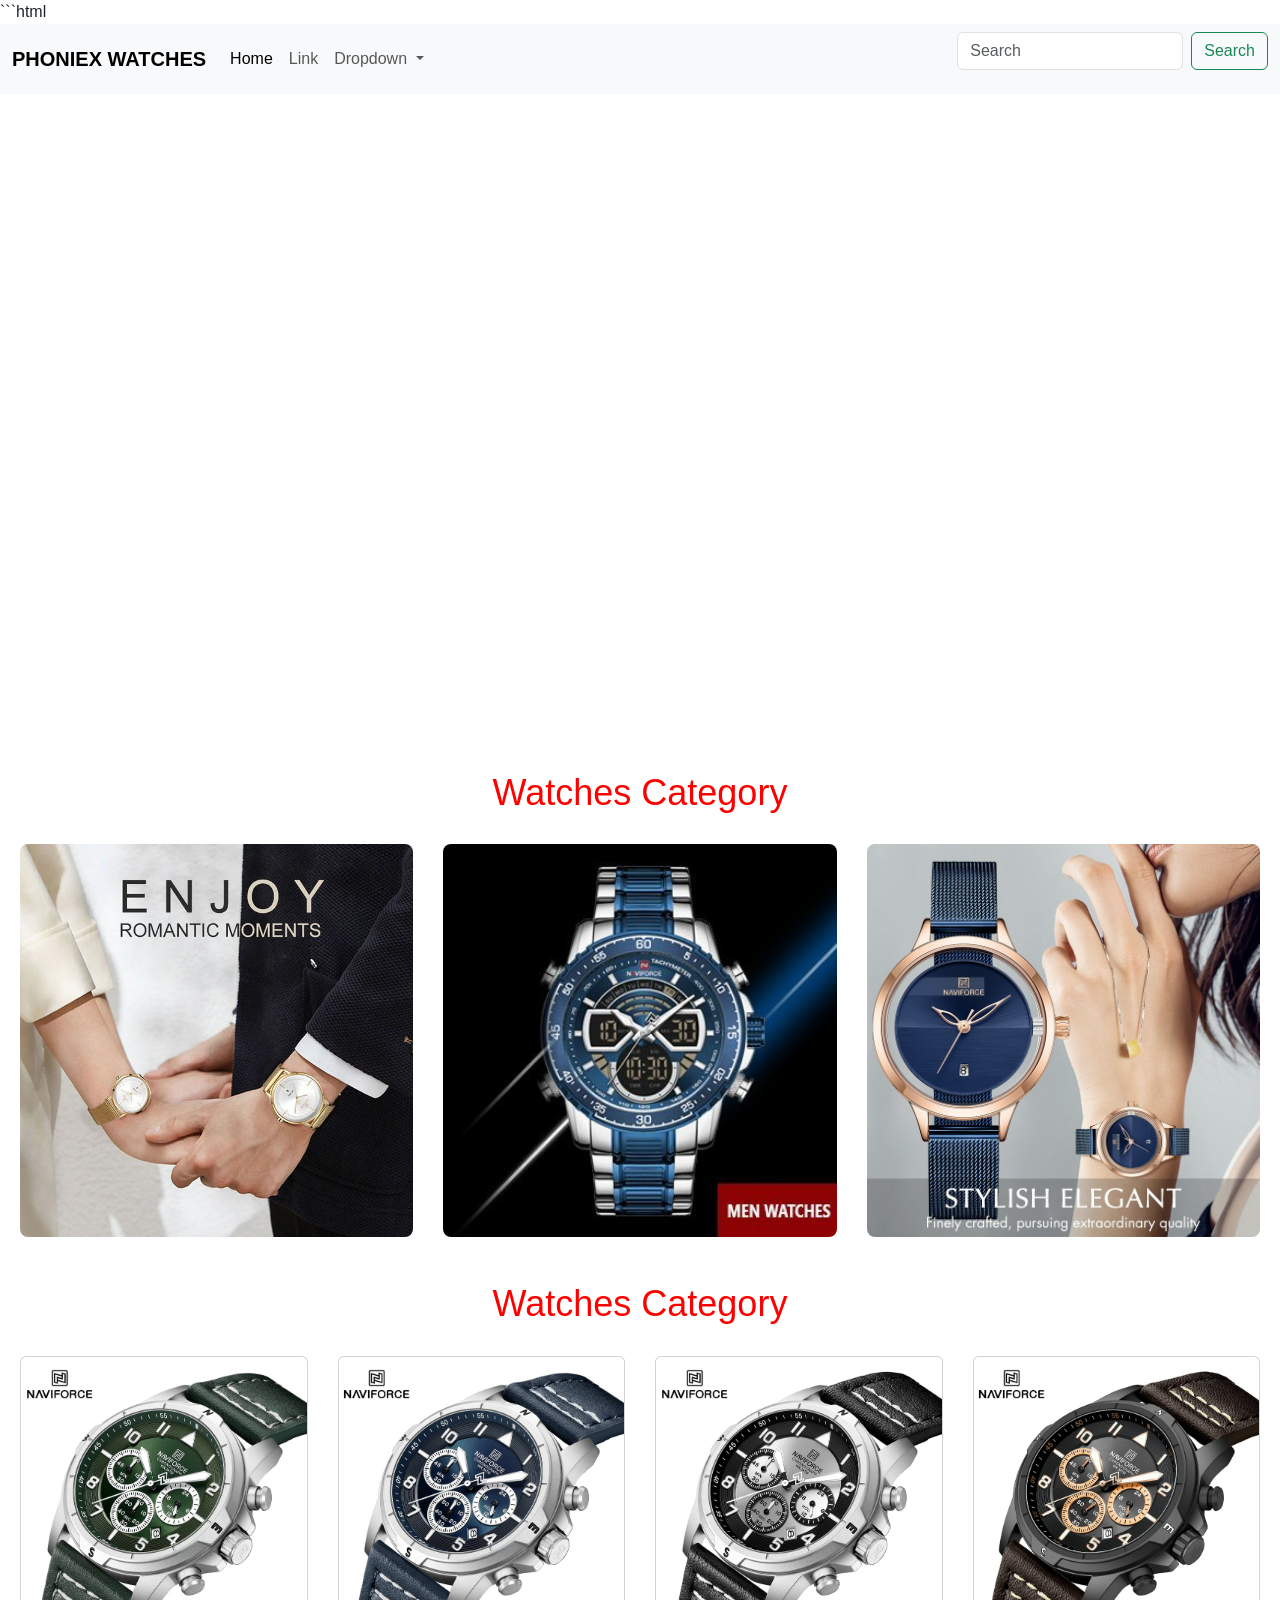
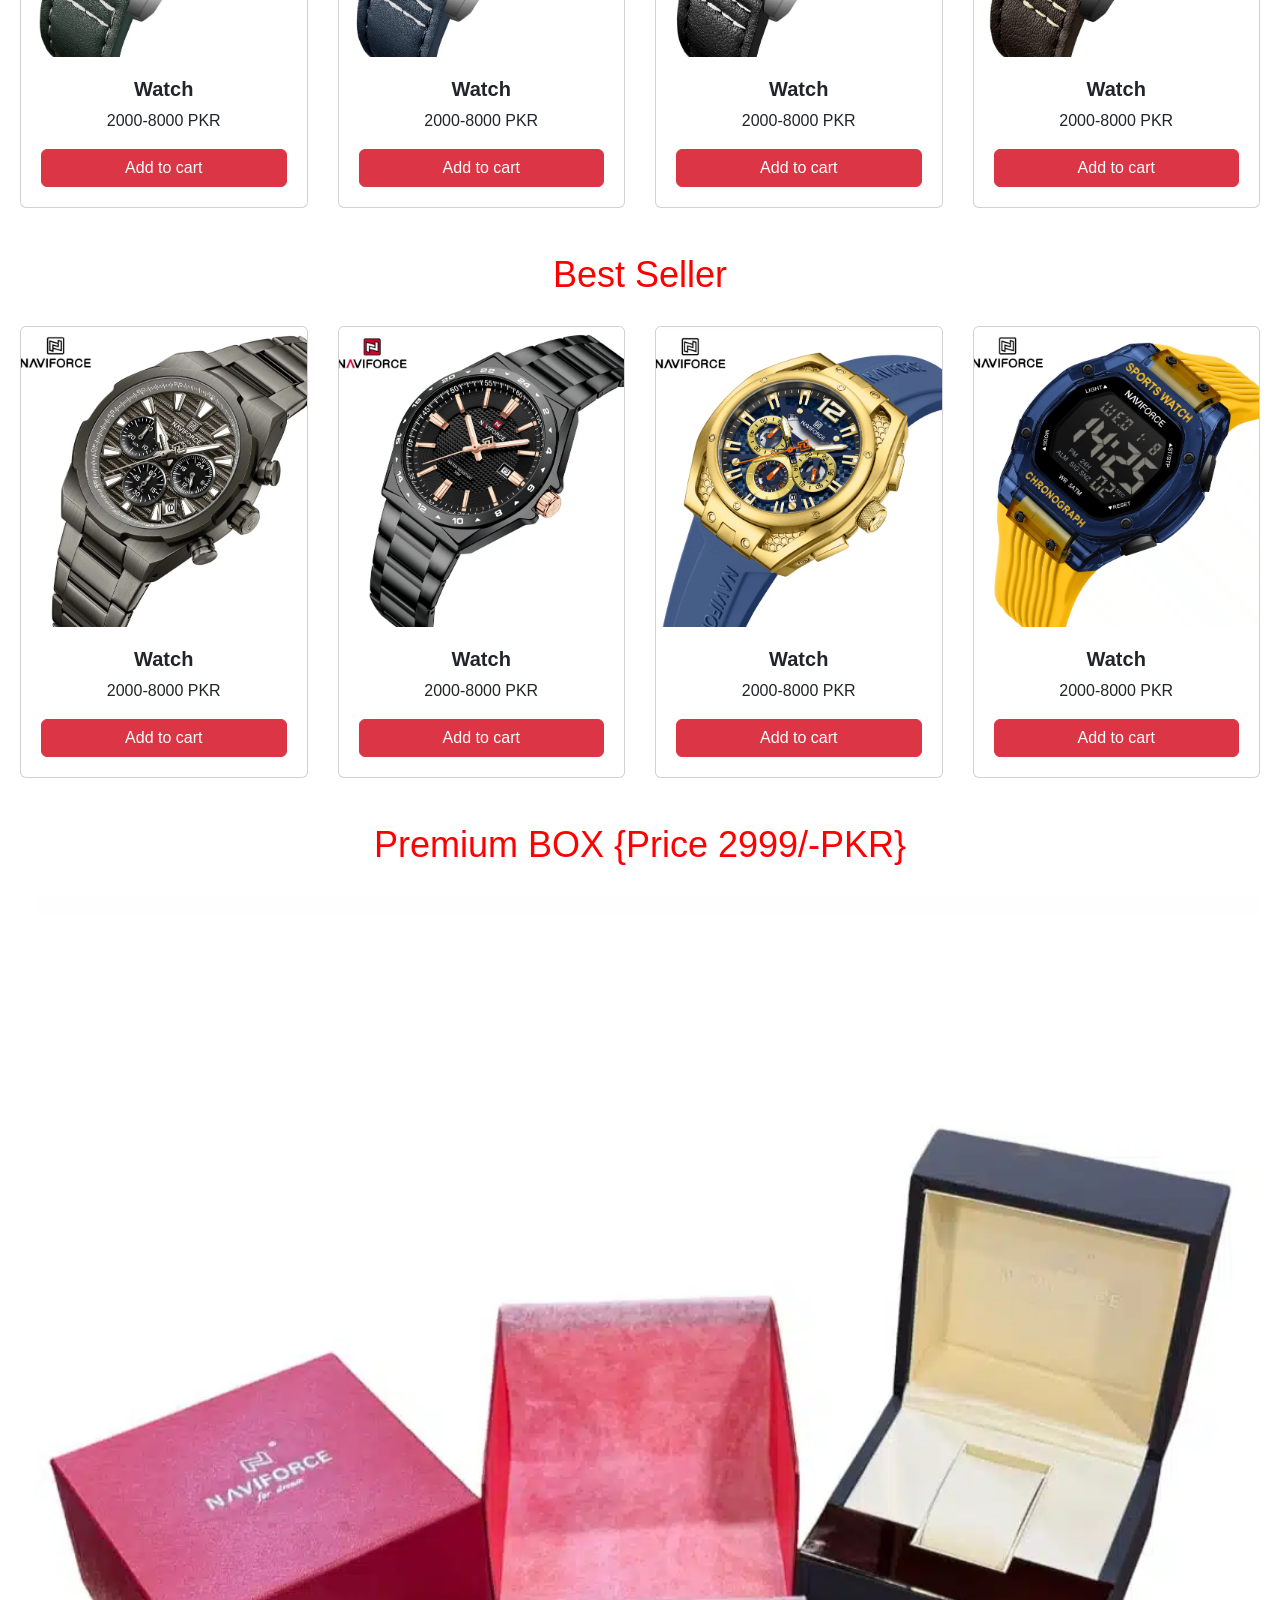
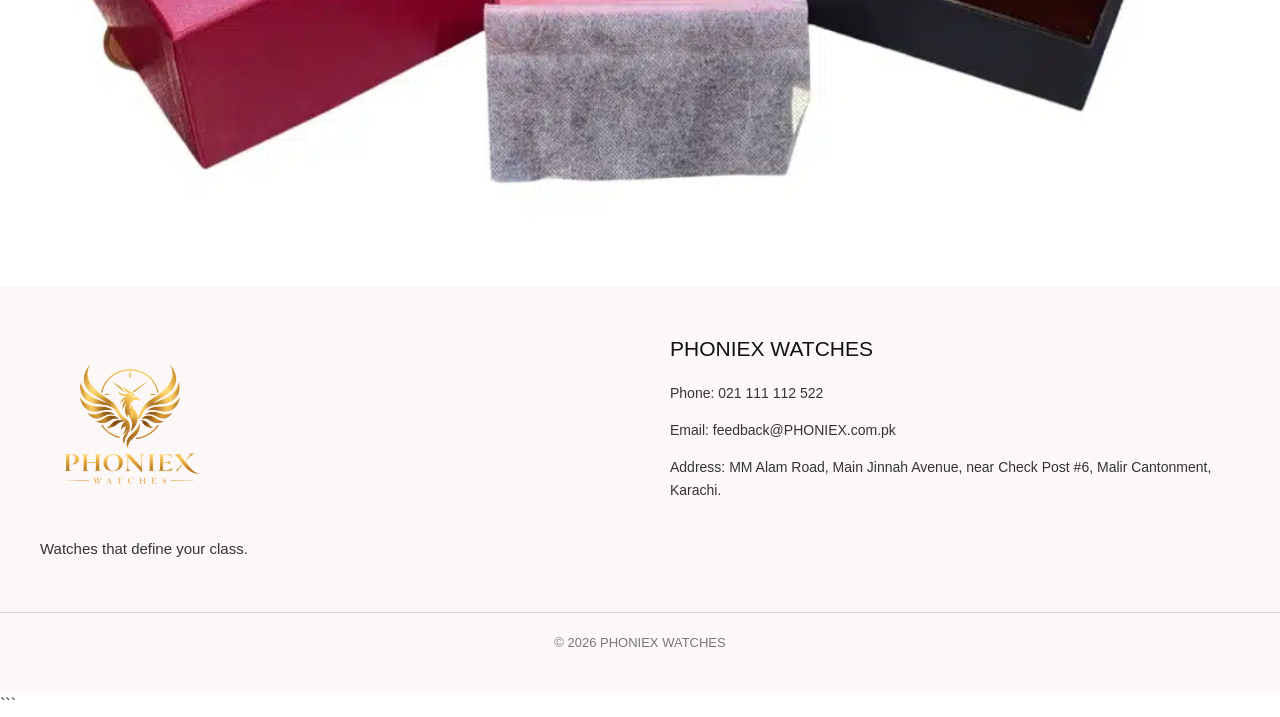
==== index.html @ 882e857a "Fix complete responsive design" ====
```html
<!doctype html>
<html lang="en">

<head>

    <meta charset="utf-8">

    <meta name="viewport" content="width=device-width, initial-scale=1">

    <title>PHONIEX WATCHES</title>

    <!-- Bootstrap -->
    <link
        href="https://cdn.jsdelivr.net/npm/bootstrap@5.0.2/dist/css/bootstrap.min.css"
        rel="stylesheet"
        integrity="sha384-EVSTQN3/azprG1Anm3QDgpJLIm9Nao0z1ztcQTwFspd3yD65VohhpuuCOmLASjC"
        crossorigin="anonymous"
    >

    <!-- Your CSS -->
    <link rel="stylesheet" href="style.css">

</head>

<body>

<!-- =========================================
     NAVBAR
========================================= -->

<nav class="navbar navbar-expand-lg navbar-light bg-light">

    <div class="container-fluid">

        <a class="navbar-brand fw-bold" href="#">
            PHONIEX WATCHES
        </a>

        <button
            class="navbar-toggler"
            type="button"
            data-bs-toggle="collapse"
            data-bs-target="#navbarSupportedContent"
            aria-controls="navbarSupportedContent"
            aria-expanded="false"
            aria-label="Toggle navigation"
        >
            <span class="navbar-toggler-icon"></span>
        </button>

        <div
            class="collapse navbar-collapse"
            id="navbarSupportedContent"
        >

            <ul class="navbar-nav me-auto mb-2 mb-lg-0">

                <li class="nav-item">
                    <a class="nav-link active" href="#">
                        Home
                    </a>
                </li>

                <li class="nav-item">
                    <a class="nav-link" href="#">
                        Link
                    </a>
                </li>

                <li class="nav-item dropdown">

                    <a
                        class="nav-link dropdown-toggle"
                        href="#"
                        id="navbarDropdown"
                        role="button"
                        data-bs-toggle="dropdown"
                        aria-expanded="false"
                    >
                        Dropdown
                    </a>

                    <ul
                        class="dropdown-menu"
                        aria-labelledby="navbarDropdown"
                    >

                        <li>
                            <a class="dropdown-item" href="#">
                                Action
                            </a>
                        </li>

                        <li>
                            <a class="dropdown-item" href="#">
                                High class
                            </a>
                        </li>

                        <li>
                            <hr class="dropdown-divider">
                        </li>

                        <li>
                            <a class="dropdown-item" href="#">
                                Low class
                            </a>
                        </li>

                    </ul>

                </li>

            </ul>


            <form class="d-flex">

                <input
                    class="form-control me-2"
                    type="search"
                    placeholder="Search"
                    aria-label="Search"
                >

                <button
                    class="btn btn-outline-success"
                    type="submit"
                >
                    Search
                </button>

            </form>

        </div>

    </div>

</nav>


<!-- =========================================
     HERO VIDEO
========================================= -->

<section class="hero-video">

    <iframe
        src="https://www.youtube.com/embed/JPmgUT_Bph4"
        title="Wrist Watch Commercial | Cinematic 3D Animation"
        allow="accelerometer; autoplay; clipboard-write; encrypted-media; gyroscope; picture-in-picture; web-share"
        referrerpolicy="strict-origin-when-cross-origin"
        allowfullscreen
    ></iframe>

</section>


<!-- =========================================
     WATCH CATEGORY
========================================= -->

<section class="section">

    <h1 class="section-title">
        Watches Category
    </h1>


    <div class="category-grid">

        <img
            src="images/292.jpg"
            alt="Watch Category"
        >

        <img
            src="images/MEN.jpg"
            alt="Men Watches"
        >

        <img
            src="images/Women-Watches-Banner.jpg"
            alt="Women Watches"
        >

    </div>

</section>


<!-- =========================================
     WATCHES
========================================= -->

<section class="section">

    <h1 class="section-title">
        Watches Category
    </h1>


    <div class="products-grid">


        <!-- Product 1 -->

        <div class="card product-card">

            <img
                src="IMG_1999.webp"
                class="card-img-top"
                alt="Watch"
            >

            <div class="card-body">

                <h5 class="card-title">
                    Watch
                </h5>

                <p class="card-text">
                    2000-8000 PKR
                </p>

                <a
                    href="Thank you.html"
                    class="btn btn-danger"
                >
                    Add to cart
                </a>

            </div>

        </div>


        <!-- Product 2 -->

        <div class="card product-card">

            <img
                src="IMG_2000.webp"
                class="card-img-top"
                alt="Watch"
            >

            <div class="card-body">

                <h5 class="card-title">
                    Watch
                </h5>

                <p class="card-text">
                    2000-8000 PKR
                </p>

                <a
                    href="Thank you.html"
                    class="btn btn-danger"
                >
                    Add to cart
                </a>

            </div>

        </div>


        <!-- Product 3 -->

        <div class="card product-card">

            <img
                src="IMG_2011.webp"
                class="card-img-top"
                alt="Watch"
            >

            <div class="card-body">

                <h5 class="card-title">
                    Watch
                </h5>

                <p class="card-text">
                    2000-8000 PKR
                </p>

                <a
                    href="Thank you.html"
                    class="btn btn-danger"
                >
                    Add to cart
                </a>

            </div>

        </div>


        <!-- Product 4 -->

        <div class="card product-card">

            <img
                src="IMG_2113.webp"
                class="card-img-top"
                alt="Watch"
            >

            <div class="card-body">

                <h5 class="card-title">
                    Watch
                </h5>

                <p class="card-text">
                    2000-8000 PKR
                </p>

                <a
                    href="Thank you.html"
                    class="btn btn-danger"
                >
                    Add to cart
                </a>

            </div>

        </div>

    </div>

</section>


<!-- =========================================
     BEST SELLER
========================================= -->

<section class="section">

    <h1 class="section-title">
        Best Seller
    </h1>


    <div class="products-grid">


        <!-- Best Seller 1 -->

        <div class="card product-card">

            <img
                src="images/IMG_1019.webp"
                class="card-img-top"
                alt="Watch"
            >

            <div class="card-body">

                <h5 class="card-title">
                    Watch
                </h5>

                <p class="card-text">
                    2000-8000 PKR
                </p>

                <a
                    href="Thank you.html"
                    class="btn btn-danger"
                >
                    Add to cart
                </a>

            </div>

        </div>


        <!-- Best Seller 2 -->

        <div class="card product-card">

            <img
                src="images/IMG_2000 (1).webp"
                class="card-img-top"
                alt="Watch"
            >

            <div class="card-body">

                <h5 class="card-title">
                    Watch
                </h5>

                <p class="card-text">
                    2000-8000 PKR
                </p>

                <a
                    href="Thank you.html"
                    class="btn btn-danger"
                >
                    Add to cart
                </a>

            </div>

        </div>


        <!-- Best Seller 3 -->

        <div class="card product-card">

            <img
                src="images/IMG_2335.webp"
                class="card-img-top"
                alt="Watch"
            >

            <div class="card-body">

                <h5 class="card-title">
                    Watch
                </h5>

                <p class="card-text">
                    2000-8000 PKR
                </p>

                <a
                    href="Thank you.html"
                    class="btn btn-danger"
                >
                    Add to cart
                </a>

            </div>

        </div>


        <!-- Best Seller 4 -->

        <div class="card product-card">

            <img
                src="images/IMG_2983.webp"
                class="card-img-top"
                alt="Watch"
            >

            <div class="card-body">

                <h5 class="card-title">
                    Watch
                </h5>

                <p class="card-text">
                    2000-8000 PKR
                </p>

                <a
                    href="Thank you.html"
                    class="btn btn-danger"
                >
                    Add to cart
                </a>

            </div>

        </div>

    </div>

</section>


<!-- =========================================
     PREMIUM BOX
========================================= -->

<section class="section premium-section">

    <h1 class="section-title">
        Premium BOX {Price 2999/-PKR}
    </h1>


    <div
        id="carouselExampleSlidesOnly"
        class="carousel slide"
        data-bs-ride="carousel"
    >

        <div class="carousel-inner">

            <div class="carousel-item active">

                <img
                    src="images/pb4.webp"
                    class="d-block w-100"
                    alt="Premium Watch Box"
                >

            </div>

        </div>

    </div>

</section>


<!-- =========================================
     FOOTER
========================================= -->

<footer class="site-footer">

    <div class="footer-container">


        <!-- Brand -->

        <div class="footer-col">

            <img
                src="images/51af36d9-c8df-444f-9477-aa83d64194a4.png"
                alt="PHONIEX Watches Logo"
            >

            <p>
                Watches that define your class.
            </p>

        </div>


        <!-- Contact -->

        <div class="footer-col">

            <h2>
                PHONIEX WATCHES
            </h2>

            <ul>

                <li>
                    <a href="tel:021111112522">
                        Phone: 021 111 112 522
                    </a>
                </li>

                <li>
                    <a href="mailto:feedback@PHONIEX.com.pk">
                        Email: feedback@PHONIEX.com.pk
                    </a>
                </li>

                <li>
                    <a href="#">
                        Address: MM Alam Road, Main Jinnah Avenue,
                        near Check Post #6, Malir Cantonment,
                        Karachi.
                    </a>
                </li>

            </ul>

        </div>

    </div>


    <div class="footer-bottom">

        <p>
            © 2026 PHONIEX WATCHES
        </p>

    </div>

</footer>


<!-- Bootstrap JavaScript -->

<script
    src="https://cdn.jsdelivr.net/npm/bootstrap@5.0.2/dist/js/bootstrap.bundle.min.js"
    integrity="sha384-MrcW6ZMFYlzcLA8Nl+NtUVF0sA7MsXsP1UyJoMp4YLEuNSfAP+JcXn/tWtIaxVXM"
    crossorigin="anonymous"
></script>

</body>

</html>
```
---- style.css ----
/* =========================================
   RESET
========================================= */

* {
    box-sizing: border-box;
}

html,
body {
    margin: 0;
    padding: 0;
    width: 100%;
    overflow-x: hidden;
}

body {
    font-family: Arial, sans-serif;
    background: #ffffff;
}


/* =========================================
   NAVBAR
========================================= */

.navbar {
    width: 100%;
}

.navbar-brand {
    font-size: 20px;
}


/* =========================================
   HERO VIDEO
========================================= */

.hero-video {
    width: 100%;
    max-width: 1100px;
    margin: 30px auto;
    padding: 0 15px;
}

.hero-video iframe {
    display: block;
    width: 100%;
    aspect-ratio: 16 / 9;
    height: auto;
    border: 0;
}


/* =========================================
   SECTIONS
========================================= */

.section {
    width: 100%;
    max-width: 1400px;
    margin: 45px auto 0;
    padding: 0 20px;
}

.section-title {
    text-align: center;
    color: red;
    font-size: 36px;
    margin-bottom: 30px;
}


/* =========================================
   CATEGORY IMAGES
========================================= */

.category-grid {
    width: 100%;
    display: grid;
    grid-template-columns: repeat(3, 1fr);
    gap: 30px;
}

.category-grid img {
    display: block;
    width: 100%;
    aspect-ratio: 1 / 1;
    object-fit: cover;
    border-radius: 8px;
}


/* =========================================
   PRODUCTS
========================================= */

.products-grid {
    width: 100%;
    display: grid;
    grid-template-columns: repeat(4, 1fr);
    gap: 30px;
}


/* =========================================
   PRODUCT CARD
========================================= */

.product-card {
    width: 100% !important;
    max-width: 100%;
    margin: 0;
    overflow: hidden;
}

.product-card .card-img-top {
    width: 100%;
    height: 300px;
    object-fit: cover;
}

.product-card .card-body {
    text-align: center;
    padding: 20px;
}

.product-card .card-title {
    font-weight: 700;
}

.product-card .btn {
    width: 100%;
}


/* =========================================
   PREMIUM BOX
========================================= */

.premium-section {
    max-width: 1400px;
}

#carouselExampleSlidesOnly {
    width: 100%;
    overflow: hidden;
}

#carouselExampleSlidesOnly img {
    display: block;
    width: 100%;
    height: auto;
}


/* =========================================
   FOOTER
========================================= */

.site-footer {
    width: 100%;
    background: #fdf8f8;
    color: #080808;
    padding: 50px 0 20px;
    margin-top: 60px;
}

.footer-container {
    width: min(1200px, calc(100% - 40px));
    margin: 0 auto;

    display: flex;
    justify-content: space-between;
    align-items: flex-start;
    gap: 60px;
}

.footer-col {
    flex: 1;
    min-width: 0;
}

.footer-col img {
    width: 180px;
    max-width: 100%;
    height: auto;
    display: block;
    margin-bottom: 20px;
}

.footer-col h2 {
    color: #111;
    font-size: 21px;
    margin-bottom: 20px;
}

.footer-col p {
    color: #333;
    font-size: 15px;
    line-height: 1.7;
}

.footer-col ul {
    list-style: none;
    padding: 0;
    margin: 0;
}

.footer-col li {
    margin-bottom: 12px;
}

.footer-col a {
    color: #333;
    text-decoration: none;
    font-size: 14px;
    line-height: 1.7;
    overflow-wrap: anywhere;
}

.footer-col a:hover {
    color: #d4af37;
}

.footer-bottom {
    width: 100%;
    text-align: center;
    border-top: 1px solid #d5d5d5;
    margin-top: 35px;
    padding: 20px;
}

.footer-bottom p {
    margin: 0;
    color: #777;
    font-size: 13px;
}


/* =========================================
   TABLET
========================================= */

@media (max-width: 991px) {

    .category-grid {
        grid-template-columns: repeat(2, 1fr);
    }

    .products-grid {
        grid-template-columns: repeat(2, 1fr);
        gap: 25px;
    }

    .product-card .card-img-top {
        height: 300px;
    }

    .section-title {
        font-size: 32px;
    }

    .footer-container {
        gap: 30px;
    }
}


/* =========================================
   MOBILE
========================================= */

@media (max-width: 600px) {

    .navbar {
        padding: 8px 10px;
    }

    .navbar-brand {
        font-size: 16px;
    }

    .navbar form {
        width: 100%;
        margin-top: 10px;
    }

    .navbar form input {
        width: 100%;
    }

    .navbar form button {
        white-space: nowrap;
    }


    /* Video */

    .hero-video {
        margin: 20px auto;
        padding: 0 10px;
    }


    /* Sections */

    .section {
        margin-top: 35px;
        padding: 0 15px;
    }

    .section-title {
        font-size: 25px;
        line-height: 1.3;
        margin-bottom: 22px;
    }


    /* Category */

    .category-grid {
        grid-template-columns: 1fr;
        gap: 20px;
    }

    .category-grid img {
        width: 100%;
        aspect-ratio: 1 / 1;
    }


    /* Products */

    .products-grid {
        grid-template-columns: 1fr;
        gap: 25px;
    }

    .product-card {
        width: 100% !important;
    }

    .product-card .card-img-top {
        height: auto;
        aspect-ratio: 1 / 1;
        object-fit: cover;
    }


    /* Premium */

    .premium-section {
        padding: 0;
    }

    .premium-section .section-title {
        padding: 0 15px;
    }

    #carouselExampleSlidesOnly {
        width: 100%;
    }

    #carouselExampleSlidesOnly img {
        width: 100%;
        height: auto;
    }


    /* Footer */

    .site-footer {
        margin-top: 40px;
        padding: 35px 0 15px;
    }

    .footer-container {
        width: calc(100% - 30px);
        flex-direction: column;
        gap: 30px;
    }

    .footer-col {
        width: 100%;
        flex: none;
    }

    .footer-col img {
        width: 150px;
    }

    .footer-col h2 {
        font-size: 18px;
    }

    .footer-col p,
    .footer-col a {
        font-size: 13px;
    }

    .footer-bottom {
        margin-top: 25px;
        padding: 15px 10px;
    }

}


/* =========================================
   VERY SMALL PHONES
========================================= */

@media (max-width: 360px) {

    .navbar-brand {
        font-size: 14px;
    }

    .section-title {
        font-size: 22px;
    }

    .section {
        padding: 0 12px;
    }

    .product-card .card-body {
        padding: 16px;
    }

}
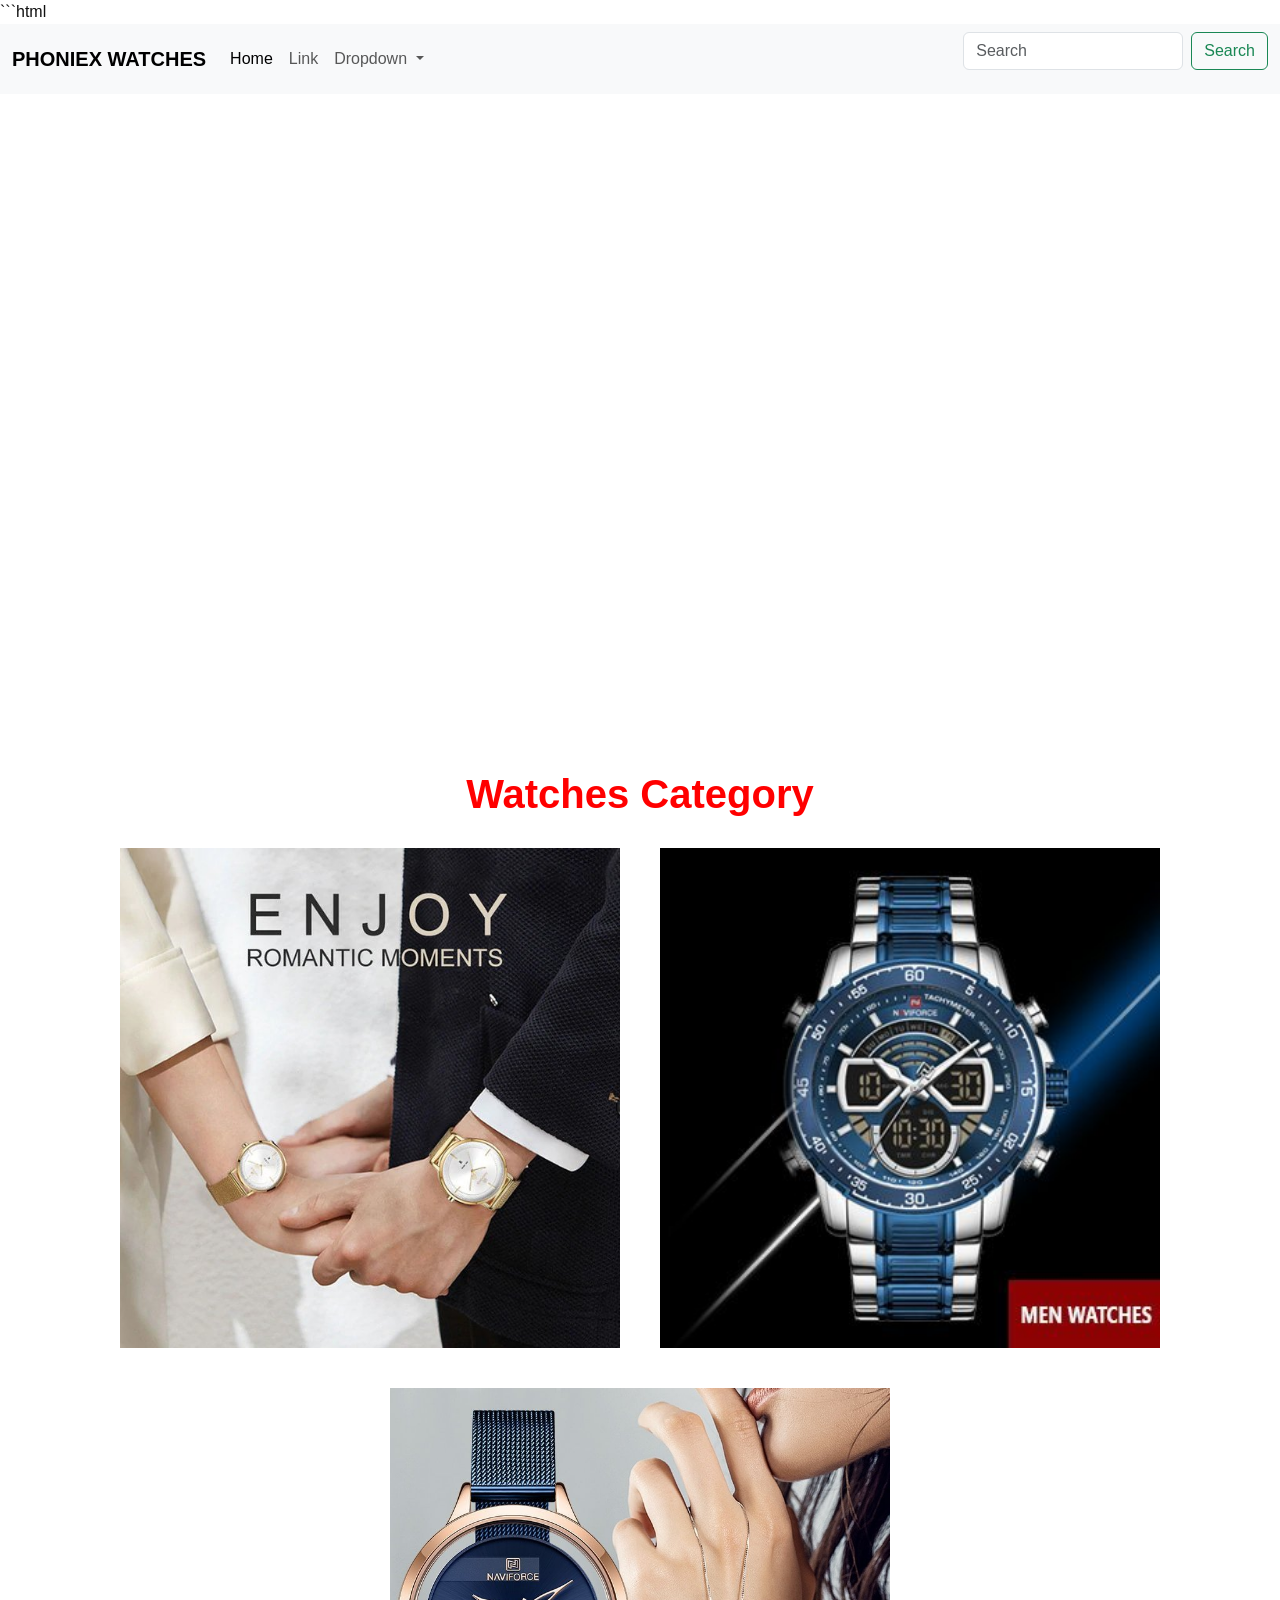
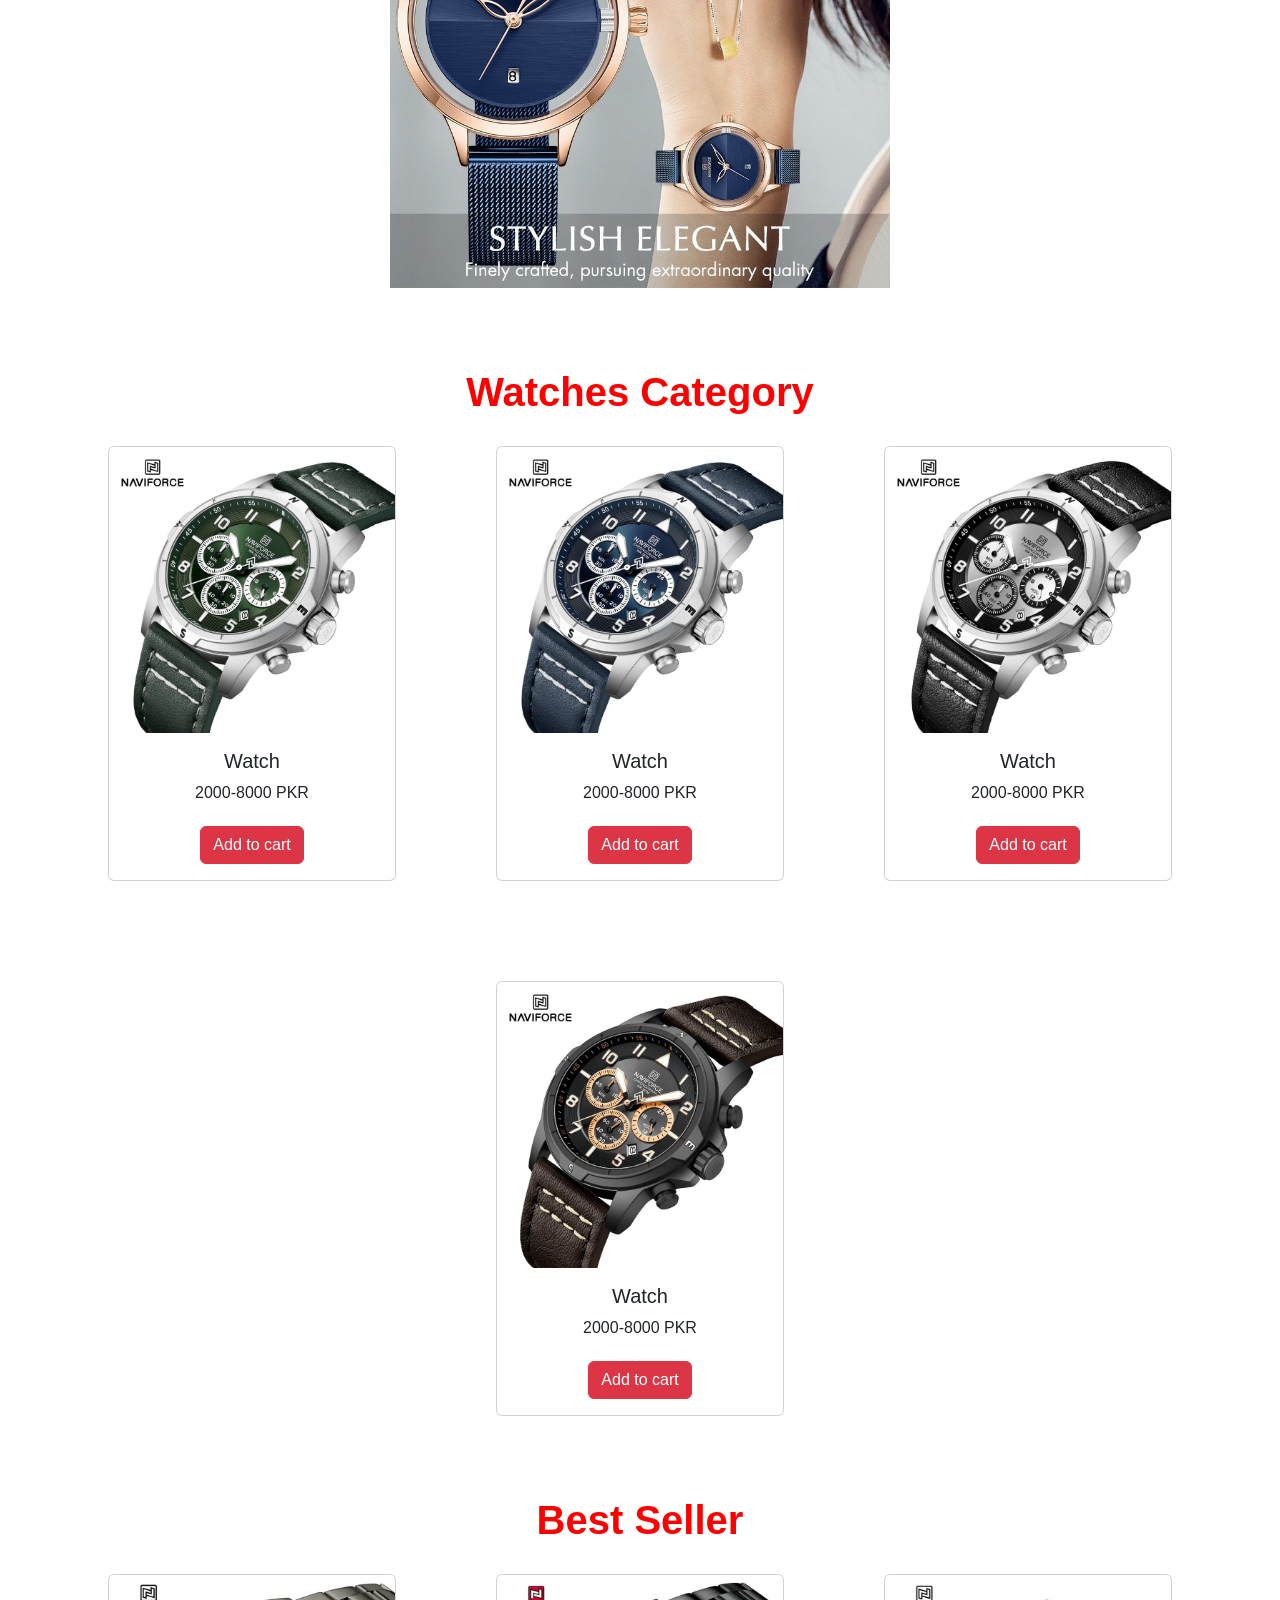
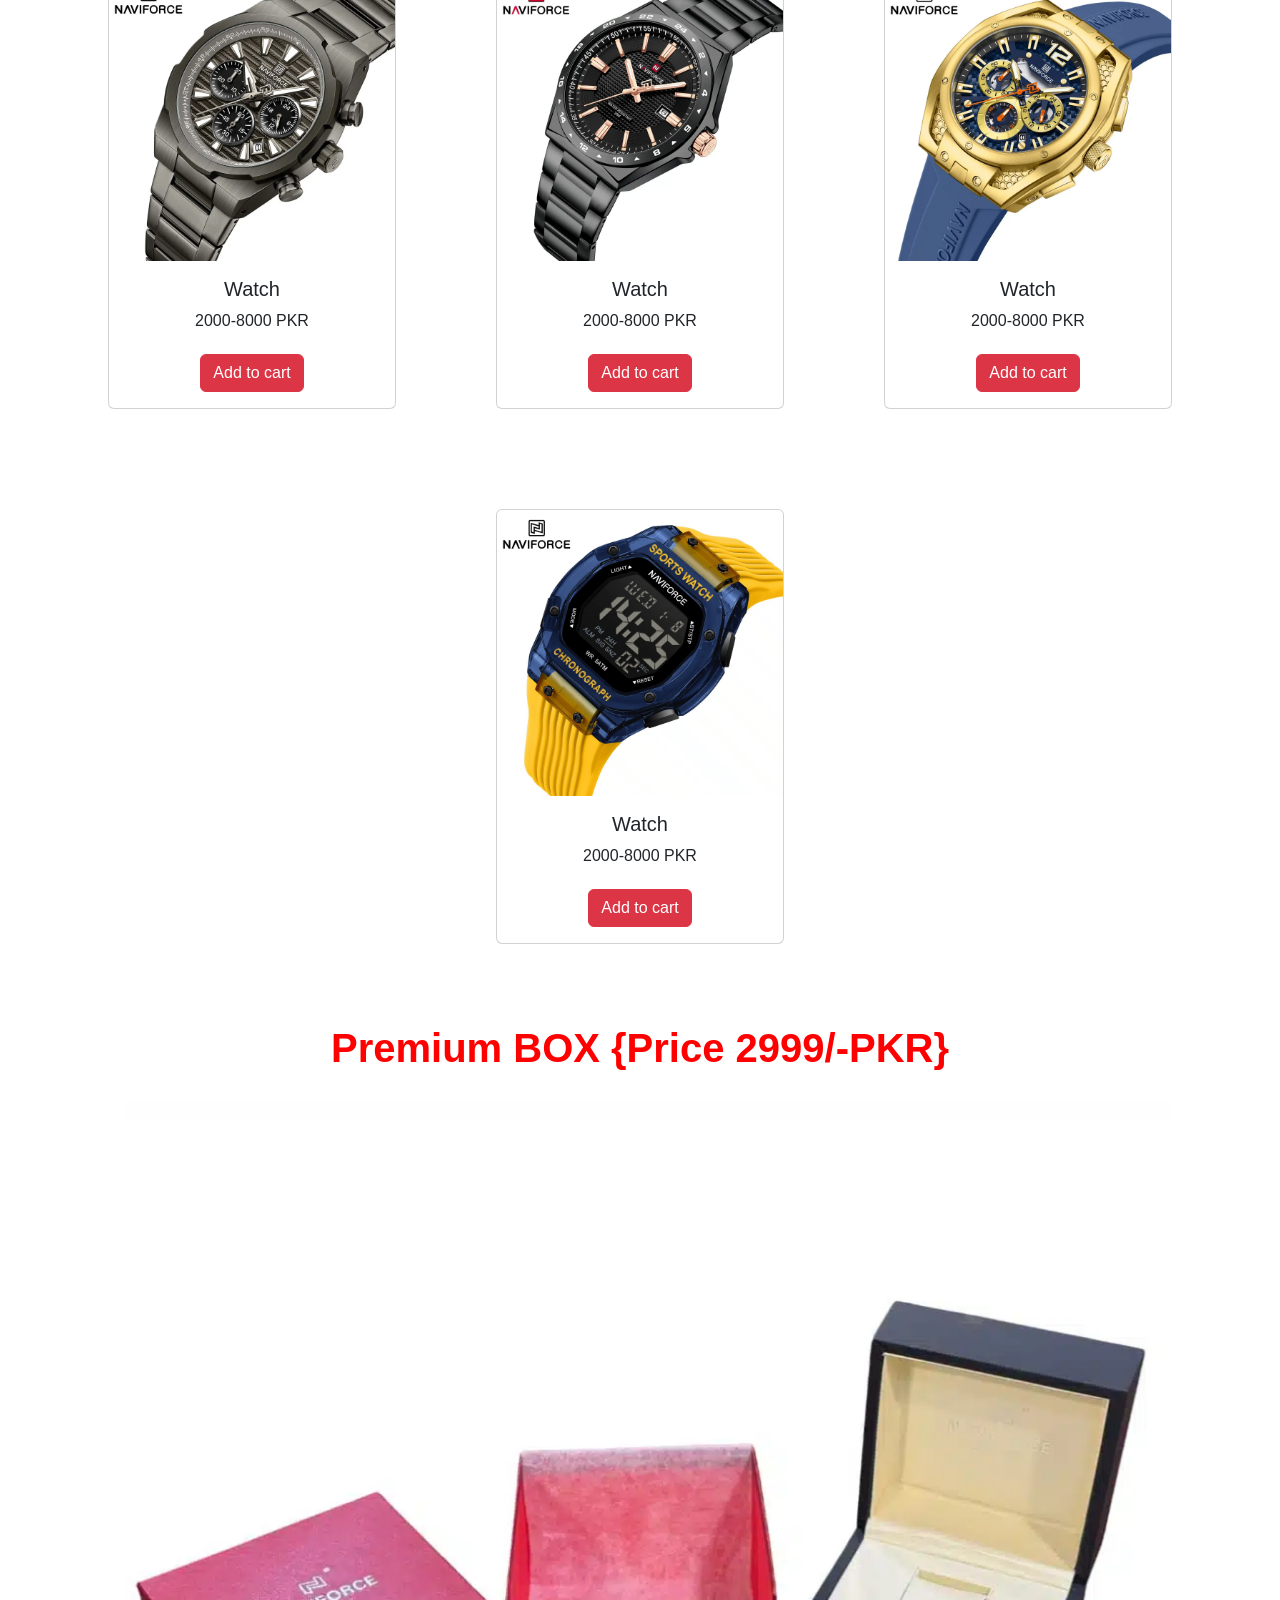
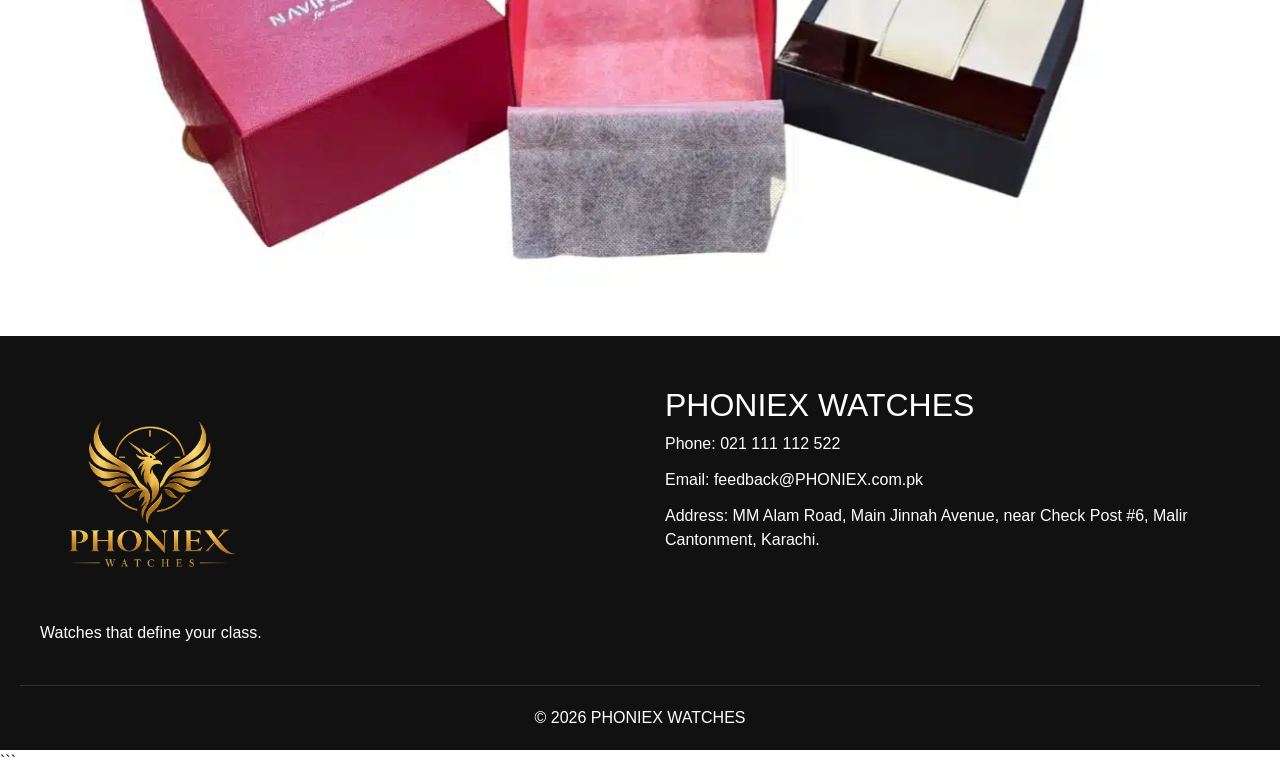
==== commit d622e303: "Make PHONIEX Watches responsive" ====
--- a/index.html
+++ b/index.html
@@ -18,7 +18,7 @@
         crossorigin="anonymous"
     >
 
-    <!-- Your CSS -->
+
     <link rel="stylesheet" href="style.css">
 
 </head>
--- a/style.css
+++ b/style.css
@@ -1,23 +1,24 @@
 
 /* =========================================
-   RESET
+   PHONIEX WATCHES
+   RESPONSIVE STYLE
 ========================================= */
 
 * {
     box-sizing: border-box;
 }
 
-html,
+html {
+    scroll-behavior: smooth;
+}
+
 body {
     margin: 0;
     padding: 0;
-    width: 100%;
     overflow-x: hidden;
-}
-
-body {
-    font-family: Arial, sans-serif;
+    font-family: Arial, Helvetica, sans-serif;
     background: #ffffff;
+    color: #111;
 }
 
 
@@ -30,7 +31,15 @@
 }
 
 .navbar-brand {
-    font-size: 20px;
+    white-space: nowrap;
+}
+
+.navbar .form-control {
+    max-width: 220px;
+}
+
+.navbar .btn {
+    white-space: nowrap;
 }
 
 
@@ -40,17 +49,20 @@
 
 .hero-video {
     width: 100%;
-    max-width: 1100px;
-    margin: 30px auto;
-    padding: 0 15px;
+    display: flex;
+    justify-content: center;
+    align-items: center;
+    overflow: hidden;
+    padding: 20px;
 }
 
 .hero-video iframe {
-    display: block;
-    width: 100%;
+    width: 1059px;
+    max-width: 100%;
     aspect-ratio: 16 / 9;
     height: auto;
     border: 0;
+    display: block;
 }
 
 
@@ -60,36 +72,37 @@
 
 .section {
     width: 100%;
-    max-width: 1400px;
-    margin: 45px auto 0;
-    padding: 0 20px;
+    padding: 40px 20px;
+    overflow: hidden;
 }
 
 .section-title {
     text-align: center;
     color: red;
-    font-size: 36px;
-    margin-bottom: 30px;
-}
-
-
-/* =========================================
-   CATEGORY IMAGES
+    margin: 0 0 30px;
+    font-weight: 700;
+}
+
+
+/* =========================================
+   CATEGORY
 ========================================= */
 
 .category-grid {
     width: 100%;
-    display: grid;
-    grid-template-columns: repeat(3, 1fr);
-    gap: 30px;
+    display: flex;
+    justify-content: center;
+    align-items: center;
+    gap: 40px;
+    flex-wrap: wrap;
 }
 
 .category-grid img {
+    width: 500px;
+    height: 500px;
+    max-width: 100%;
+    object-fit: cover;
     display: block;
-    width: 100%;
-    aspect-ratio: 1 / 1;
-    object-fit: cover;
-    border-radius: 8px;
 }
 
 
@@ -99,40 +112,32 @@
 
 .products-grid {
     width: 100%;
-    display: grid;
-    grid-template-columns: repeat(4, 1fr);
-    gap: 30px;
-}
-
-
-/* =========================================
-   PRODUCT CARD
-========================================= */
+    display: flex;
+    justify-content: center;
+    align-items: stretch;
+    gap: 100px;
+    flex-wrap: wrap;
+}
 
 .product-card {
-    width: 100% !important;
+    width: 18rem;
     max-width: 100%;
-    margin: 0;
     overflow: hidden;
 }
 
-.product-card .card-img-top {
-    width: 100%;
-    height: 300px;
+.product-card img {
+    width: 100%;
+    height: auto;
+    display: block;
     object-fit: cover;
 }
 
 .product-card .card-body {
     text-align: center;
-    padding: 20px;
-}
-
-.product-card .card-title {
-    font-weight: 700;
 }
 
 .product-card .btn {
-    width: 100%;
+    margin-top: 5px;
 }
 
 
@@ -141,41 +146,42 @@
 ========================================= */
 
 .premium-section {
-    max-width: 1400px;
-}
-
-#carouselExampleSlidesOnly {
-    width: 100%;
+    width: 100%;
+}
+
+.premium-section .carousel {
+    width: 100%;
+    max-width: 1059px;
+    margin: 0 auto;
+}
+
+.premium-section .carousel img {
+    width: 100%;
+    height: auto;
+    display: block;
+}
+
+
+/* =========================================
+   FOOTER
+========================================= */
+
+.site-footer {
+    width: 100%;
+    background: #111;
+    color: white;
+    padding: 50px 20px 0;
     overflow: hidden;
 }
 
-#carouselExampleSlidesOnly img {
-    display: block;
-    width: 100%;
-    height: auto;
-}
-
-
-/* =========================================
-   FOOTER
-========================================= */
-
-.site-footer {
-    width: 100%;
-    background: #fdf8f8;
-    color: #080808;
-    padding: 50px 0 20px;
-    margin-top: 60px;
-}
-
 .footer-container {
-    width: min(1200px, calc(100% - 40px));
+    width: 100%;
+    max-width: 1200px;
     margin: 0 auto;
-
     display: flex;
     justify-content: space-between;
     align-items: flex-start;
-    gap: 60px;
+    gap: 50px;
 }
 
 .footer-col {
@@ -184,23 +190,19 @@
 }
 
 .footer-col img {
-    width: 180px;
-    max-width: 100%;
+    max-width: 220px;
+    width: 100%;
     height: auto;
     display: block;
-    margin-bottom: 20px;
+    margin-bottom: 15px;
 }
 
 .footer-col h2 {
-    color: #111;
-    font-size: 21px;
-    margin-bottom: 20px;
+    margin-top: 0;
 }
 
 .footer-col p {
-    color: #333;
-    font-size: 15px;
-    line-height: 1.7;
+    margin: 0;
 }
 
 .footer-col ul {
@@ -211,32 +213,28 @@
 
 .footer-col li {
     margin-bottom: 12px;
+    word-break: break-word;
 }
 
 .footer-col a {
-    color: #333;
+    color: white;
     text-decoration: none;
-    font-size: 14px;
-    line-height: 1.7;
-    overflow-wrap: anywhere;
 }
 
 .footer-col a:hover {
-    color: #d4af37;
+    text-decoration: underline;
 }
 
 .footer-bottom {
     width: 100%;
     text-align: center;
-    border-top: 1px solid #d5d5d5;
-    margin-top: 35px;
-    padding: 20px;
+    padding: 20px 0;
+    margin-top: 40px;
+    border-top: 1px solid #333;
 }
 
 .footer-bottom p {
     margin: 0;
-    color: #777;
-    font-size: 13px;
 }
 
 
@@ -244,191 +242,171 @@
    TABLET
 ========================================= */
 
-@media (max-width: 991px) {
+@media (max-width: 1100px) {
+
+    .products-grid {
+        gap: 40px;
+    }
 
     .category-grid {
-        grid-template-columns: repeat(2, 1fr);
-    }
-
-    .products-grid {
-        grid-template-columns: repeat(2, 1fr);
         gap: 25px;
     }
 
-    .product-card .card-img-top {
-        height: 300px;
-    }
-
-    .section-title {
-        font-size: 32px;
-    }
-
-    .footer-container {
-        gap: 30px;
-    }
-}
-
-
-/* =========================================
-   MOBILE
-========================================= */
-
-@media (max-width: 600px) {
-
-    .navbar {
-        padding: 8px 10px;
-    }
-
-    .navbar-brand {
-        font-size: 16px;
-    }
-
-    .navbar form {
-        width: 100%;
-        margin-top: 10px;
-    }
-
-    .navbar form input {
-        width: 100%;
-    }
-
-    .navbar form button {
-        white-space: nowrap;
-    }
-
-
-    /* Video */
-
-    .hero-video {
-        margin: 20px auto;
-        padding: 0 10px;
-    }
-
-
-    /* Sections */
-
-    .section {
-        margin-top: 35px;
-        padding: 0 15px;
-    }
-
-    .section-title {
-        font-size: 25px;
-        line-height: 1.3;
-        margin-bottom: 22px;
-    }
-
-
-    /* Category */
-
-    .category-grid {
-        grid-template-columns: 1fr;
-        gap: 20px;
-    }
-
     .category-grid img {
-        width: 100%;
-        aspect-ratio: 1 / 1;
-    }
-
-
-    /* Products */
-
-    .products-grid {
-        grid-template-columns: 1fr;
-        gap: 25px;
-    }
-
-    .product-card {
-        width: 100% !important;
-    }
-
-    .product-card .card-img-top {
+        width: 45%;
         height: auto;
         aspect-ratio: 1 / 1;
-        object-fit: cover;
-    }
-
+    }
+
+}
+
+
+/* =========================================
+   MOBILE
+========================================= */
+
+@media (max-width: 768px) {
+
+    .section {
+        padding: 30px 15px;
+    }
+
+    .section-title {
+        font-size: 28px;
+        margin-bottom: 25px;
+    }
+
+    /* Navbar */
+
+    .navbar .form-control {
+        max-width: none;
+        width: 100%;
+        margin-top: 10px;
+    }
+
+    .navbar form {
+        width: 100%;
+        flex-direction: column;
+    }
+
+    .navbar form .btn {
+        width: 100%;
+        margin-top: 8px;
+    }
+
+    /* Hero */
+
+    .hero-video {
+        padding: 10px;
+    }
+
+    .hero-video iframe {
+        width: 100%;
+        height: auto;
+        aspect-ratio: 16 / 9;
+    }
+
+    /* Categories */
+
+    .category-grid {
+        flex-direction: column;
+        gap: 20px;
+    }
+
+    .category-grid img {
+        width: 100%;
+        max-width: 500px;
+        height: auto;
+        aspect-ratio: 1 / 1;
+    }
+
+    /* Products */
+
+    .products-grid {
+        gap: 25px;
+    }
+
+    .product-card {
+        width: 100%;
+        max-width: 320px;
+    }
 
     /* Premium */
 
-    .premium-section {
-        padding: 0;
-    }
-
-    .premium-section .section-title {
-        padding: 0 15px;
-    }
-
-    #carouselExampleSlidesOnly {
-        width: 100%;
-    }
-
-    #carouselExampleSlidesOnly img {
-        width: 100%;
-        height: auto;
-    }
-
+    .premium-section .carousel {
+        width: 100%;
+    }
 
     /* Footer */
 
+    .footer-container {
+        flex-direction: column;
+        gap: 35px;
+        text-align: center;
+    }
+
+    .footer-col {
+        width: 100%;
+    }
+
+    .footer-col img {
+        margin-left: auto;
+        margin-right: auto;
+    }
+
+}
+
+
+/* =========================================
+   SMALL MOBILE
+========================================= */
+
+@media (max-width: 480px) {
+
+    .section {
+        padding: 25px 10px;
+    }
+
+    .section-title {
+        font-size: 24px;
+    }
+
+    .hero-video {
+        padding: 5px;
+    }
+
+    .products-grid {
+        gap: 20px;
+    }
+
+    .product-card {
+        max-width: 100%;
+    }
+
+    .footer-col h2 {
+        font-size: 22px;
+    }
+
+}
+
+
+/* =========================================
+   VERY SMALL PHONES
+========================================= */
+
+@media (max-width: 360px) {
+
+    .section-title {
+        font-size: 21px;
+    }
+
+    .product-card {
+        width: 100%;
+    }
+
     .site-footer {
-        margin-top: 40px;
-        padding: 35px 0 15px;
-    }
-
-    .footer-container {
-        width: calc(100% - 30px);
-        flex-direction: column;
-        gap: 30px;
-    }
-
-    .footer-col {
-        width: 100%;
-        flex: none;
-    }
-
-    .footer-col img {
-        width: 150px;
-    }
-
-    .footer-col h2 {
-        font-size: 18px;
-    }
-
-    .footer-col p,
-    .footer-col a {
-        font-size: 13px;
-    }
-
-    .footer-bottom {
-        margin-top: 25px;
-        padding: 15px 10px;
-    }
-
-}
-
-
-/* =========================================
-   VERY SMALL PHONES
-========================================= */
-
-@media (max-width: 360px) {
-
-    .navbar-brand {
-        font-size: 14px;
-    }
-
-    .section-title {
-        font-size: 22px;
-    }
-
-    .section {
-        padding: 0 12px;
-    }
-
-    .product-card .card-body {
-        padding: 16px;
-    }
-
-}
+        padding-left: 12px;
+        padding-right: 12px;
+    }
+
+}
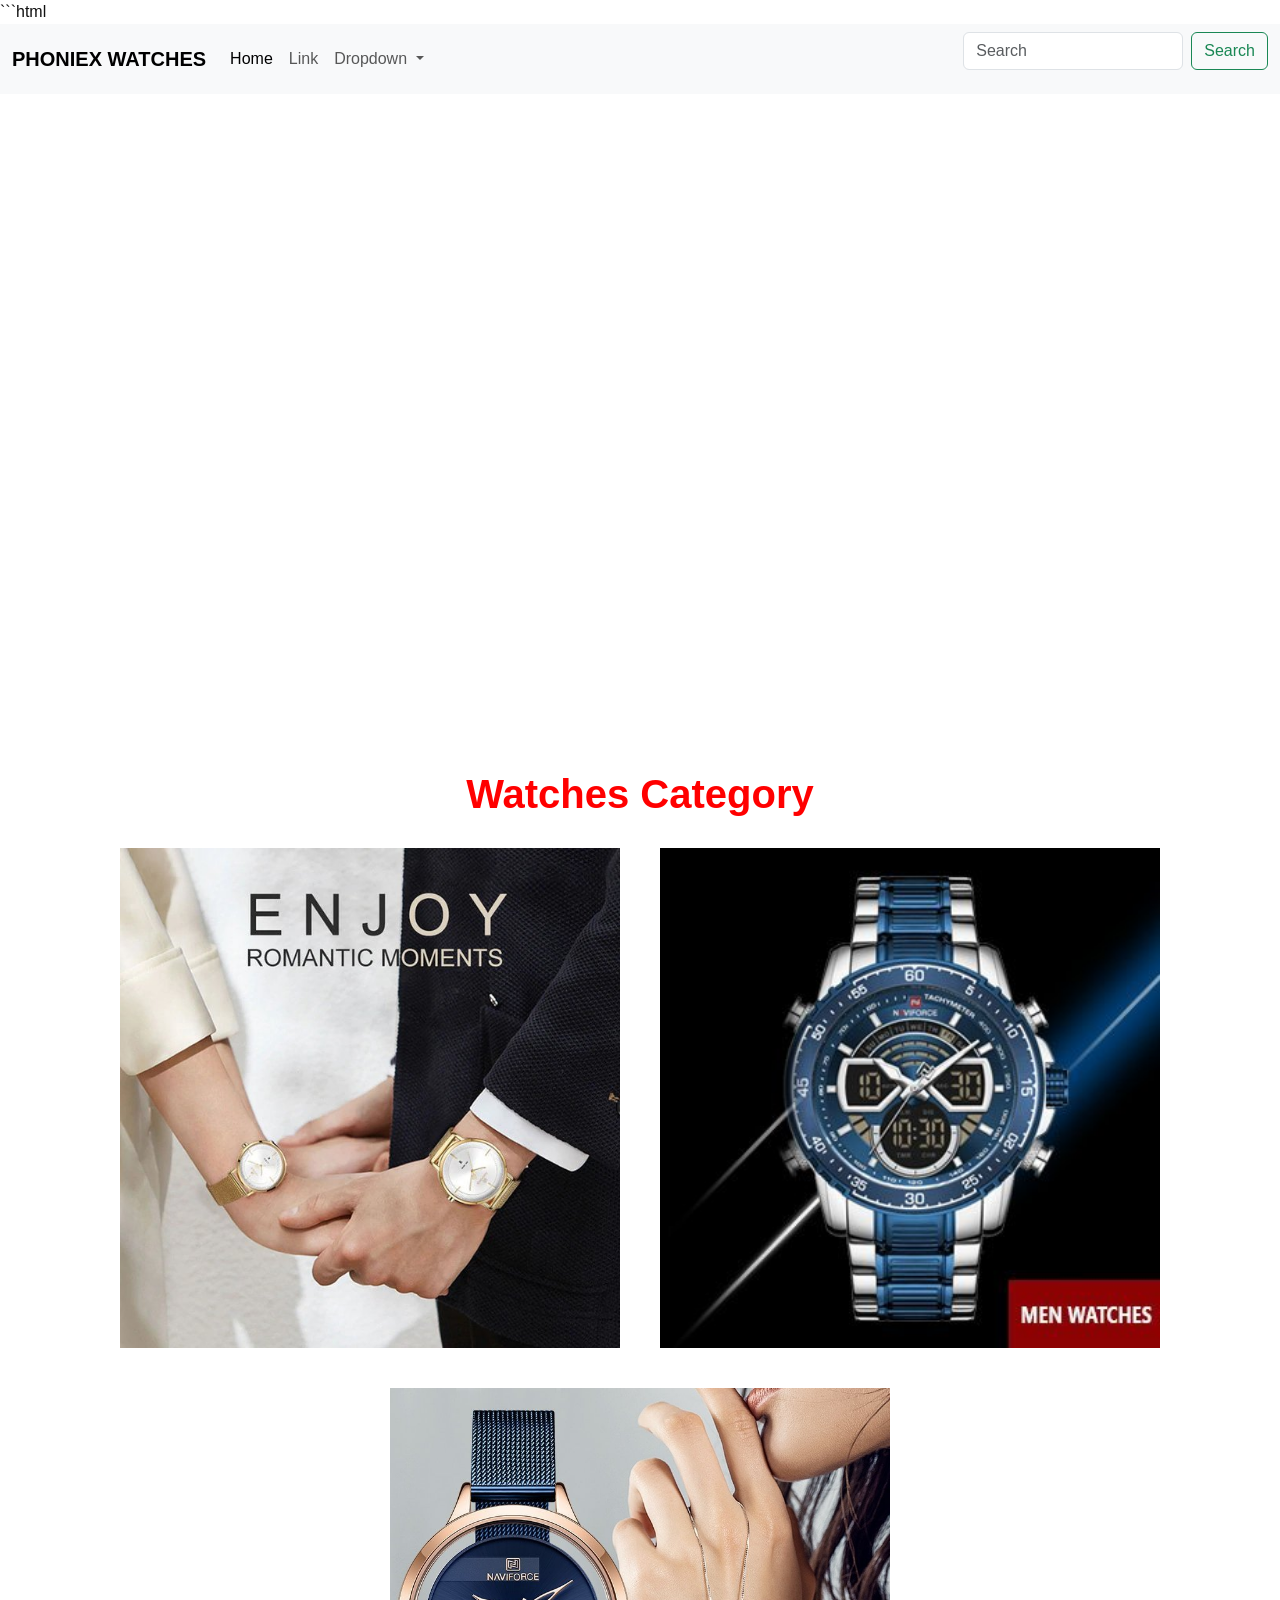
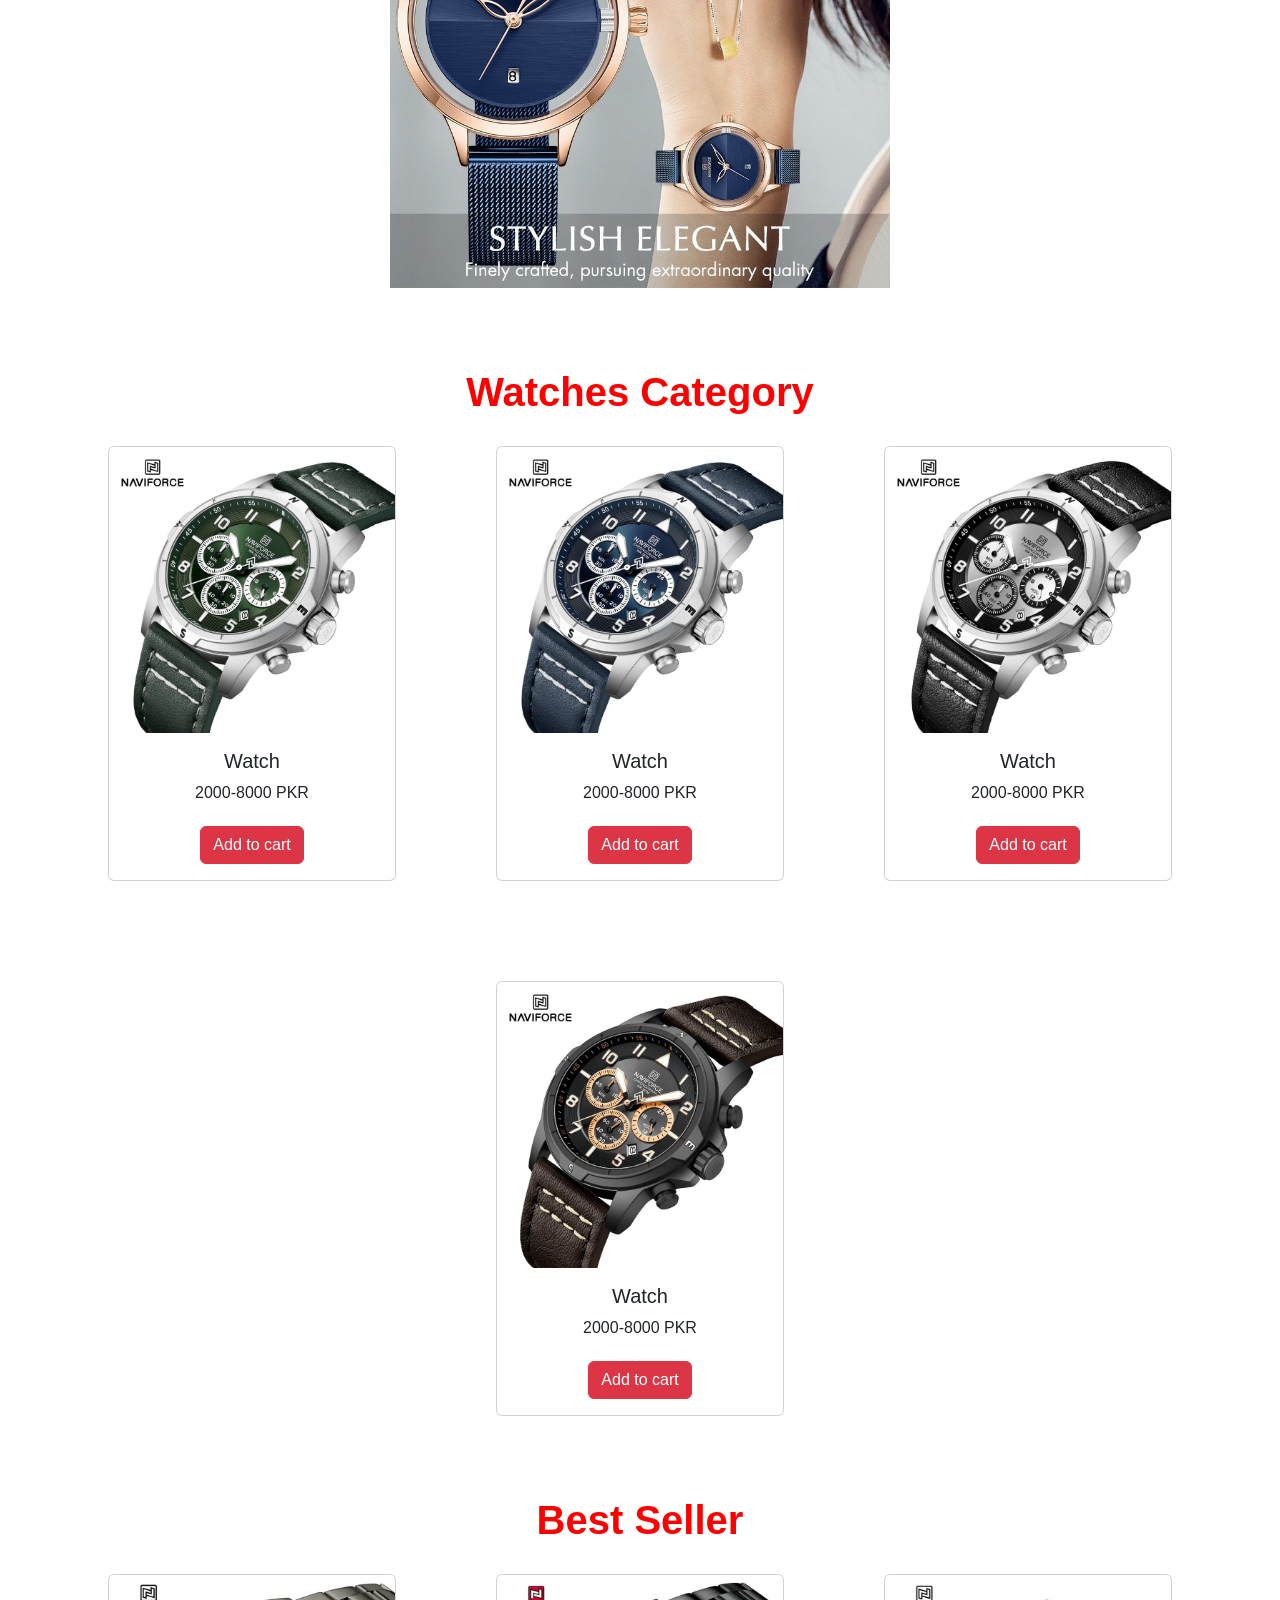
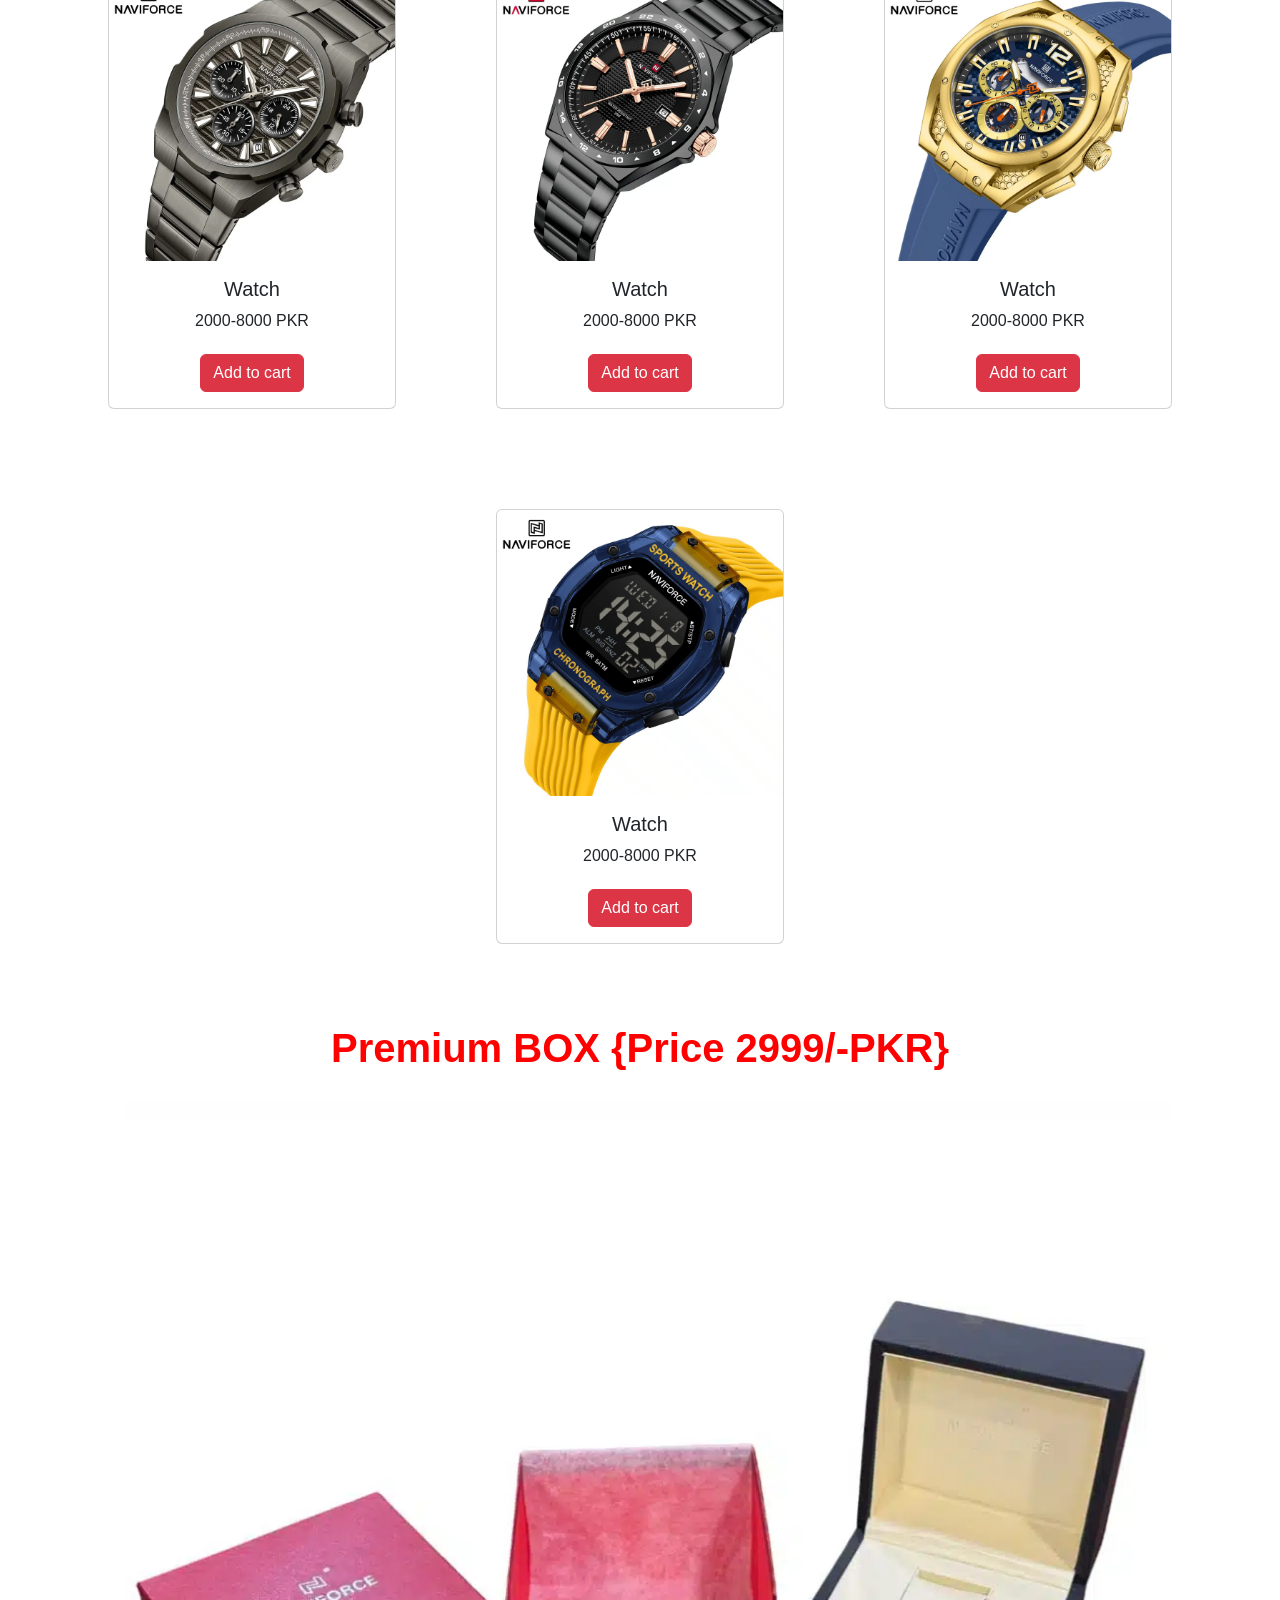
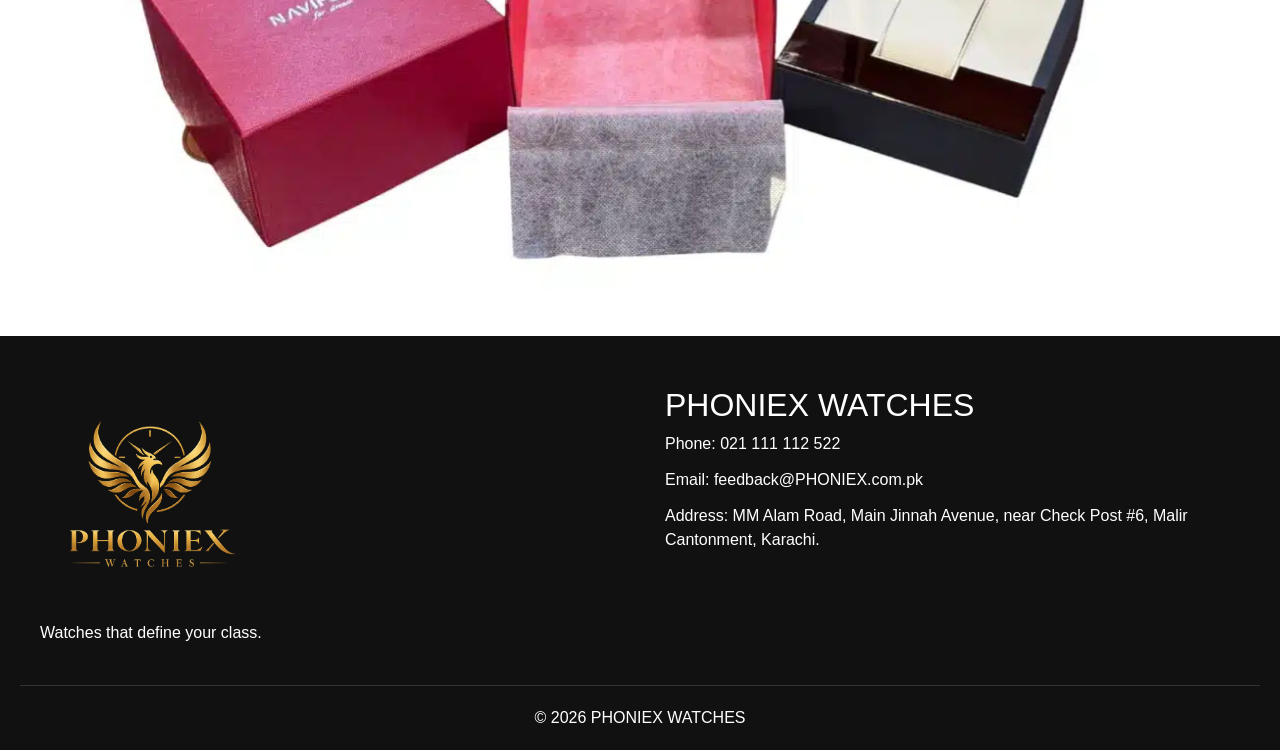
==== commit 7471e340: "Fix PHONIEX Watches responsive design" ====
--- a/index.html
+++ b/index.html
@@ -1,16 +1,11 @@
 ```html
 <!doctype html>
 <html lang="en">
-
 <head>
-
     <meta charset="utf-8">
-
     <meta name="viewport" content="width=device-width, initial-scale=1">
-
     <title>PHONIEX WATCHES</title>
 
-    <!-- Bootstrap -->
     <link
         href="https://cdn.jsdelivr.net/npm/bootstrap@5.0.2/dist/css/bootstrap.min.css"
         rel="stylesheet"
@@ -18,19 +13,12 @@
         crossorigin="anonymous"
     >
 
-
     <link rel="stylesheet" href="style.css">
-
 </head>
 
 <body>
 
-<!-- =========================================
-     NAVBAR
-========================================= -->
-
 <nav class="navbar navbar-expand-lg navbar-light bg-light">
-
     <div class="container-fluid">
 
         <a class="navbar-brand fw-bold" href="#">
@@ -49,27 +37,18 @@
             <span class="navbar-toggler-icon"></span>
         </button>
 
-        <div
-            class="collapse navbar-collapse"
-            id="navbarSupportedContent"
-        >
-
+        <div class="collapse navbar-collapse" id="navbarSupportedContent">
             <ul class="navbar-nav me-auto mb-2 mb-lg-0">
 
                 <li class="nav-item">
-                    <a class="nav-link active" href="#">
-                        Home
-                    </a>
+                    <a class="nav-link active" href="#">Home</a>
                 </li>
 
                 <li class="nav-item">
-                    <a class="nav-link" href="#">
-                        Link
-                    </a>
+                    <a class="nav-link" href="#">Link</a>
                 </li>
 
                 <li class="nav-item dropdown">
-
                     <a
                         class="nav-link dropdown-toggle"
                         href="#"
@@ -81,71 +60,44 @@
                         Dropdown
                     </a>
 
-                    <ul
-                        class="dropdown-menu"
-                        aria-labelledby="navbarDropdown"
-                    >
-
+                    <ul class="dropdown-menu" aria-labelledby="navbarDropdown">
                         <li>
-                            <a class="dropdown-item" href="#">
-                                Action
-                            </a>
+                            <a class="dropdown-item" href="#">Action</a>
                         </li>
-
                         <li>
-                            <a class="dropdown-item" href="#">
-                                High class
-                            </a>
+                            <a class="dropdown-item" href="#">High class</a>
                         </li>
-
                         <li>
                             <hr class="dropdown-divider">
                         </li>
-
                         <li>
-                            <a class="dropdown-item" href="#">
-                                Low class
-                            </a>
+                            <a class="dropdown-item" href="#">Low class</a>
                         </li>
-
                     </ul>
-
                 </li>
 
             </ul>
 
-
             <form class="d-flex">
-
                 <input
                     class="form-control me-2"
                     type="search"
                     placeholder="Search"
                     aria-label="Search"
                 >
-
                 <button
                     class="btn btn-outline-success"
                     type="submit"
                 >
                     Search
                 </button>
-
             </form>
-
-        </div>
-
-    </div>
-
+        </div>
+
+    </div>
 </nav>
 
-
-<!-- =========================================
-     HERO VIDEO
-========================================= -->
-
 <section class="hero-video">
-
     <iframe
         src="https://www.youtube.com/embed/JPmgUT_Bph4"
         title="Wrist Watch Commercial | Cinematic 3D Animation"
@@ -153,406 +105,168 @@
         referrerpolicy="strict-origin-when-cross-origin"
         allowfullscreen
     ></iframe>
-
-</section>
-
-
-<!-- =========================================
-     WATCH CATEGORY
-========================================= -->
+</section>
 
 <section class="section">
-
-    <h1 class="section-title">
-        Watches Category
-    </h1>
-
+    <h1 class="section-title">Watches Category</h1>
 
     <div class="category-grid">
-
-        <img
-            src="images/292.jpg"
-            alt="Watch Category"
-        >
-
-        <img
-            src="images/MEN.jpg"
-            alt="Men Watches"
-        >
-
-        <img
-            src="images/Women-Watches-Banner.jpg"
-            alt="Women Watches"
-        >
-
-    </div>
-
-</section>
-
-
-<!-- =========================================
-     WATCHES
-========================================= -->
+        <img src="images/292.jpg" alt="Watch Category">
+        <img src="images/MEN.jpg" alt="Men Watches">
+        <img src="images/Women-Watches-Banner.jpg" alt="Women Watches">
+    </div>
+</section>
 
 <section class="section">
-
-    <h1 class="section-title">
-        Watches Category
-    </h1>
-
+    <h1 class="section-title">Watches Category</h1>
 
     <div class="products-grid">
 
-
-        <!-- Product 1 -->
-
-        <div class="card product-card">
-
-            <img
-                src="IMG_1999.webp"
-                class="card-img-top"
-                alt="Watch"
-            >
-
-            <div class="card-body">
-
-                <h5 class="card-title">
-                    Watch
-                </h5>
-
-                <p class="card-text">
-                    2000-8000 PKR
-                </p>
-
-                <a
-                    href="Thank you.html"
-                    class="btn btn-danger"
-                >
-                    Add to cart
-                </a>
-
-            </div>
-
-        </div>
-
-
-        <!-- Product 2 -->
-
-        <div class="card product-card">
-
-            <img
-                src="IMG_2000.webp"
-                class="card-img-top"
-                alt="Watch"
-            >
-
-            <div class="card-body">
-
-                <h5 class="card-title">
-                    Watch
-                </h5>
-
-                <p class="card-text">
-                    2000-8000 PKR
-                </p>
-
-                <a
-                    href="Thank you.html"
-                    class="btn btn-danger"
-                >
-                    Add to cart
-                </a>
-
-            </div>
-
-        </div>
-
-
-        <!-- Product 3 -->
-
-        <div class="card product-card">
-
-            <img
-                src="IMG_2011.webp"
-                class="card-img-top"
-                alt="Watch"
-            >
-
-            <div class="card-body">
-
-                <h5 class="card-title">
-                    Watch
-                </h5>
-
-                <p class="card-text">
-                    2000-8000 PKR
-                </p>
-
-                <a
-                    href="Thank you.html"
-                    class="btn btn-danger"
-                >
-                    Add to cart
-                </a>
-
-            </div>
-
-        </div>
-
-
-        <!-- Product 4 -->
-
-        <div class="card product-card">
-
-            <img
-                src="IMG_2113.webp"
-                class="card-img-top"
-                alt="Watch"
-            >
-
-            <div class="card-body">
-
-                <h5 class="card-title">
-                    Watch
-                </h5>
-
-                <p class="card-text">
-                    2000-8000 PKR
-                </p>
-
-                <a
-                    href="Thank you.html"
-                    class="btn btn-danger"
-                >
-                    Add to cart
-                </a>
-
-            </div>
-
-        </div>
-
-    </div>
-
-</section>
-
-
-<!-- =========================================
-     BEST SELLER
-========================================= -->
+        <div class="card product-card">
+            <img src="IMG_1999.webp" class="card-img-top" alt="Watch">
+
+            <div class="card-body">
+                <h5 class="card-title">Watch</h5>
+                <p class="card-text">2000-8000 PKR</p>
+                <a href="Thank you.html" class="btn btn-danger">
+                    Add to cart
+                </a>
+            </div>
+        </div>
+
+        <div class="card product-card">
+            <img src="IMG_2000.webp" class="card-img-top" alt="Watch">
+
+            <div class="card-body">
+                <h5 class="card-title">Watch</h5>
+                <p class="card-text">2000-8000 PKR</p>
+                <a href="Thank you.html" class="btn btn-danger">
+                    Add to cart
+                </a>
+            </div>
+        </div>
+
+        <div class="card product-card">
+            <img src="IMG_2011.webp" class="card-img-top" alt="Watch">
+
+            <div class="card-body">
+                <h5 class="card-title">Watch</h5>
+                <p class="card-text">2000-8000 PKR</p>
+                <a href="Thank you.html" class="btn btn-danger">
+                    Add to cart
+                </a>
+            </div>
+        </div>
+
+        <div class="card product-card">
+            <img src="IMG_2113.webp" class="card-img-top" alt="Watch">
+
+            <div class="card-body">
+                <h5 class="card-title">Watch</h5>
+                <p class="card-text">2000-8000 PKR</p>
+                <a href="Thank you.html" class="btn btn-danger">
+                    Add to cart
+                </a>
+            </div>
+        </div>
+
+    </div>
+</section>
 
 <section class="section">
-
-    <h1 class="section-title">
-        Best Seller
-    </h1>
-
+    <h1 class="section-title">Best Seller</h1>
 
     <div class="products-grid">
 
-
-        <!-- Best Seller 1 -->
-
-        <div class="card product-card">
-
-            <img
-                src="images/IMG_1019.webp"
-                class="card-img-top"
-                alt="Watch"
-            >
-
-            <div class="card-body">
-
-                <h5 class="card-title">
-                    Watch
-                </h5>
-
-                <p class="card-text">
-                    2000-8000 PKR
-                </p>
-
-                <a
-                    href="Thank you.html"
-                    class="btn btn-danger"
-                >
-                    Add to cart
-                </a>
-
-            </div>
-
-        </div>
-
-
-        <!-- Best Seller 2 -->
-
-        <div class="card product-card">
-
-            <img
-                src="images/IMG_2000 (1).webp"
-                class="card-img-top"
-                alt="Watch"
-            >
-
-            <div class="card-body">
-
-                <h5 class="card-title">
-                    Watch
-                </h5>
-
-                <p class="card-text">
-                    2000-8000 PKR
-                </p>
-
-                <a
-                    href="Thank you.html"
-                    class="btn btn-danger"
-                >
-                    Add to cart
-                </a>
-
-            </div>
-
-        </div>
-
-
-        <!-- Best Seller 3 -->
-
-        <div class="card product-card">
-
-            <img
-                src="images/IMG_2335.webp"
-                class="card-img-top"
-                alt="Watch"
-            >
-
-            <div class="card-body">
-
-                <h5 class="card-title">
-                    Watch
-                </h5>
-
-                <p class="card-text">
-                    2000-8000 PKR
-                </p>
-
-                <a
-                    href="Thank you.html"
-                    class="btn btn-danger"
-                >
-                    Add to cart
-                </a>
-
-            </div>
-
-        </div>
-
-
-        <!-- Best Seller 4 -->
-
-        <div class="card product-card">
-
-            <img
-                src="images/IMG_2983.webp"
-                class="card-img-top"
-                alt="Watch"
-            >
-
-            <div class="card-body">
-
-                <h5 class="card-title">
-                    Watch
-                </h5>
-
-                <p class="card-text">
-                    2000-8000 PKR
-                </p>
-
-                <a
-                    href="Thank you.html"
-                    class="btn btn-danger"
-                >
-                    Add to cart
-                </a>
-
-            </div>
-
-        </div>
-
-    </div>
-
-</section>
-
-
-<!-- =========================================
-     PREMIUM BOX
-========================================= -->
+        <div class="card product-card">
+            <img src="images/IMG_1019.webp" class="card-img-top" alt="Watch">
+
+            <div class="card-body">
+                <h5 class="card-title">Watch</h5>
+                <p class="card-text">2000-8000 PKR</p>
+                <a href="Thank you.html" class="btn btn-danger">
+                    Add to cart
+                </a>
+            </div>
+        </div>
+
+        <div class="card product-card">
+            <img src="images/IMG_2000 (1).webp" class="card-img-top" alt="Watch">
+
+            <div class="card-body">
+                <h5 class="card-title">Watch</h5>
+                <p class="card-text">2000-8000 PKR</p>
+                <a href="Thank you.html" class="btn btn-danger">
+                    Add to cart
+                </a>
+            </div>
+        </div>
+
+        <div class="card product-card">
+            <img src="images/IMG_2335.webp" class="card-img-top" alt="Watch">
+
+            <div class="card-body">
+                <h5 class="card-title">Watch</h5>
+                <p class="card-text">2000-8000 PKR</p>
+                <a href="Thank you.html" class="btn btn-danger">
+                    Add to cart
+                </a>
+            </div>
+        </div>
+
+        <div class="card product-card">
+            <img src="images/IMG_2983.webp" class="card-img-top" alt="Watch">
+
+            <div class="card-body">
+                <h5 class="card-title">Watch</h5>
+                <p class="card-text">2000-8000 PKR</p>
+                <a href="Thank you.html" class="btn btn-danger">
+                    Add to cart
+                </a>
+            </div>
+        </div>
+
+    </div>
+</section>
 
 <section class="section premium-section">
-
     <h1 class="section-title">
         Premium BOX {Price 2999/-PKR}
     </h1>
-
 
     <div
         id="carouselExampleSlidesOnly"
         class="carousel slide"
         data-bs-ride="carousel"
     >
-
         <div class="carousel-inner">
-
             <div class="carousel-item active">
-
                 <img
                     src="images/pb4.webp"
                     class="d-block w-100"
                     alt="Premium Watch Box"
                 >
-
-            </div>
-
-        </div>
-
-    </div>
-
-</section>
-
-
-<!-- =========================================
-     FOOTER
-========================================= -->
+            </div>
+        </div>
+    </div>
+</section>
 
 <footer class="site-footer">
-
     <div class="footer-container">
 
-
-        <!-- Brand -->
-
         <div class="footer-col">
-
             <img
                 src="images/51af36d9-c8df-444f-9477-aa83d64194a4.png"
                 alt="PHONIEX Watches Logo"
             >
 
-            <p>
-                Watches that define your class.
-            </p>
-
-        </div>
-
-
-        <!-- Contact -->
+            <p>Watches that define your class.</p>
+        </div>
 
         <div class="footer-col">
-
-            <h2>
-                PHONIEX WATCHES
-            </h2>
+            <h2>PHONIEX WATCHES</h2>
 
             <ul>
-
                 <li>
                     <a href="tel:021111112522">
                         Phone: 021 111 112 522
@@ -572,26 +286,15 @@
                         Karachi.
                     </a>
                 </li>
-
             </ul>
-
-        </div>
-
-    </div>
-
+        </div>
+
+    </div>
 
     <div class="footer-bottom">
-
-        <p>
-            © 2026 PHONIEX WATCHES
-        </p>
-
-    </div>
-
+        <p>© 2026 PHONIEX WATCHES</p>
+    </div>
 </footer>
-
-
-<!-- Bootstrap JavaScript -->
 
 <script
     src="https://cdn.jsdelivr.net/npm/bootstrap@5.0.2/dist/js/bootstrap.bundle.min.js"
@@ -600,6 +303,5 @@
 ></script>
 
 </body>
-
 </html>
-```
+
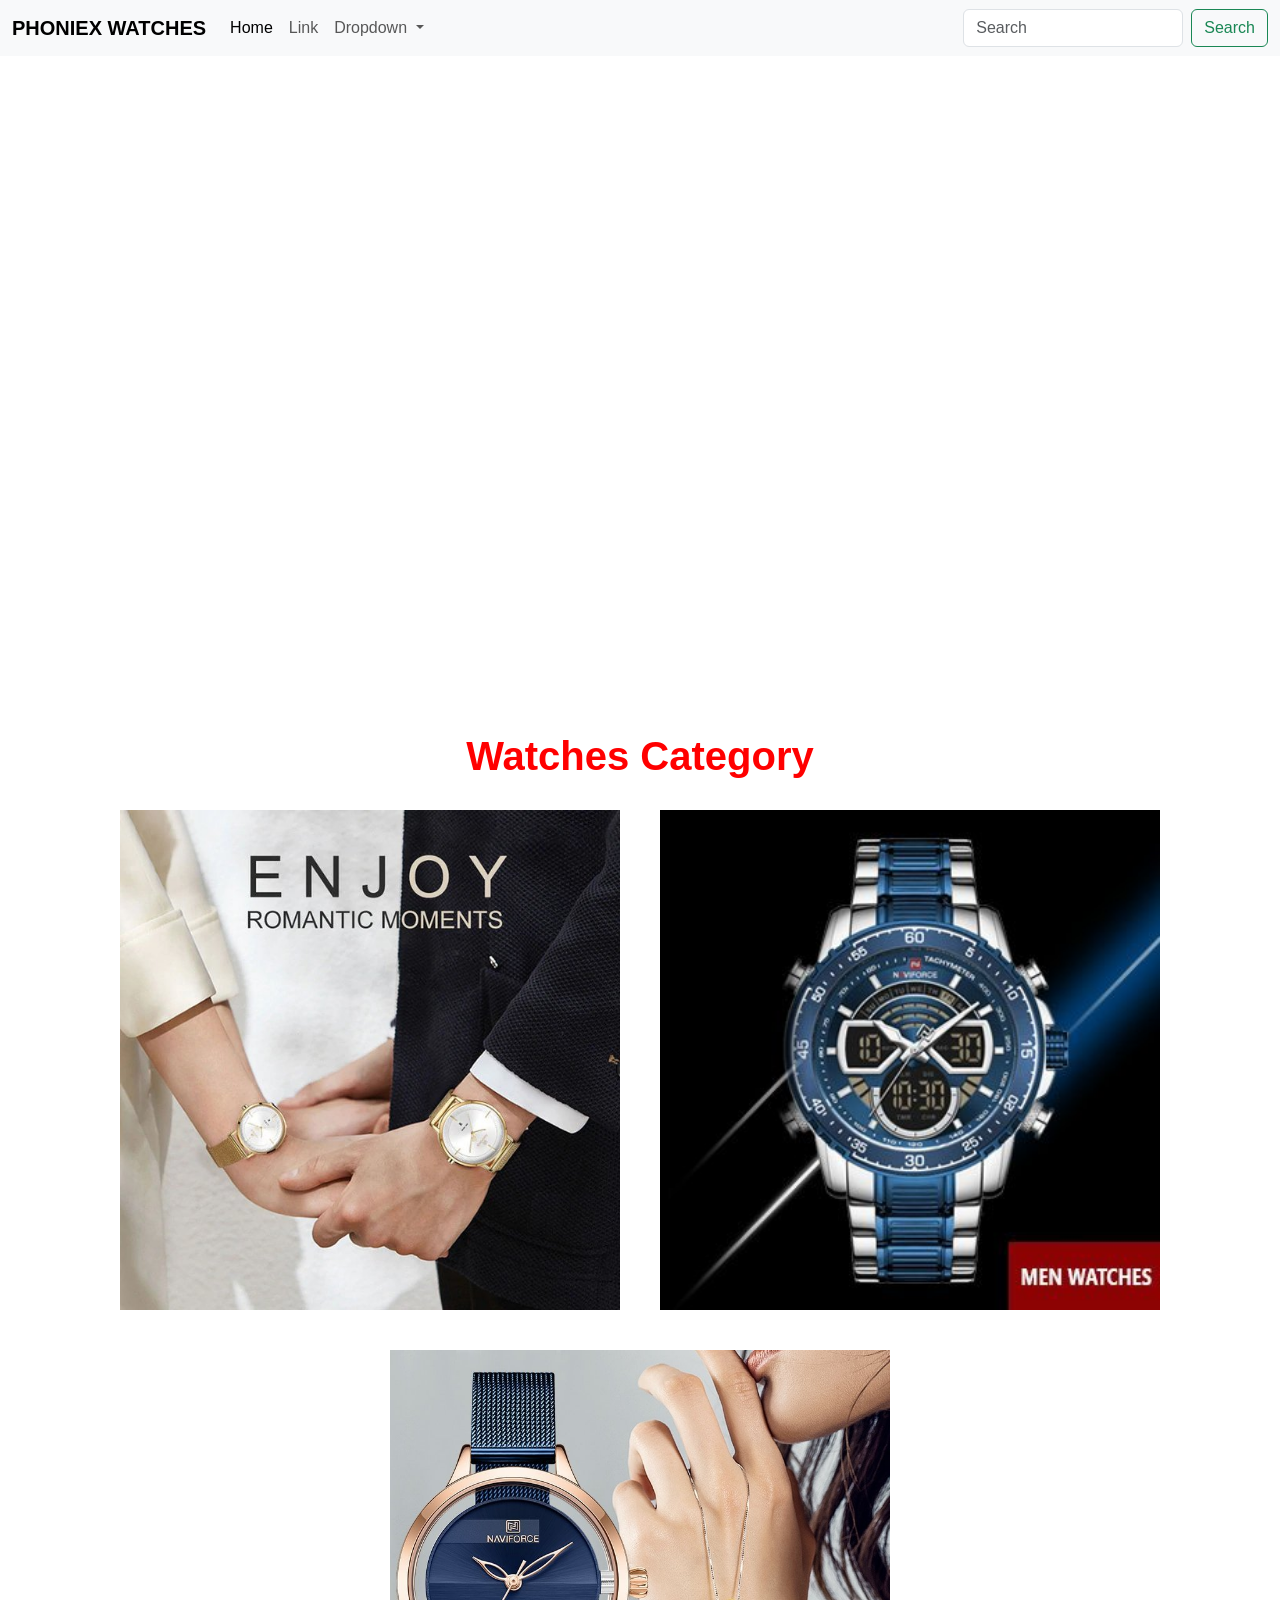
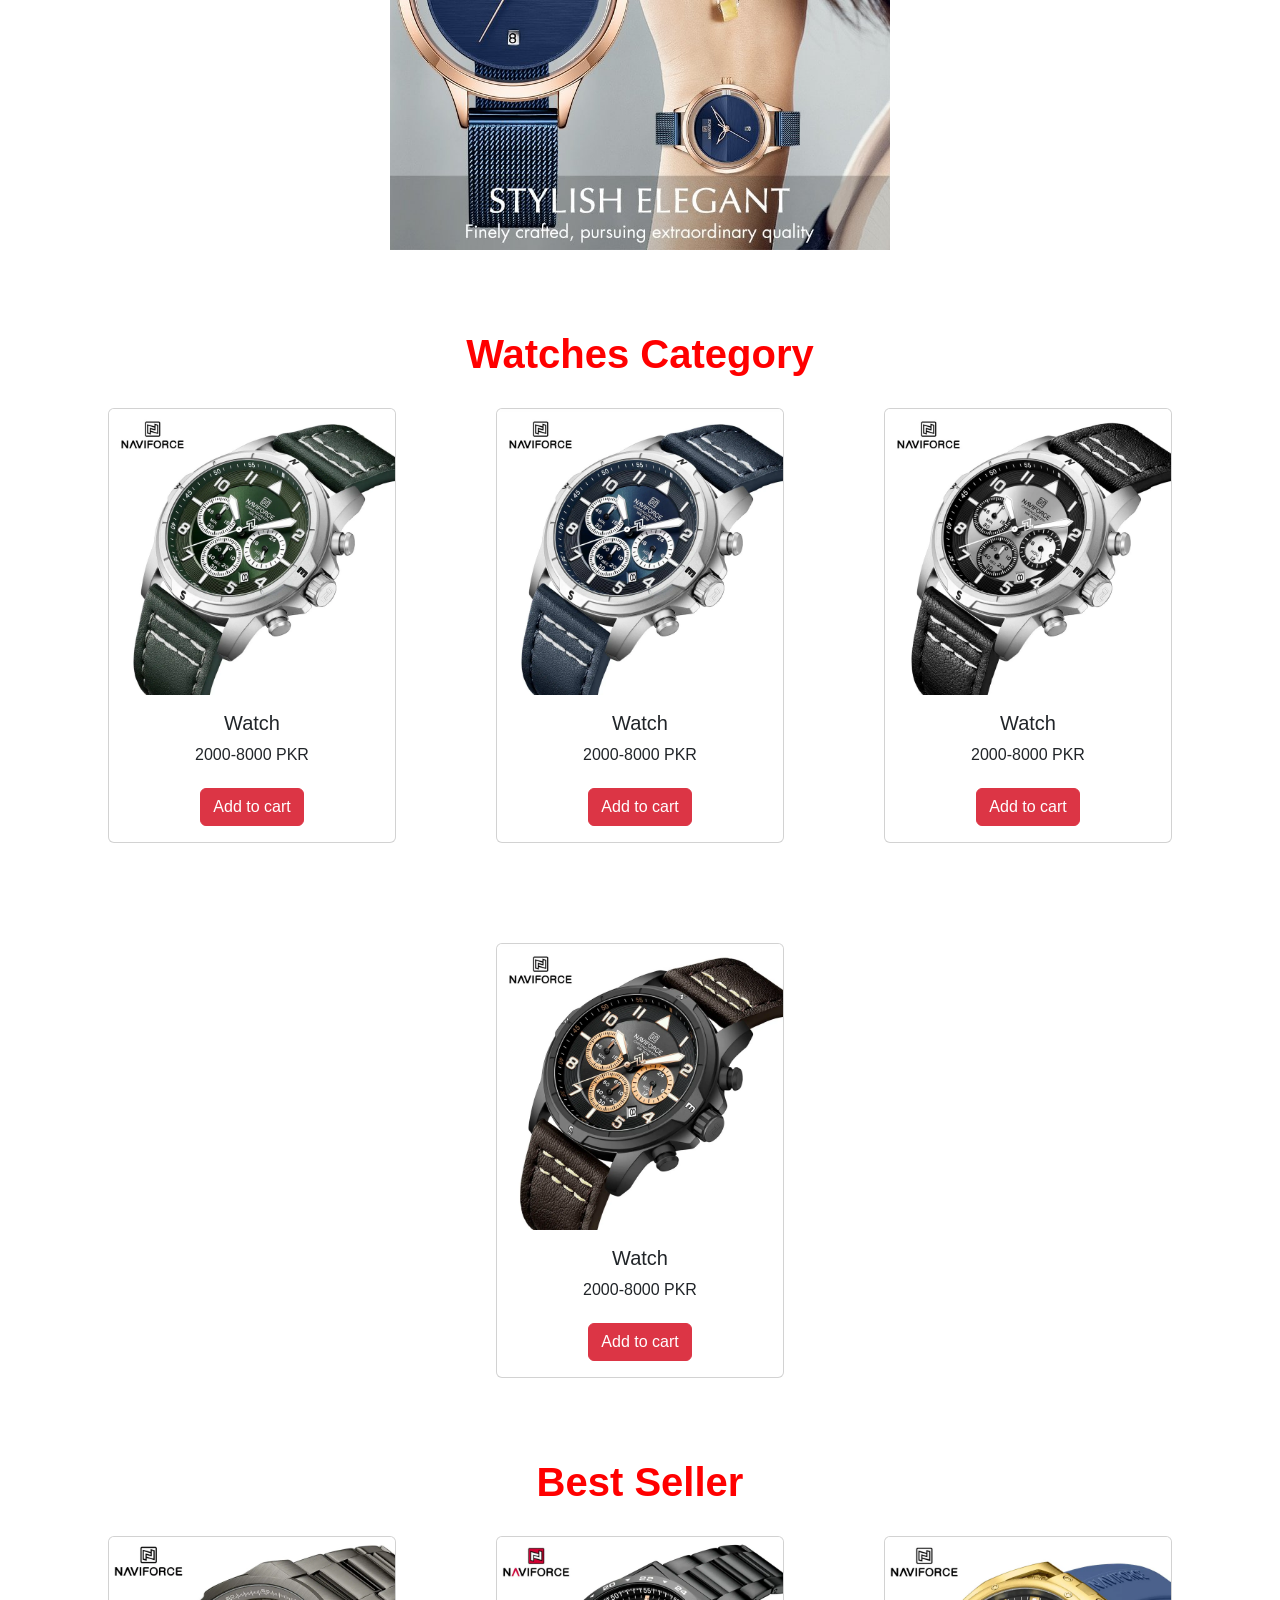
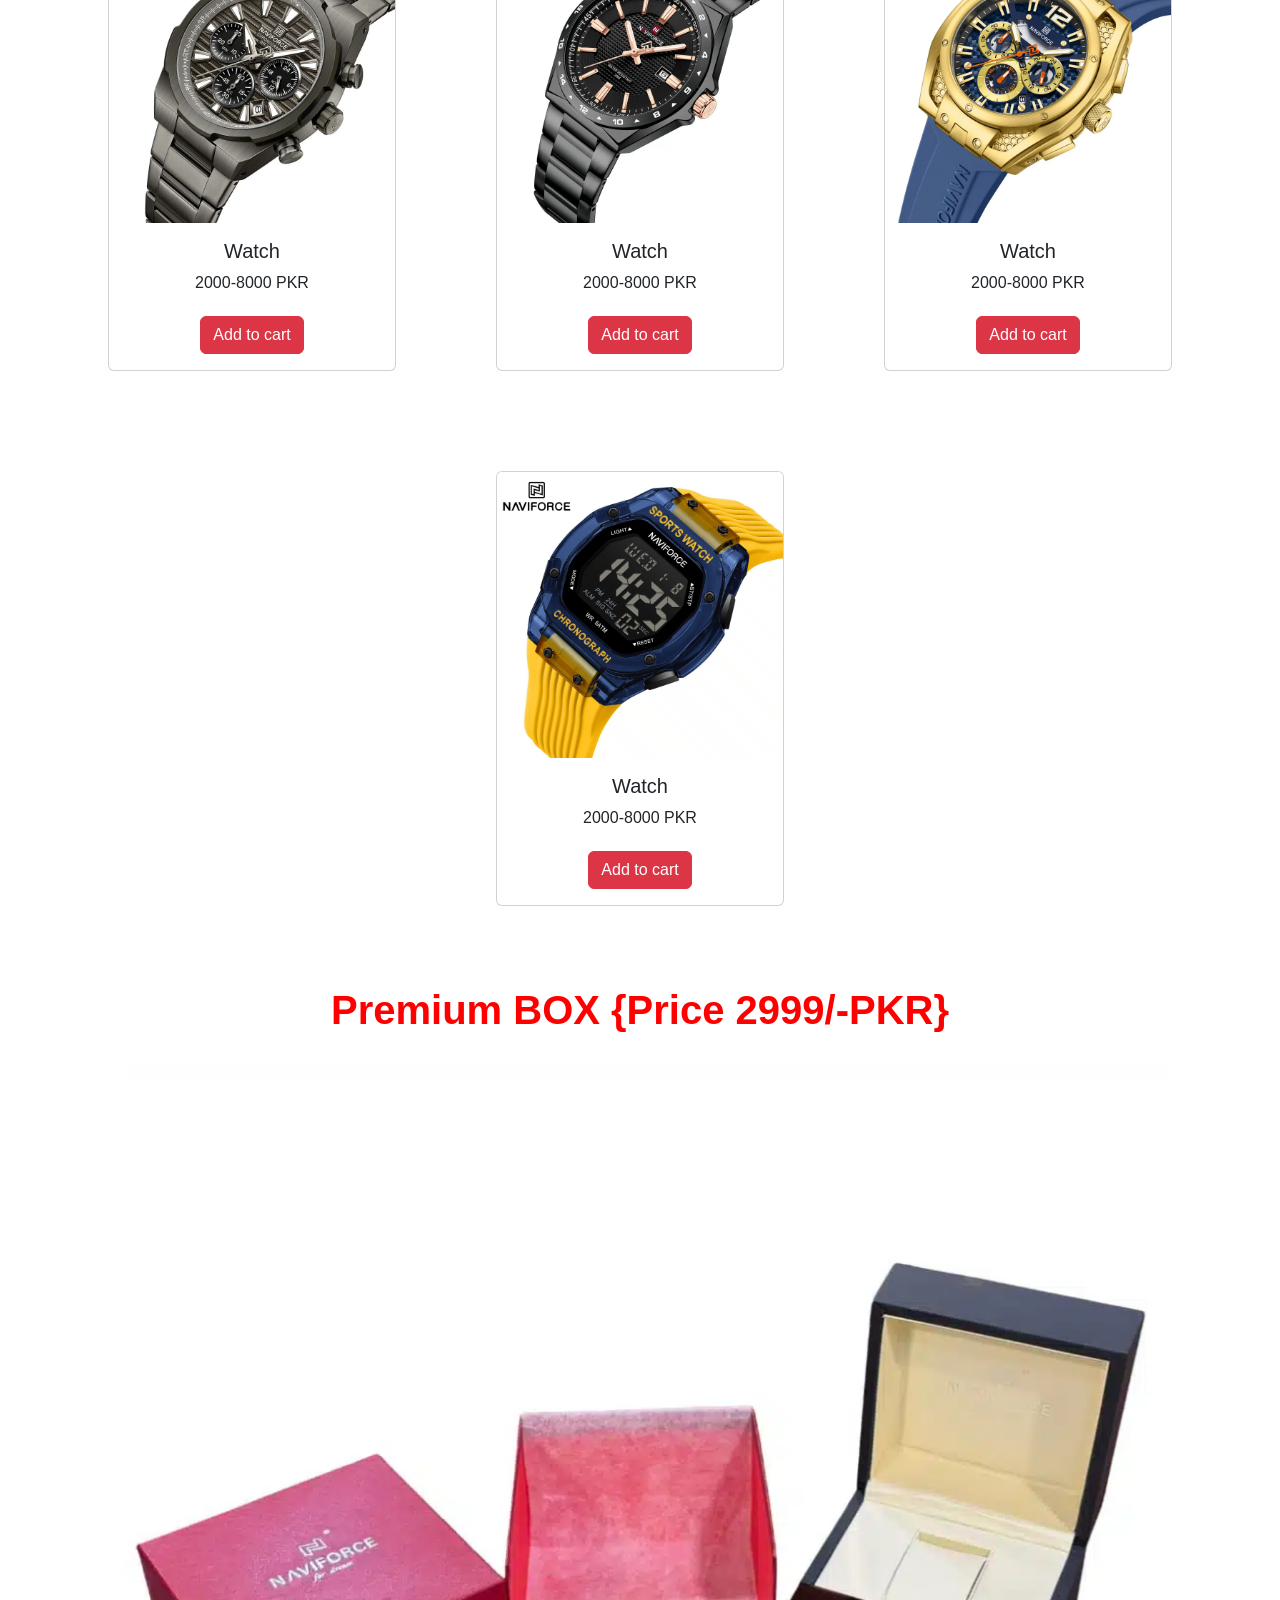
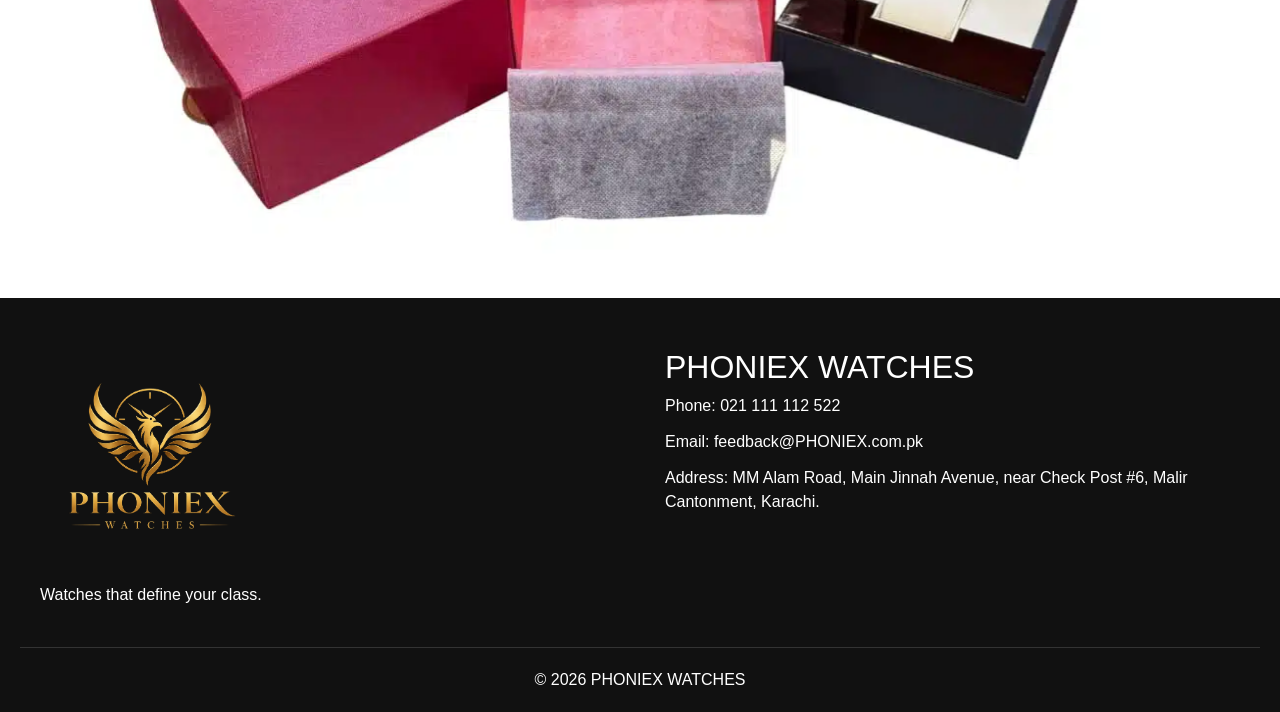
==== commit 0012a621: "Fix PHONIEX Watches responsive design" ====
--- a/index.html
+++ b/index.html
@@ -1,4 +1,4 @@
-```html
+
 <!doctype html>
 <html lang="en">
 <head>
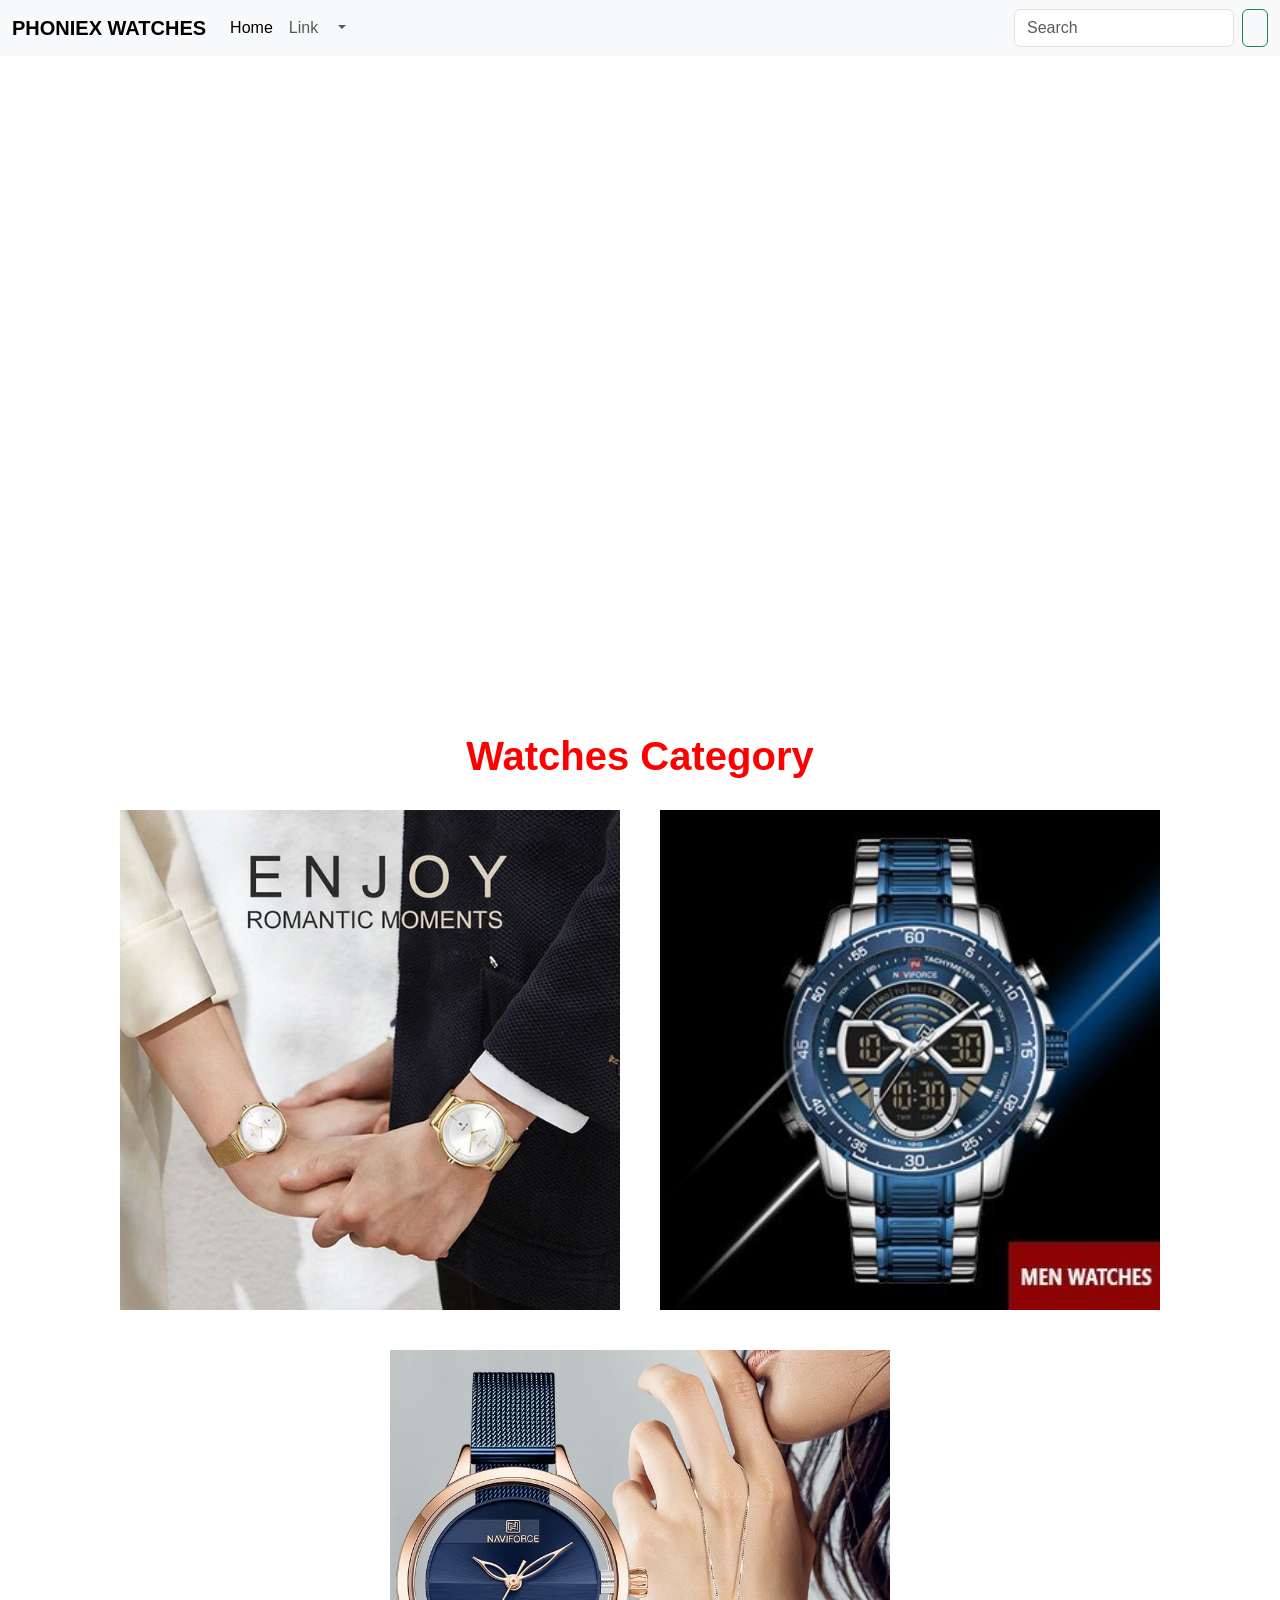
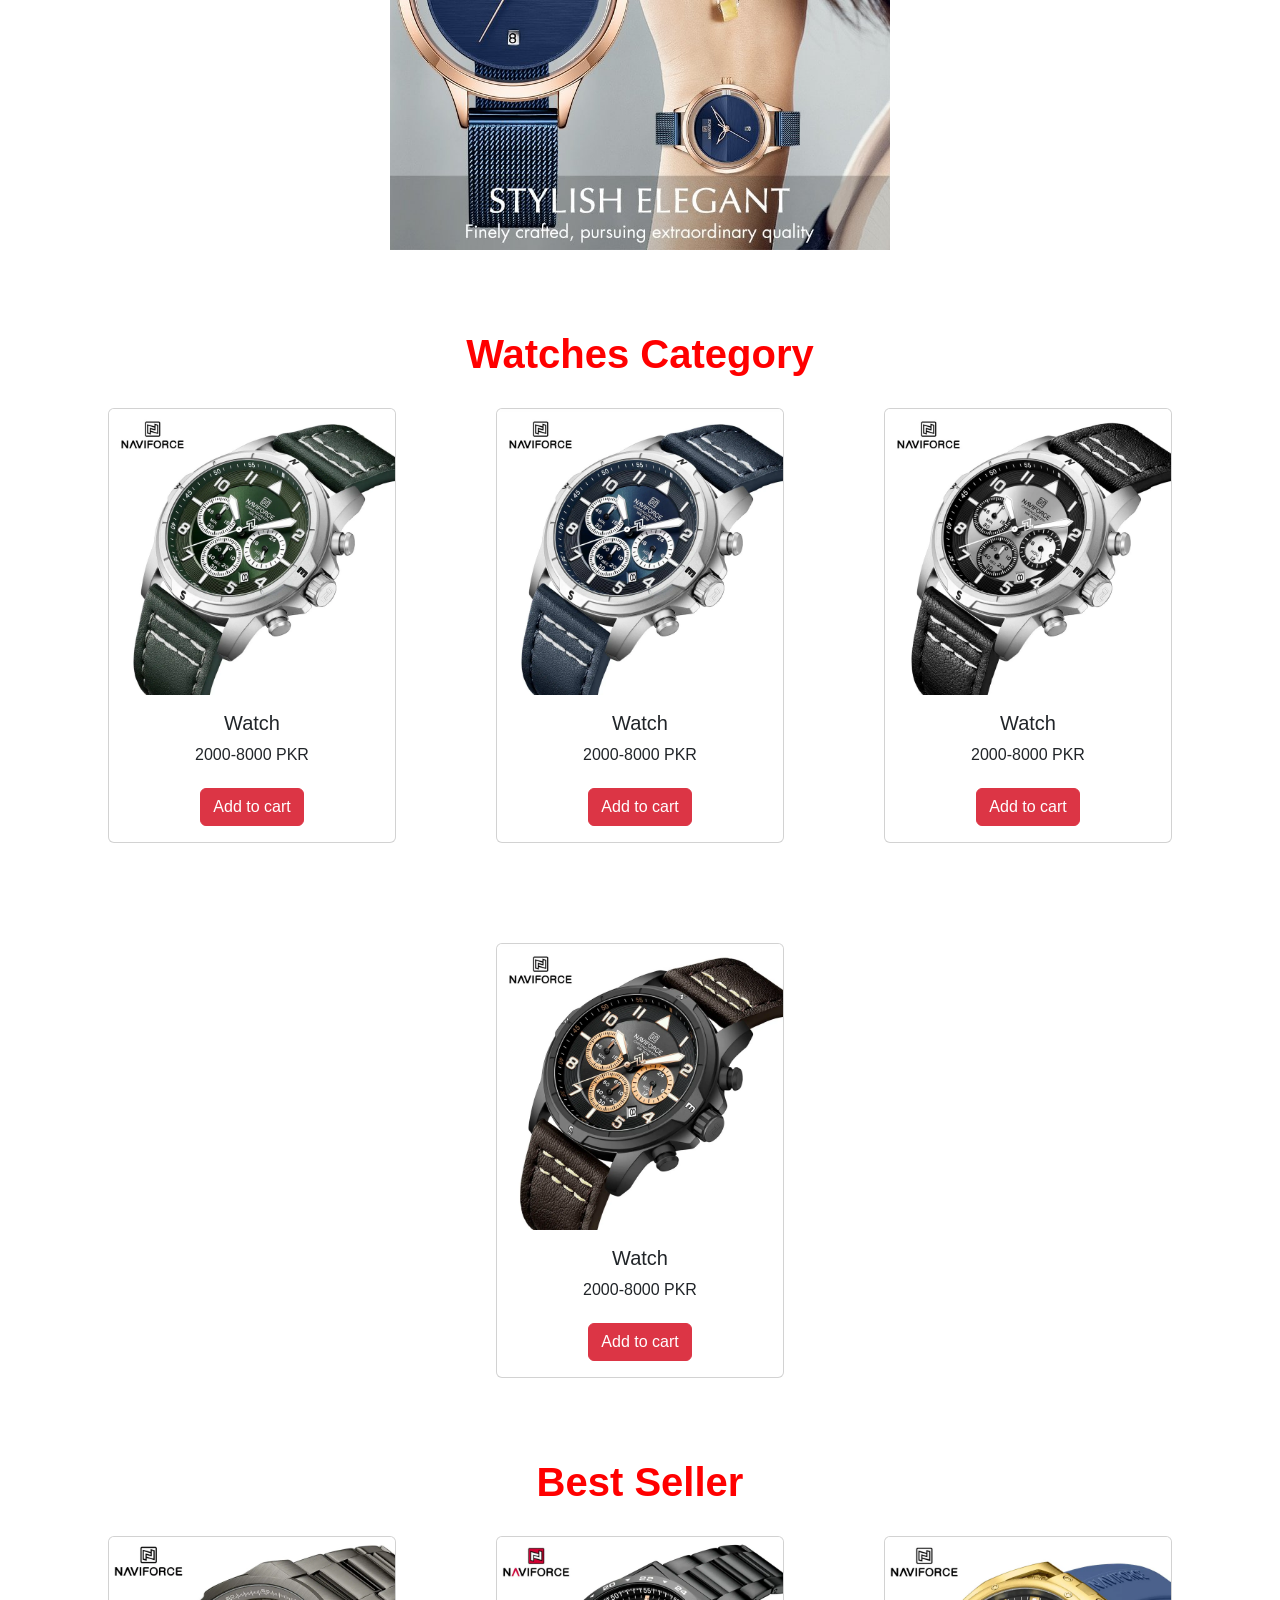
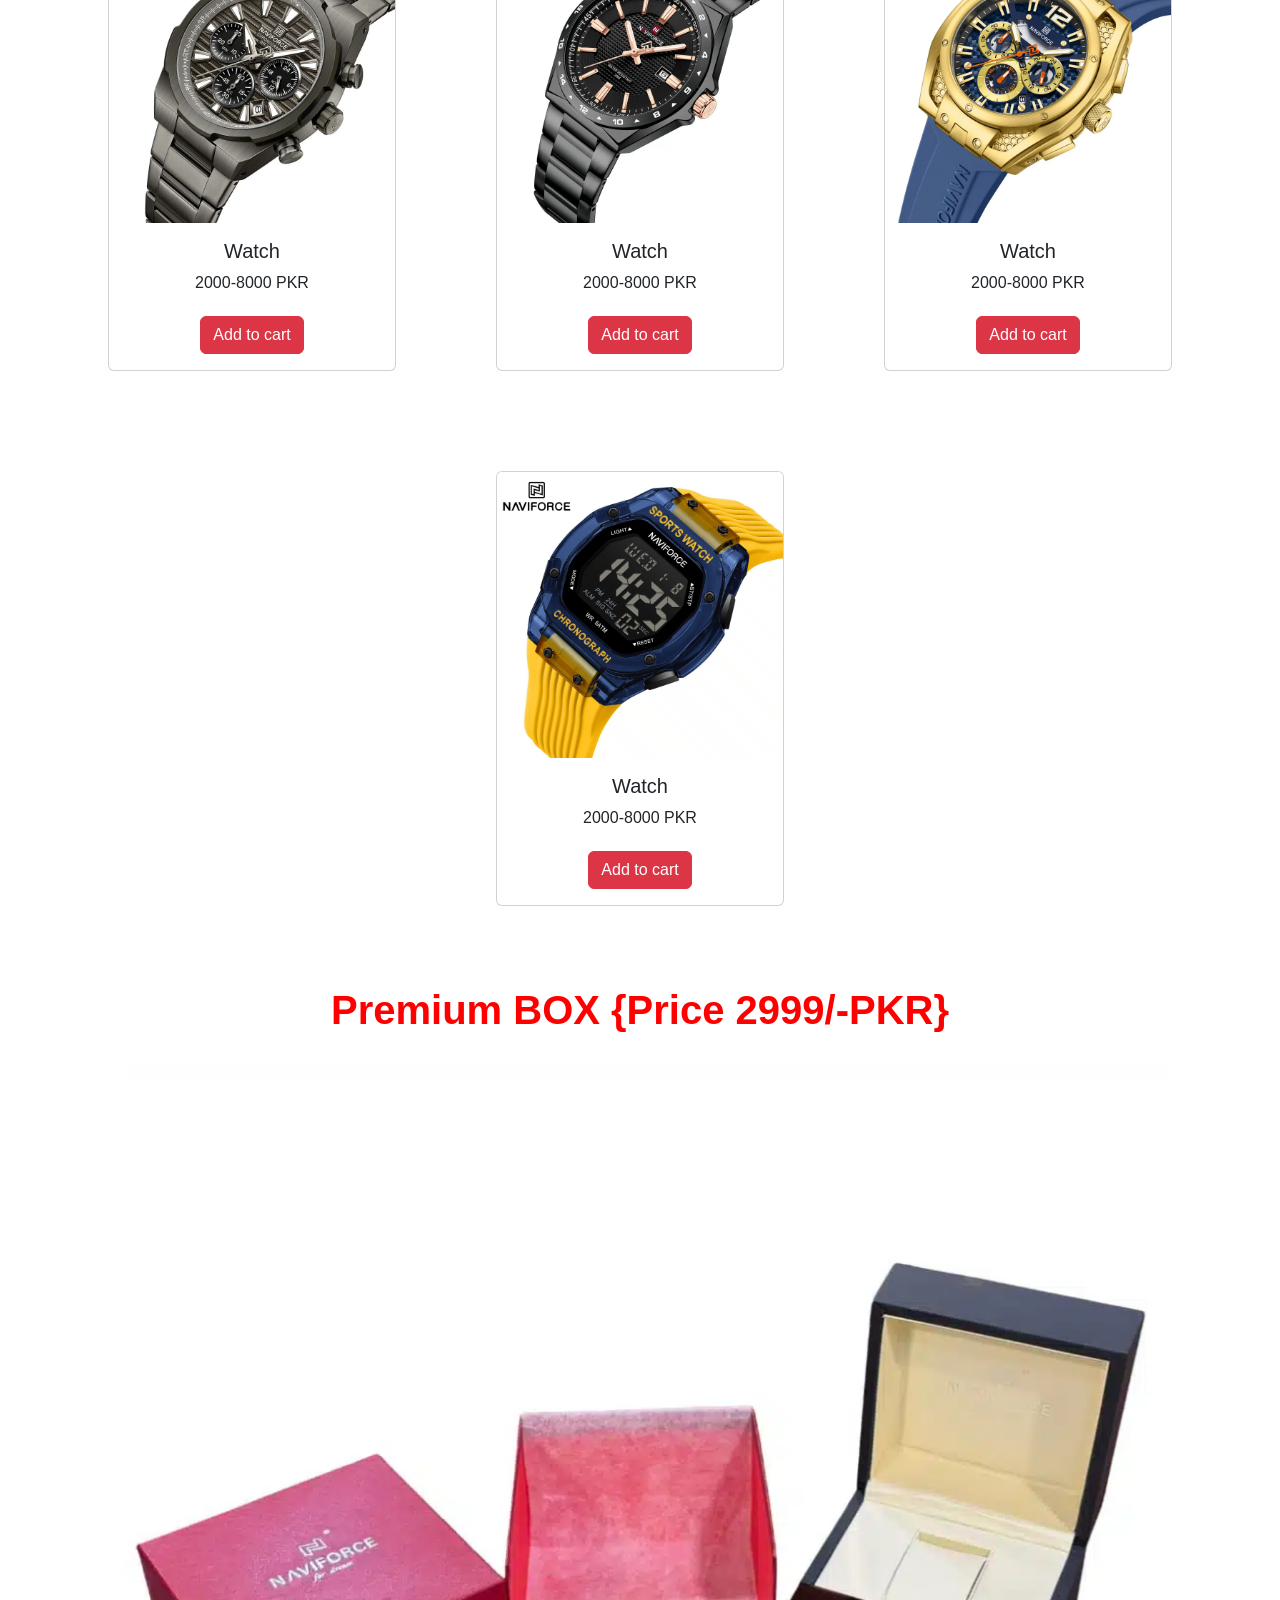
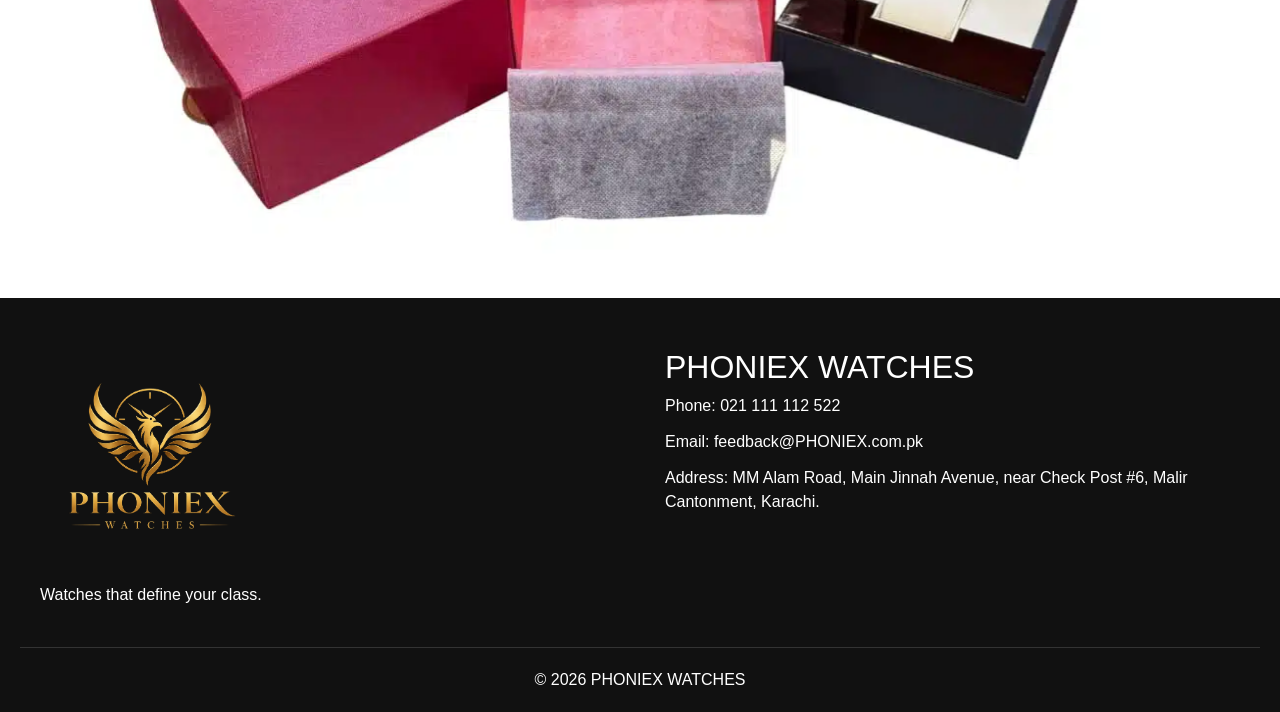
==== commit 137bcdf6: "Fix PHONIEX Watches responsive design" ====
--- a/index.html
+++ b/index.html
@@ -57,7 +57,7 @@
                         data-bs-toggle="dropdown"
                         aria-expanded="false"
                     >
-                        Dropdown
+                    
                     </a>
 
                     <ul class="dropdown-menu" aria-labelledby="navbarDropdown">
@@ -89,7 +89,7 @@
                     class="btn btn-outline-success"
                     type="submit"
                 >
-                    Search
+                    
                 </button>
             </form>
         </div>
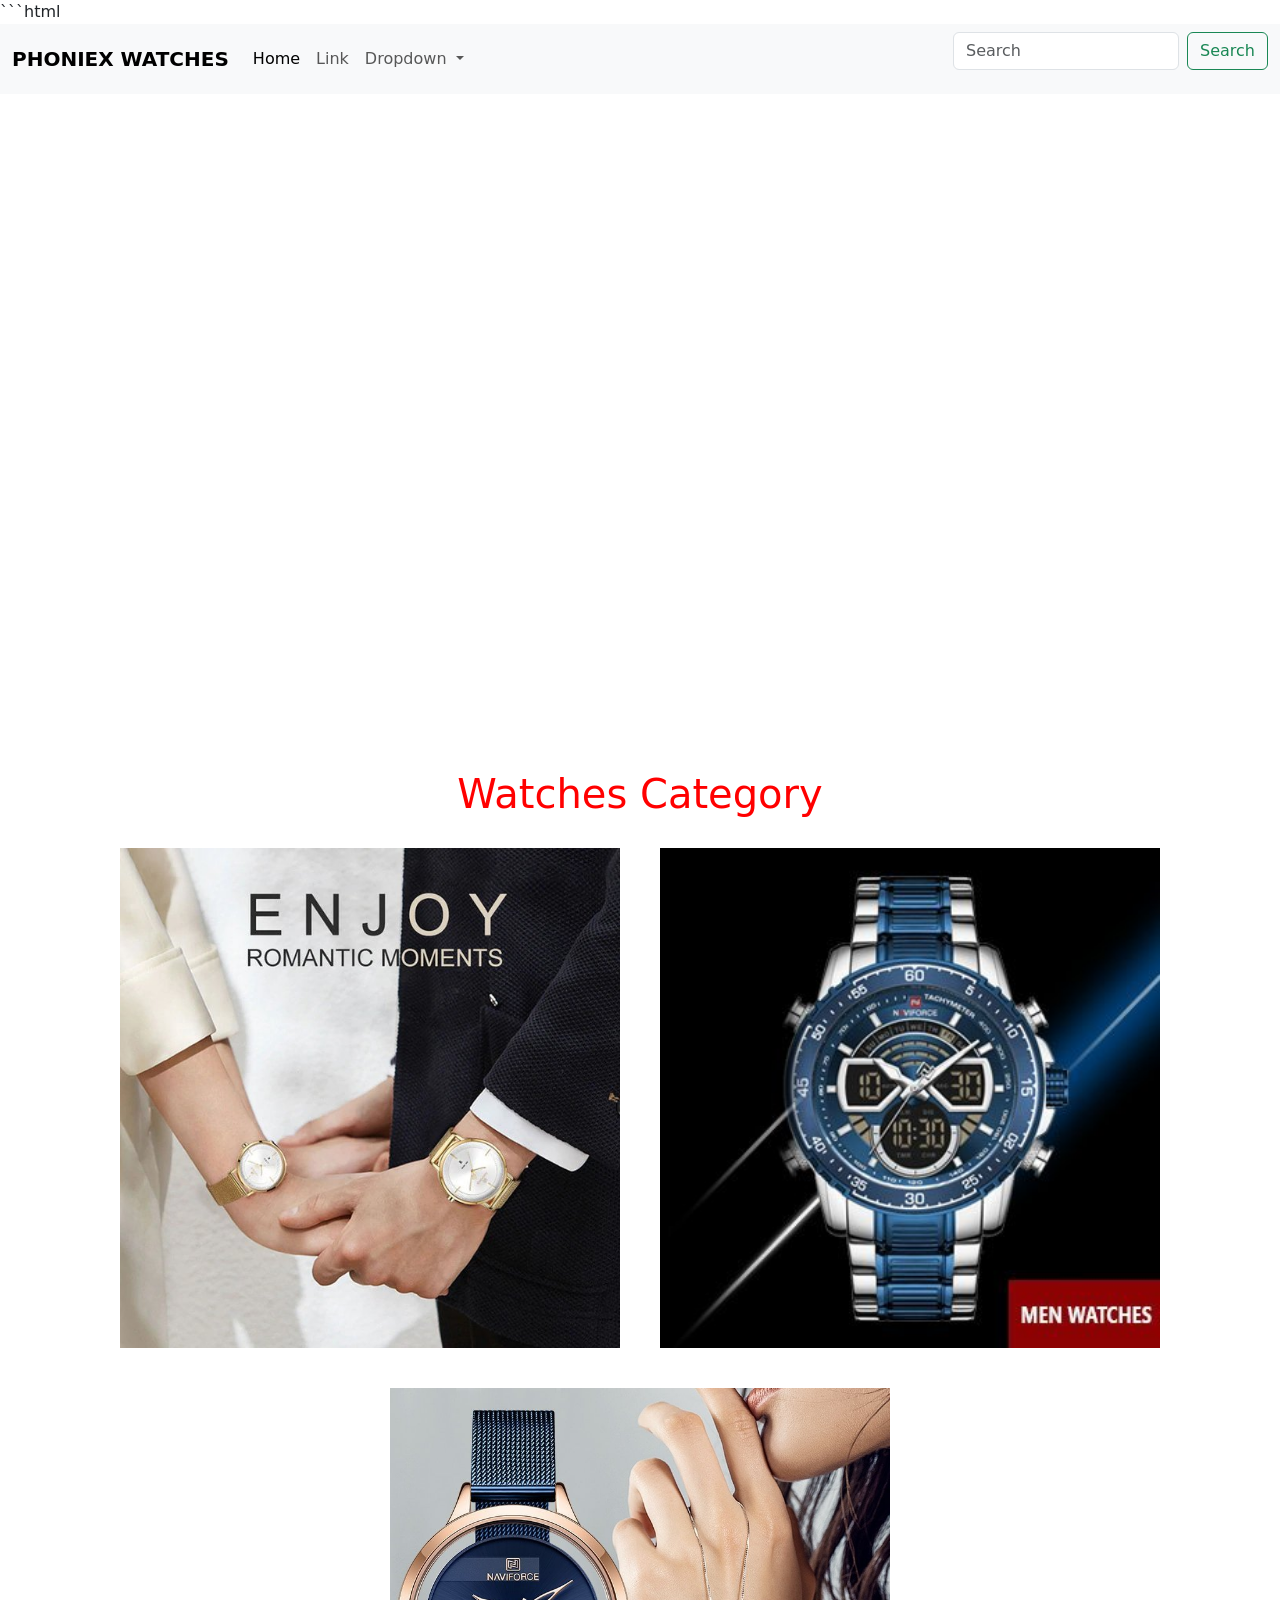
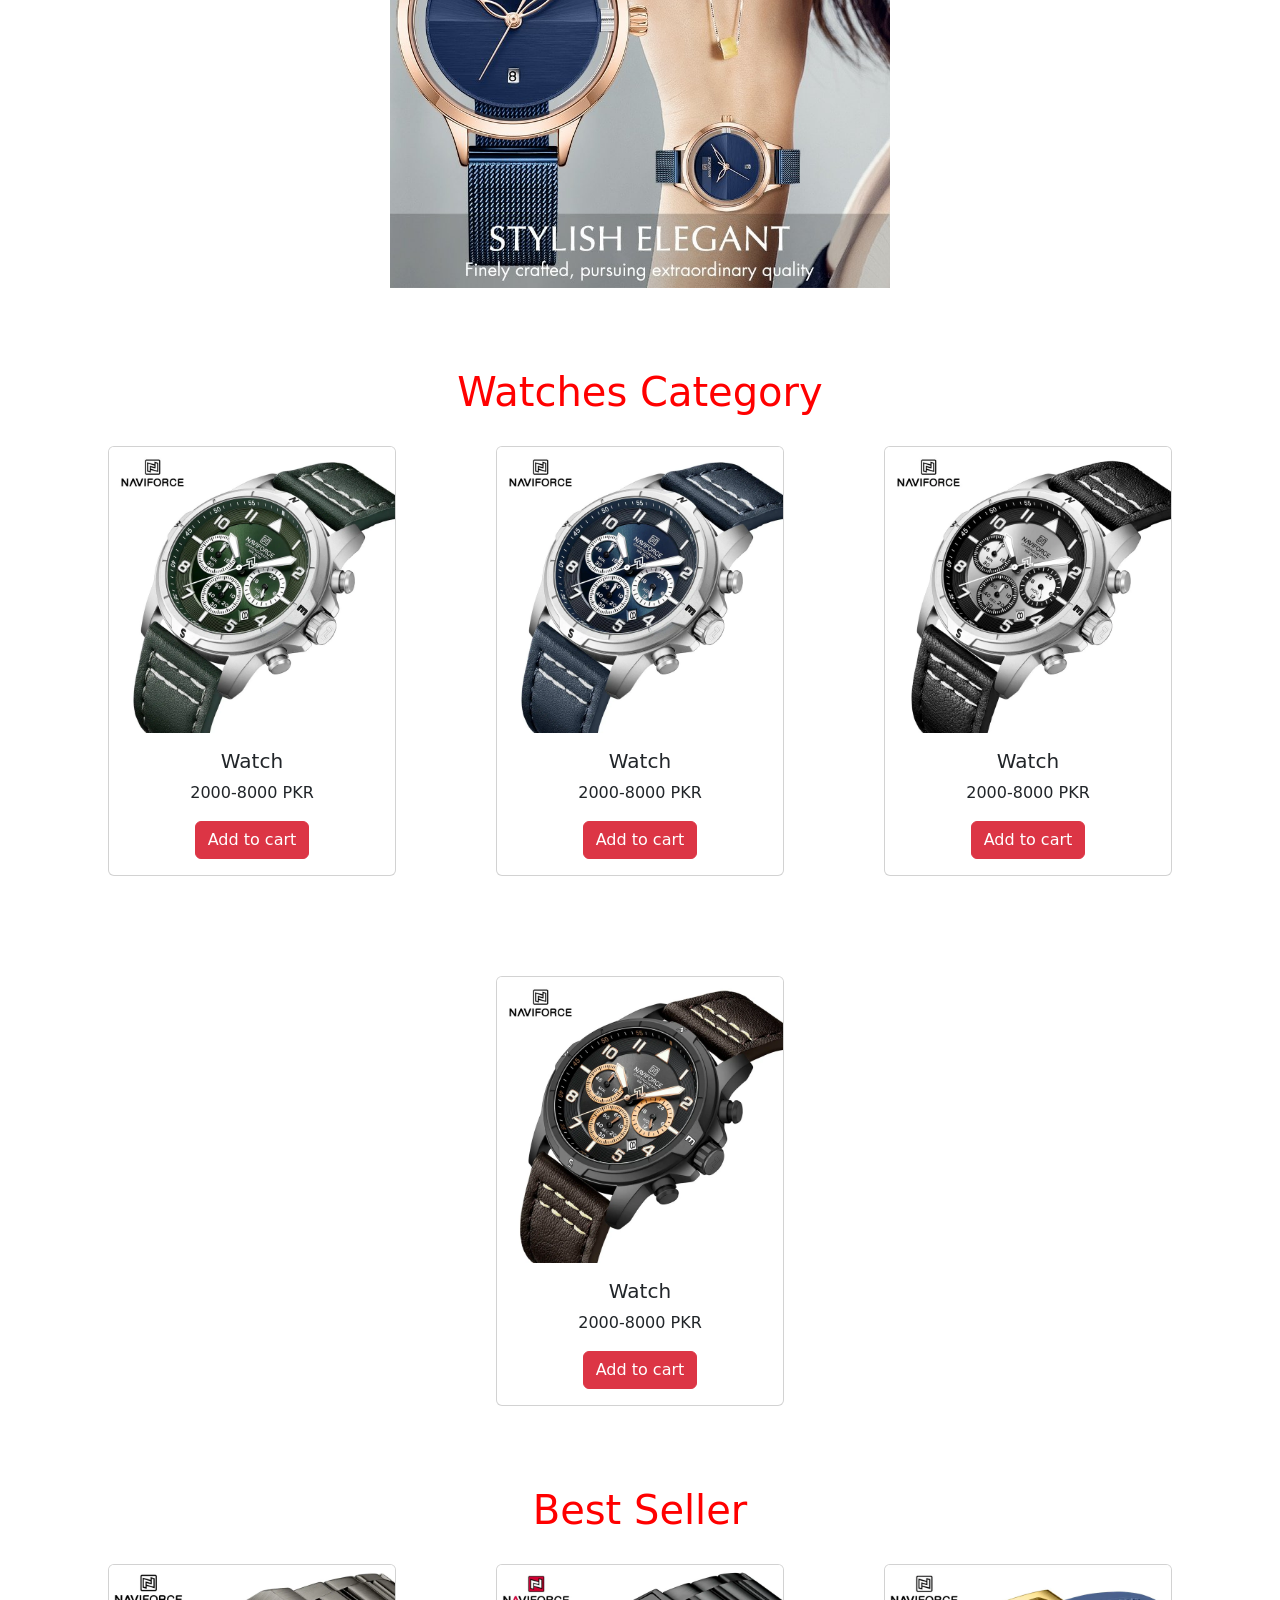
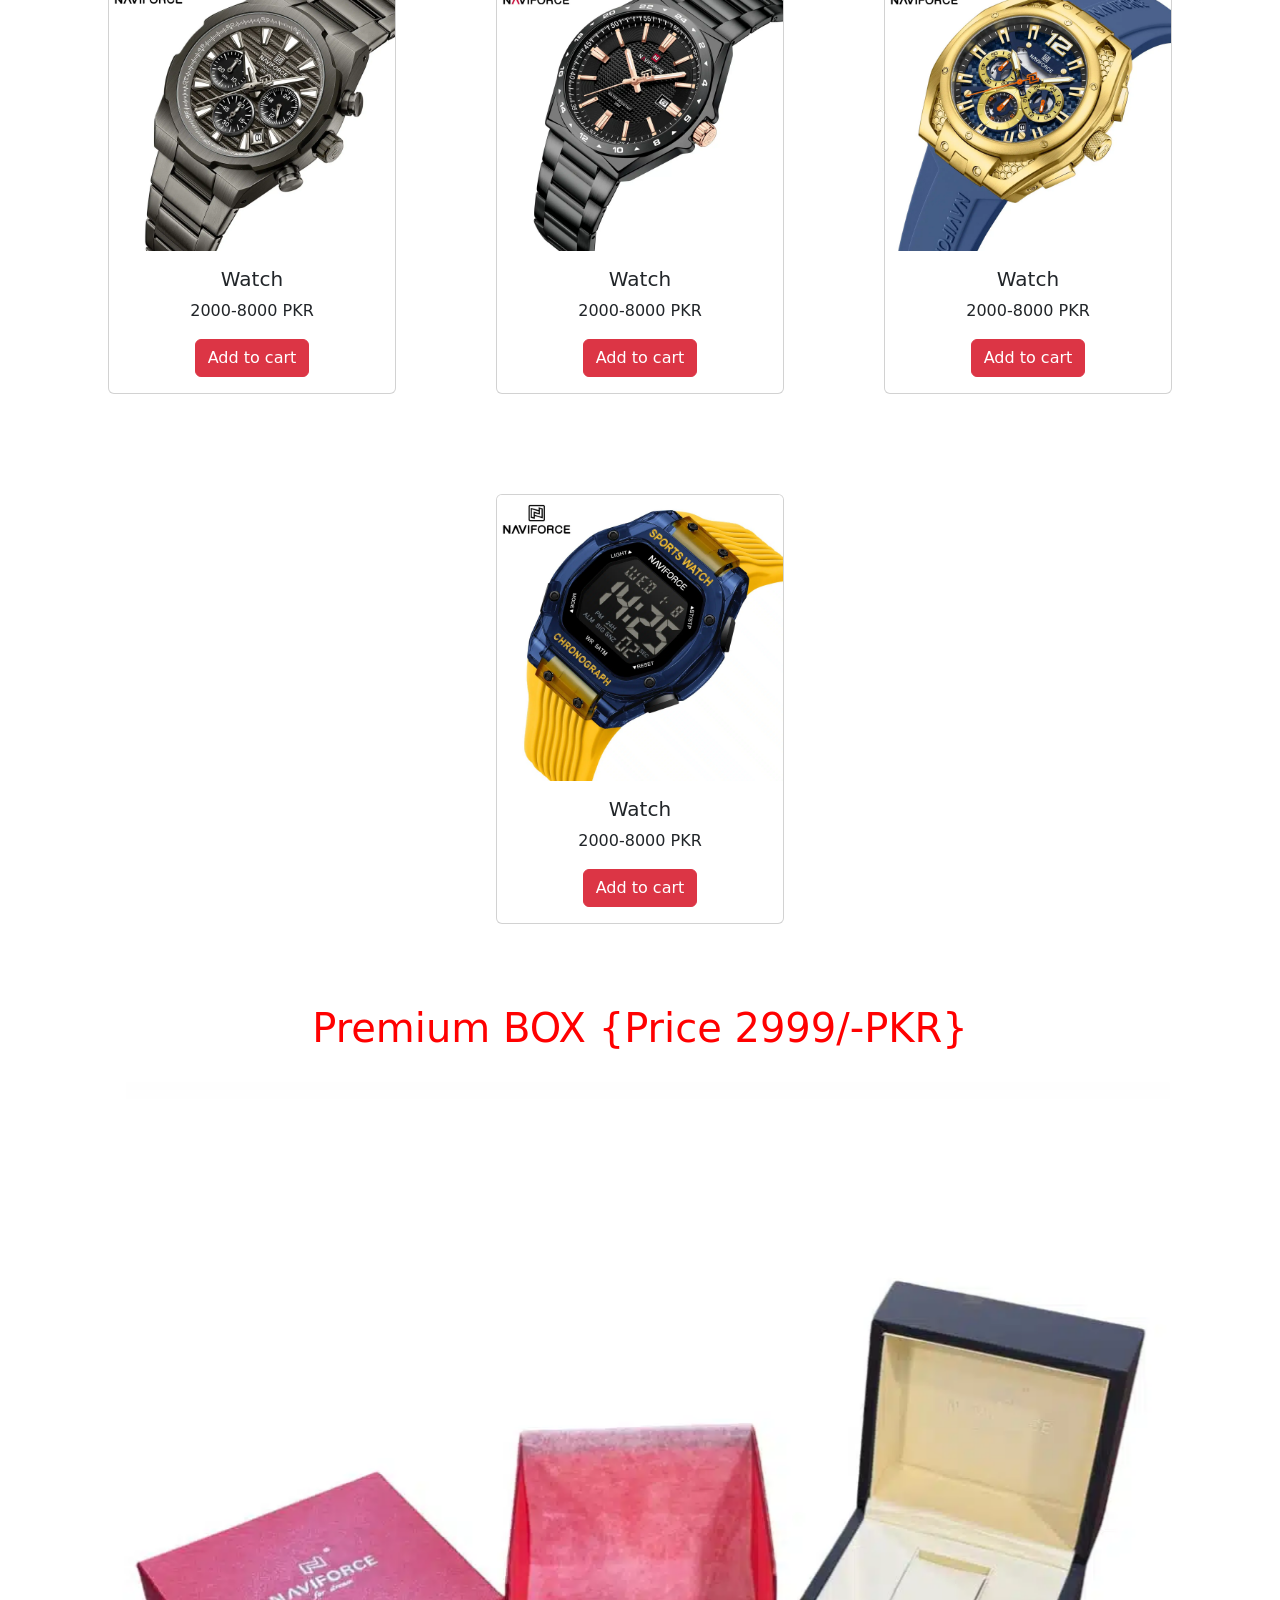
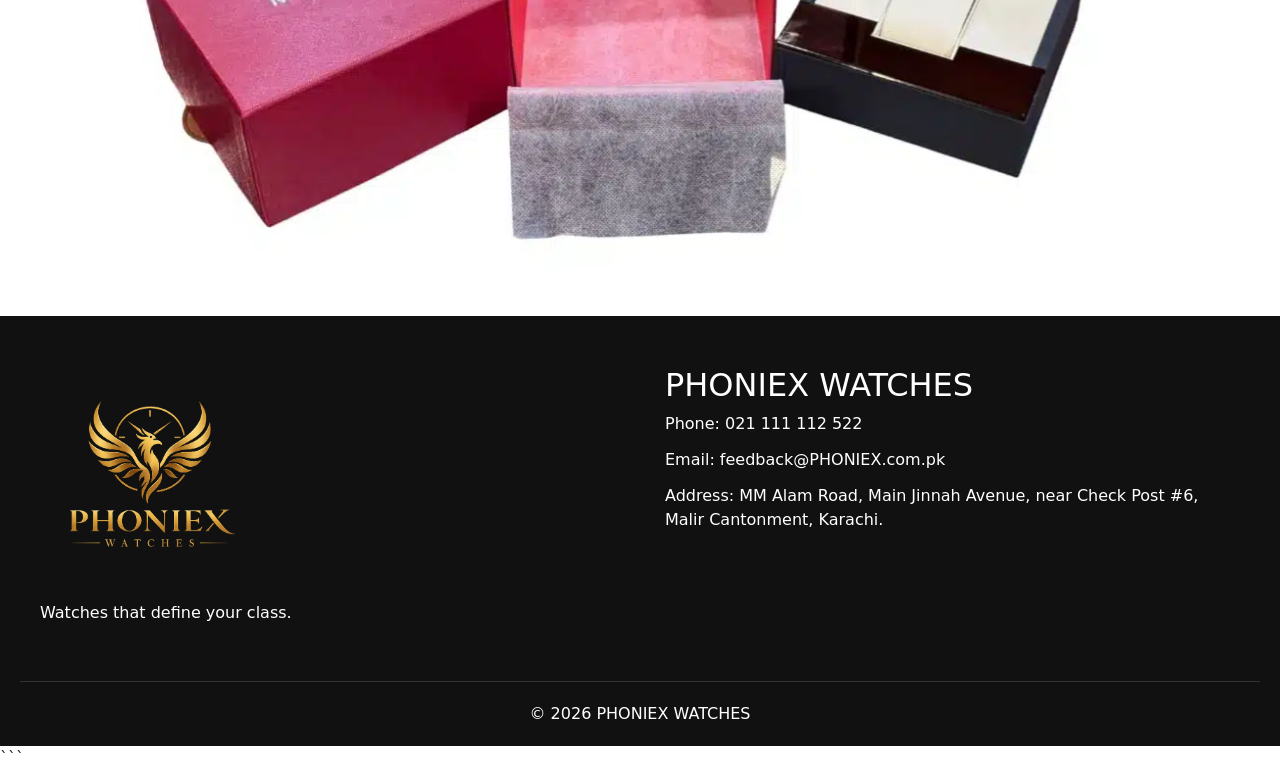
==== commit 8f5c734c: "Fix PHONIEX responsive layout" ====
--- a/index.html
+++ b/index.html
@@ -1,4 +1,4 @@
-
+```html
 <!doctype html>
 <html lang="en">
 <head>
@@ -38,6 +38,7 @@
         </button>
 
         <div class="collapse navbar-collapse" id="navbarSupportedContent">
+
             <ul class="navbar-nav me-auto mb-2 mb-lg-0">
 
                 <li class="nav-item">
@@ -57,7 +58,7 @@
                         data-bs-toggle="dropdown"
                         aria-expanded="false"
                     >
-                    
+                        Dropdown
                     </a>
 
                     <ul class="dropdown-menu" aria-labelledby="navbarDropdown">
@@ -78,29 +79,26 @@
 
             </ul>
 
-            <form class="d-flex">
+            <form class="d-flex search-form">
                 <input
                     class="form-control me-2"
                     type="search"
                     placeholder="Search"
                     aria-label="Search"
                 >
-                <button
-                    class="btn btn-outline-success"
-                    type="submit"
-                >
-                    
+                <button class="btn btn-outline-success" type="submit">
+                    Search
                 </button>
             </form>
-        </div>
-
+
+        </div>
     </div>
 </nav>
 
 <section class="hero-video">
     <iframe
         src="https://www.youtube.com/embed/JPmgUT_Bph4"
-        title="Wrist Watch Commercial | Cinematic 3D Animation"
+        title="Wrist Watch Commercial"
         allow="accelerometer; autoplay; clipboard-write; encrypted-media; gyroscope; picture-in-picture; web-share"
         referrerpolicy="strict-origin-when-cross-origin"
         allowfullscreen
@@ -124,49 +122,37 @@
 
         <div class="card product-card">
             <img src="IMG_1999.webp" class="card-img-top" alt="Watch">
-
-            <div class="card-body">
-                <h5 class="card-title">Watch</h5>
-                <p class="card-text">2000-8000 PKR</p>
-                <a href="Thank you.html" class="btn btn-danger">
-                    Add to cart
-                </a>
+            <div class="card-body">
+                <h5 class="card-title">Watch</h5>
+                <p class="card-text">2000-8000 PKR</p>
+                <a href="Thank you.html" class="btn btn-danger">Add to cart</a>
             </div>
         </div>
 
         <div class="card product-card">
             <img src="IMG_2000.webp" class="card-img-top" alt="Watch">
-
-            <div class="card-body">
-                <h5 class="card-title">Watch</h5>
-                <p class="card-text">2000-8000 PKR</p>
-                <a href="Thank you.html" class="btn btn-danger">
-                    Add to cart
-                </a>
+            <div class="card-body">
+                <h5 class="card-title">Watch</h5>
+                <p class="card-text">2000-8000 PKR</p>
+                <a href="Thank you.html" class="btn btn-danger">Add to cart</a>
             </div>
         </div>
 
         <div class="card product-card">
             <img src="IMG_2011.webp" class="card-img-top" alt="Watch">
-
-            <div class="card-body">
-                <h5 class="card-title">Watch</h5>
-                <p class="card-text">2000-8000 PKR</p>
-                <a href="Thank you.html" class="btn btn-danger">
-                    Add to cart
-                </a>
+            <div class="card-body">
+                <h5 class="card-title">Watch</h5>
+                <p class="card-text">2000-8000 PKR</p>
+                <a href="Thank you.html" class="btn btn-danger">Add to cart</a>
             </div>
         </div>
 
         <div class="card product-card">
             <img src="IMG_2113.webp" class="card-img-top" alt="Watch">
-
-            <div class="card-body">
-                <h5 class="card-title">Watch</h5>
-                <p class="card-text">2000-8000 PKR</p>
-                <a href="Thank you.html" class="btn btn-danger">
-                    Add to cart
-                </a>
+            <div class="card-body">
+                <h5 class="card-title">Watch</h5>
+                <p class="card-text">2000-8000 PKR</p>
+                <a href="Thank you.html" class="btn btn-danger">Add to cart</a>
             </div>
         </div>
 
@@ -180,49 +166,37 @@
 
         <div class="card product-card">
             <img src="images/IMG_1019.webp" class="card-img-top" alt="Watch">
-
-            <div class="card-body">
-                <h5 class="card-title">Watch</h5>
-                <p class="card-text">2000-8000 PKR</p>
-                <a href="Thank you.html" class="btn btn-danger">
-                    Add to cart
-                </a>
+            <div class="card-body">
+                <h5 class="card-title">Watch</h5>
+                <p class="card-text">2000-8000 PKR</p>
+                <a href="Thank you.html" class="btn btn-danger">Add to cart</a>
             </div>
         </div>
 
         <div class="card product-card">
             <img src="images/IMG_2000 (1).webp" class="card-img-top" alt="Watch">
-
-            <div class="card-body">
-                <h5 class="card-title">Watch</h5>
-                <p class="card-text">2000-8000 PKR</p>
-                <a href="Thank you.html" class="btn btn-danger">
-                    Add to cart
-                </a>
+            <div class="card-body">
+                <h5 class="card-title">Watch</h5>
+                <p class="card-text">2000-8000 PKR</p>
+                <a href="Thank you.html" class="btn btn-danger">Add to cart</a>
             </div>
         </div>
 
         <div class="card product-card">
             <img src="images/IMG_2335.webp" class="card-img-top" alt="Watch">
-
-            <div class="card-body">
-                <h5 class="card-title">Watch</h5>
-                <p class="card-text">2000-8000 PKR</p>
-                <a href="Thank you.html" class="btn btn-danger">
-                    Add to cart
-                </a>
+            <div class="card-body">
+                <h5 class="card-title">Watch</h5>
+                <p class="card-text">2000-8000 PKR</p>
+                <a href="Thank you.html" class="btn btn-danger">Add to cart</a>
             </div>
         </div>
 
         <div class="card product-card">
             <img src="images/IMG_2983.webp" class="card-img-top" alt="Watch">
-
-            <div class="card-body">
-                <h5 class="card-title">Watch</h5>
-                <p class="card-text">2000-8000 PKR</p>
-                <a href="Thank you.html" class="btn btn-danger">
-                    Add to cart
-                </a>
+            <div class="card-body">
+                <h5 class="card-title">Watch</h5>
+                <p class="card-text">2000-8000 PKR</p>
+                <a href="Thank you.html" class="btn btn-danger">Add to cart</a>
             </div>
         </div>
 
@@ -230,9 +204,7 @@
 </section>
 
 <section class="section premium-section">
-    <h1 class="section-title">
-        Premium BOX {Price 2999/-PKR}
-    </h1>
+    <h1 class="section-title">Premium BOX {Price 2999/-PKR}</h1>
 
     <div
         id="carouselExampleSlidesOnly"
@@ -259,7 +231,6 @@
                 src="images/51af36d9-c8df-444f-9477-aa83d64194a4.png"
                 alt="PHONIEX Watches Logo"
             >
-
             <p>Watches that define your class.</p>
         </div>
 
@@ -304,4 +275,4 @@
 
 </body>
 </html>
-
+```
--- a/style.css
+++ b/style.css
@@ -1,58 +1,24 @@
-
-/* =========================================
-   PHONIEX WATCHES
-   RESPONSIVE STYLE
-========================================= */
 
 * {
     box-sizing: border-box;
 }
 
 html {
-    scroll-behavior: smooth;
+    width: 100%;
+    overflow-x: hidden;
 }
 
 body {
     margin: 0;
-    padding: 0;
+    width: 100%;
     overflow-x: hidden;
-    font-family: Arial, Helvetica, sans-serif;
-    background: #ffffff;
-    color: #111;
-}
-
-
-/* =========================================
-   NAVBAR
-========================================= */
-
-.navbar {
-    width: 100%;
-}
-
-.navbar-brand {
-    white-space: nowrap;
-}
-
-.navbar .form-control {
-    max-width: 220px;
-}
-
-.navbar .btn {
-    white-space: nowrap;
-}
-
-
-/* =========================================
-   HERO VIDEO
-========================================= */
+}
 
 .hero-video {
     width: 100%;
     display: flex;
     justify-content: center;
     align-items: center;
-    overflow: hidden;
     padding: 20px;
 }
 
@@ -62,13 +28,7 @@
     aspect-ratio: 16 / 9;
     height: auto;
     border: 0;
-    display: block;
-}
-
-
-/* =========================================
-   SECTIONS
-========================================= */
+}
 
 .section {
     width: 100%;
@@ -79,14 +39,8 @@
 .section-title {
     text-align: center;
     color: red;
-    margin: 0 0 30px;
-    font-weight: 700;
-}
-
-
-/* =========================================
-   CATEGORY
-========================================= */
+    margin-bottom: 30px;
+}
 
 .category-grid {
     width: 100%;
@@ -102,13 +56,7 @@
     height: 500px;
     max-width: 100%;
     object-fit: cover;
-    display: block;
-}
-
-
-/* =========================================
-   PRODUCTS
-========================================= */
+}
 
 .products-grid {
     width: 100%;
@@ -122,37 +70,22 @@
 .product-card {
     width: 18rem;
     max-width: 100%;
-    overflow: hidden;
 }
 
 .product-card img {
     width: 100%;
     height: auto;
     display: block;
-    object-fit: cover;
 }
 
 .product-card .card-body {
     text-align: center;
 }
 
-.product-card .btn {
-    margin-top: 5px;
-}
-
-
-/* =========================================
-   PREMIUM BOX
-========================================= */
-
-.premium-section {
-    width: 100%;
-}
-
 .premium-section .carousel {
     width: 100%;
     max-width: 1059px;
-    margin: 0 auto;
+    margin: auto;
 }
 
 .premium-section .carousel img {
@@ -161,23 +94,17 @@
     display: block;
 }
 
-
-/* =========================================
-   FOOTER
-========================================= */
-
 .site-footer {
     width: 100%;
     background: #111;
-    color: white;
+    color: #fff;
     padding: 50px 20px 0;
-    overflow: hidden;
 }
 
 .footer-container {
     width: 100%;
     max-width: 1200px;
-    margin: 0 auto;
+    margin: auto;
     display: flex;
     justify-content: space-between;
     align-items: flex-start;
@@ -195,14 +122,6 @@
     height: auto;
     display: block;
     margin-bottom: 15px;
-}
-
-.footer-col h2 {
-    margin-top: 0;
-}
-
-.footer-col p {
-    margin: 0;
 }
 
 .footer-col ul {
@@ -217,16 +136,11 @@
 }
 
 .footer-col a {
-    color: white;
+    color: #fff;
     text-decoration: none;
 }
 
-.footer-col a:hover {
-    text-decoration: underline;
-}
-
 .footer-bottom {
-    width: 100%;
     text-align: center;
     padding: 20px 0;
     margin-top: 40px;
@@ -237,13 +151,7 @@
     margin: 0;
 }
 
-
-/* =========================================
-   TABLET
-========================================= */
-
 @media (max-width: 1100px) {
-
     .products-grid {
         gap: 40px;
     }
@@ -257,56 +165,16 @@
         height: auto;
         aspect-ratio: 1 / 1;
     }
-
-}
-
-
-/* =========================================
-   MOBILE
-========================================= */
+}
 
 @media (max-width: 768px) {
+    .hero-video {
+        padding: 10px;
+    }
 
     .section {
         padding: 30px 15px;
     }
-
-    .section-title {
-        font-size: 28px;
-        margin-bottom: 25px;
-    }
-
-    /* Navbar */
-
-    .navbar .form-control {
-        max-width: none;
-        width: 100%;
-        margin-top: 10px;
-    }
-
-    .navbar form {
-        width: 100%;
-        flex-direction: column;
-    }
-
-    .navbar form .btn {
-        width: 100%;
-        margin-top: 8px;
-    }
-
-    /* Hero */
-
-    .hero-video {
-        padding: 10px;
-    }
-
-    .hero-video iframe {
-        width: 100%;
-        height: auto;
-        aspect-ratio: 16 / 9;
-    }
-
-    /* Categories */
 
     .category-grid {
         flex-direction: column;
@@ -320,8 +188,6 @@
         aspect-ratio: 1 / 1;
     }
 
-    /* Products */
-
     .products-grid {
         gap: 25px;
     }
@@ -331,18 +197,26 @@
         max-width: 320px;
     }
 
-    /* Premium */
-
-    .premium-section .carousel {
-        width: 100%;
-    }
-
-    /* Footer */
+    .search-form {
+        width: 100%;
+        margin-top: 10px;
+        flex-direction: column;
+    }
+
+    .search-form .form-control {
+        width: 100%;
+        margin-right: 0 !important;
+        margin-bottom: 8px;
+    }
+
+    .search-form .btn {
+        width: 100%;
+    }
 
     .footer-container {
         flex-direction: column;
+        text-align: center;
         gap: 35px;
-        text-align: center;
     }
 
     .footer-col {
@@ -353,60 +227,32 @@
         margin-left: auto;
         margin-right: auto;
     }
-
-}
-
-
-/* =========================================
-   SMALL MOBILE
-========================================= */
+}
 
 @media (max-width: 480px) {
-
     .section {
         padding: 25px 10px;
     }
 
     .section-title {
-        font-size: 24px;
+        font-size: 25px;
     }
 
     .hero-video {
         padding: 5px;
     }
 
-    .products-grid {
-        gap: 20px;
-    }
-
     .product-card {
+        width: 100%;
         max-width: 100%;
+    }
+
+    .premium-section .carousel {
+        width: 100%;
     }
 
     .footer-col h2 {
         font-size: 22px;
     }
-
-}
-
-
-/* =========================================
-   VERY SMALL PHONES
-========================================= */
-
-@media (max-width: 360px) {
-
-    .section-title {
-        font-size: 21px;
-    }
-
-    .product-card {
-        width: 100%;
-    }
-
-    .site-footer {
-        padding-left: 12px;
-        padding-right: 12px;
-    }
-
-}
+}
+
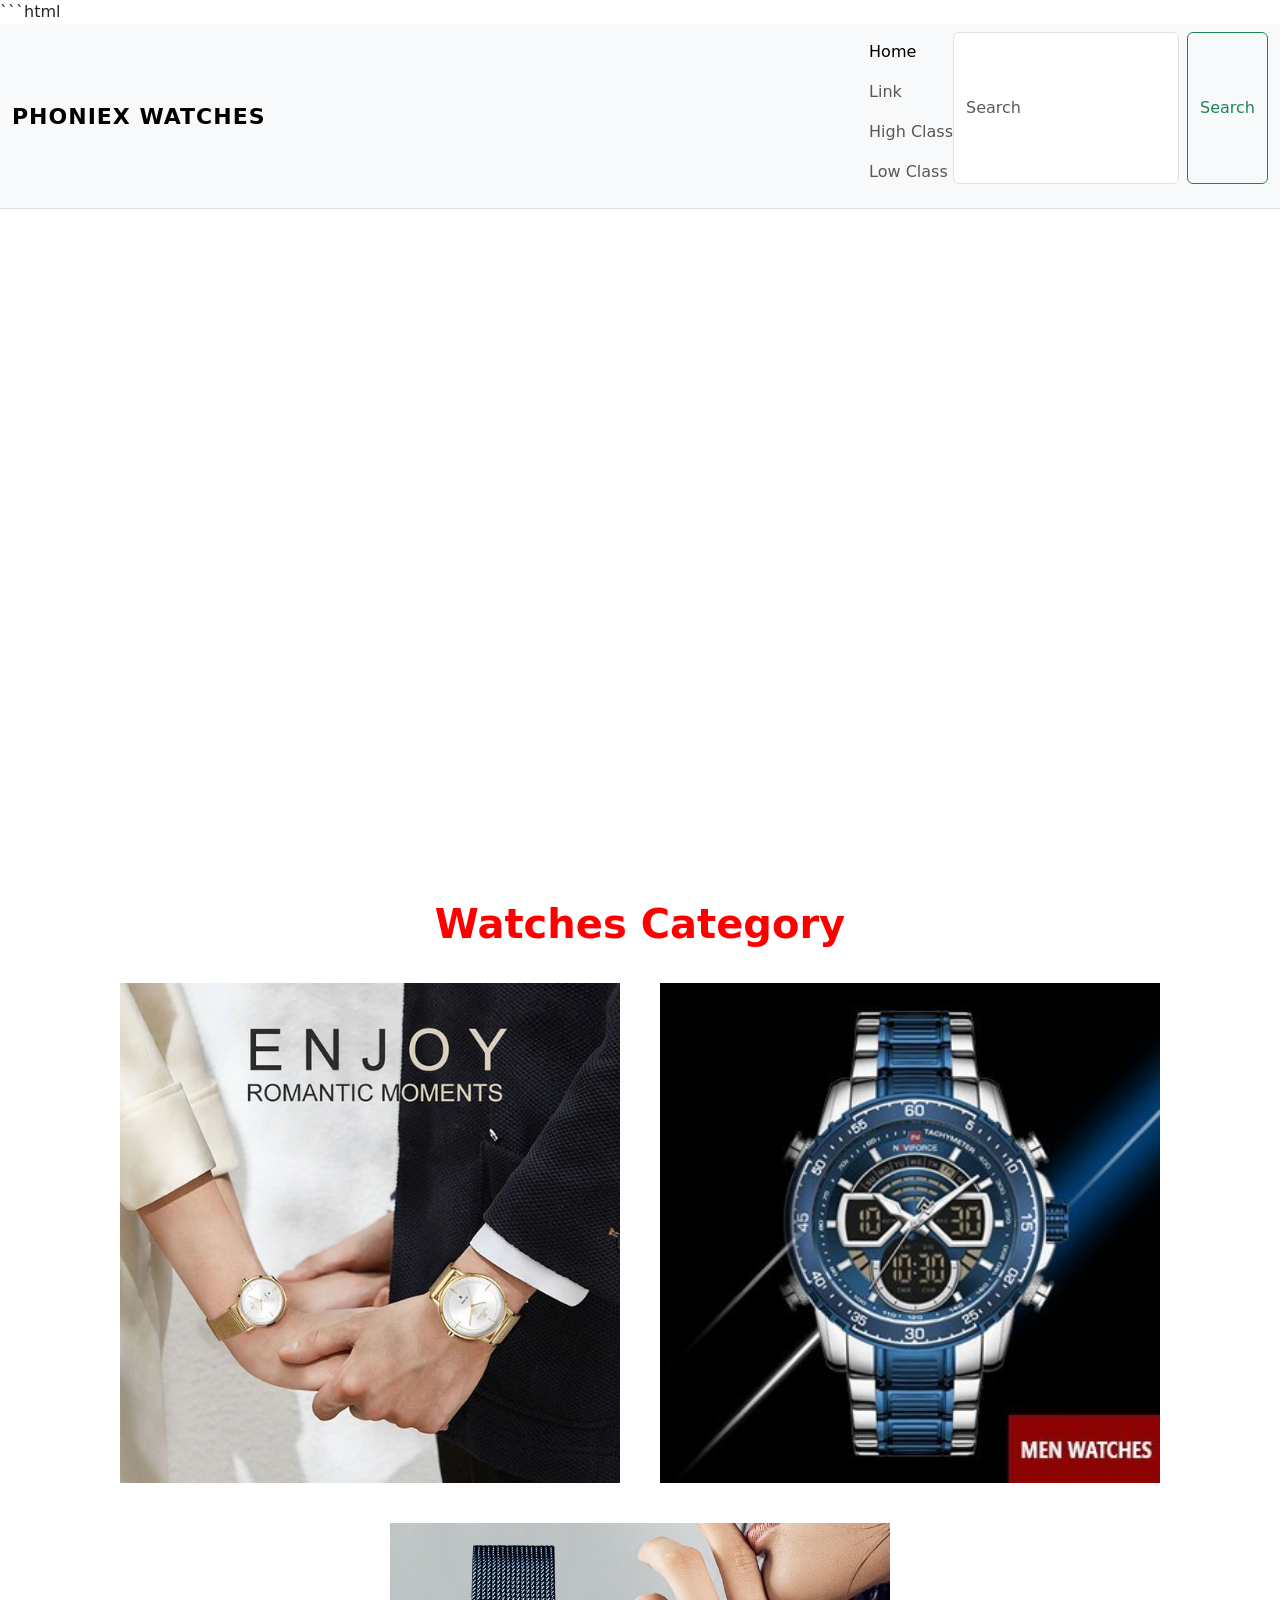
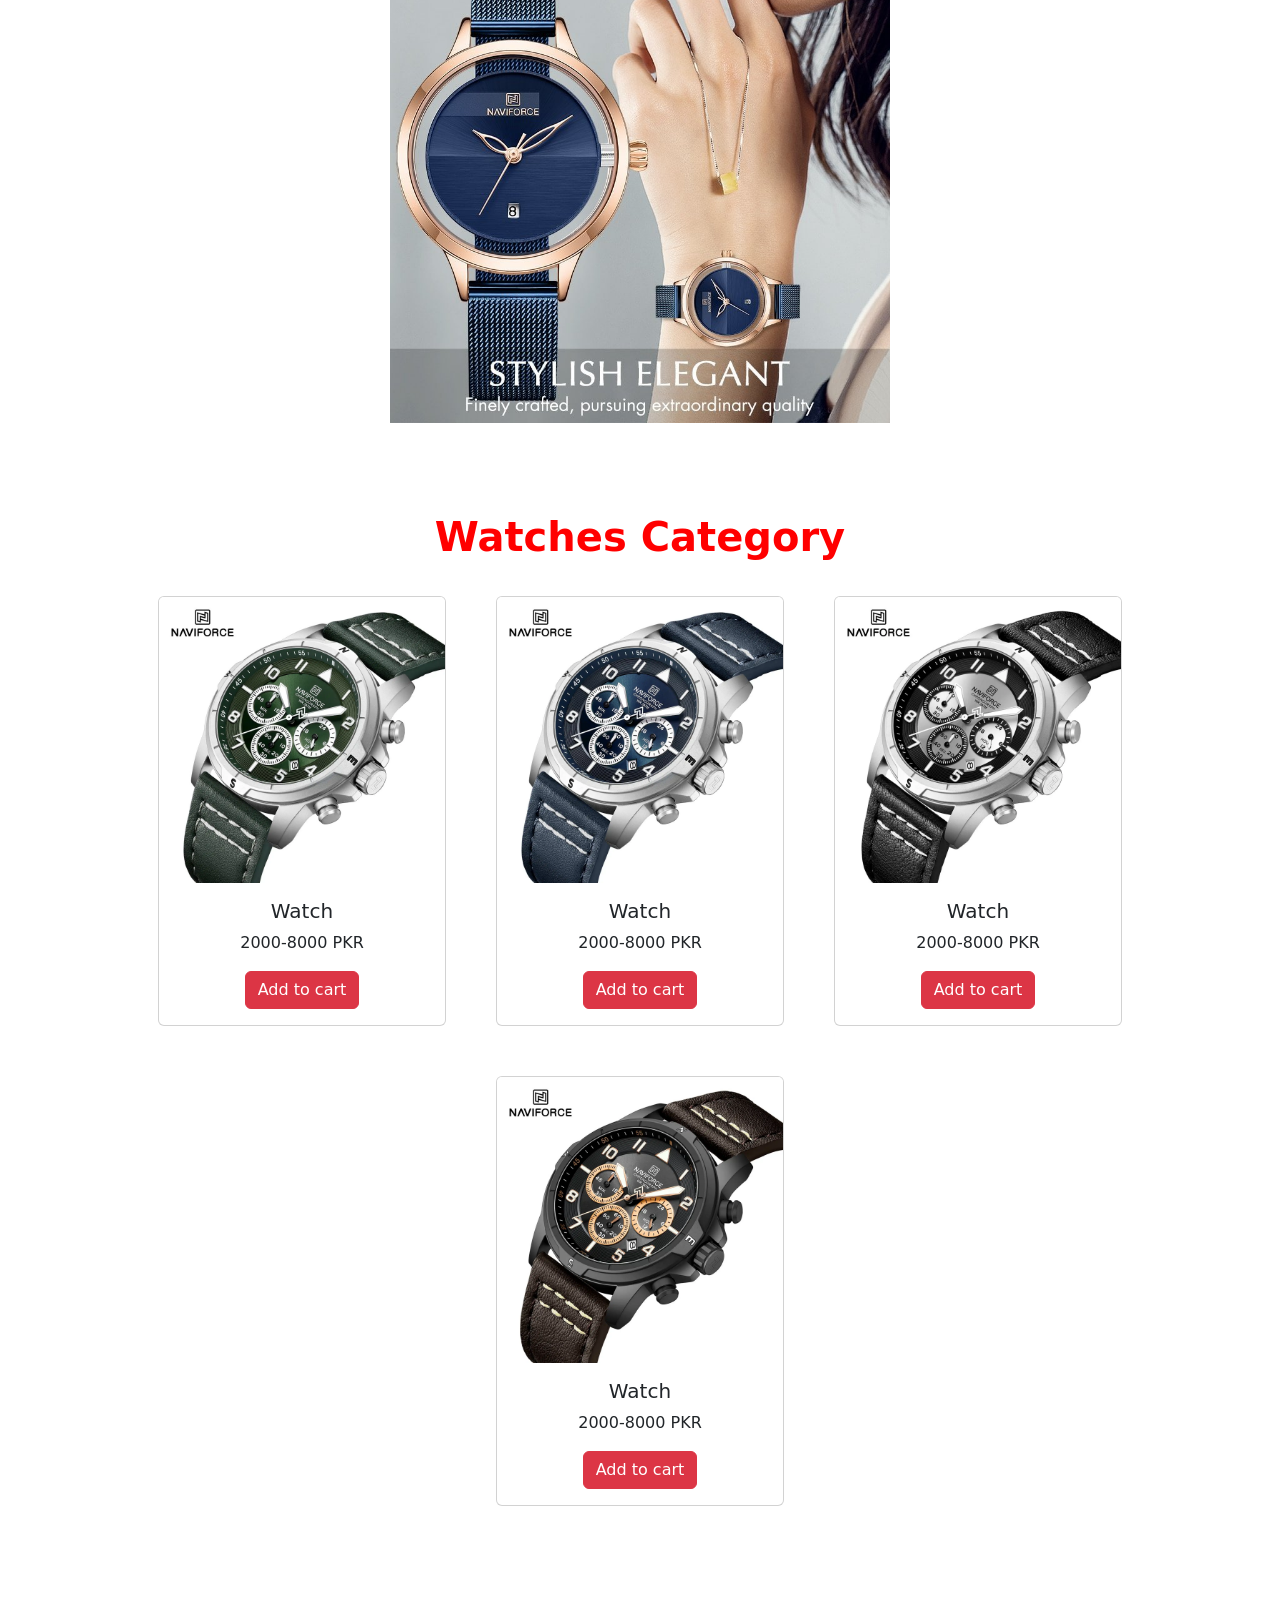
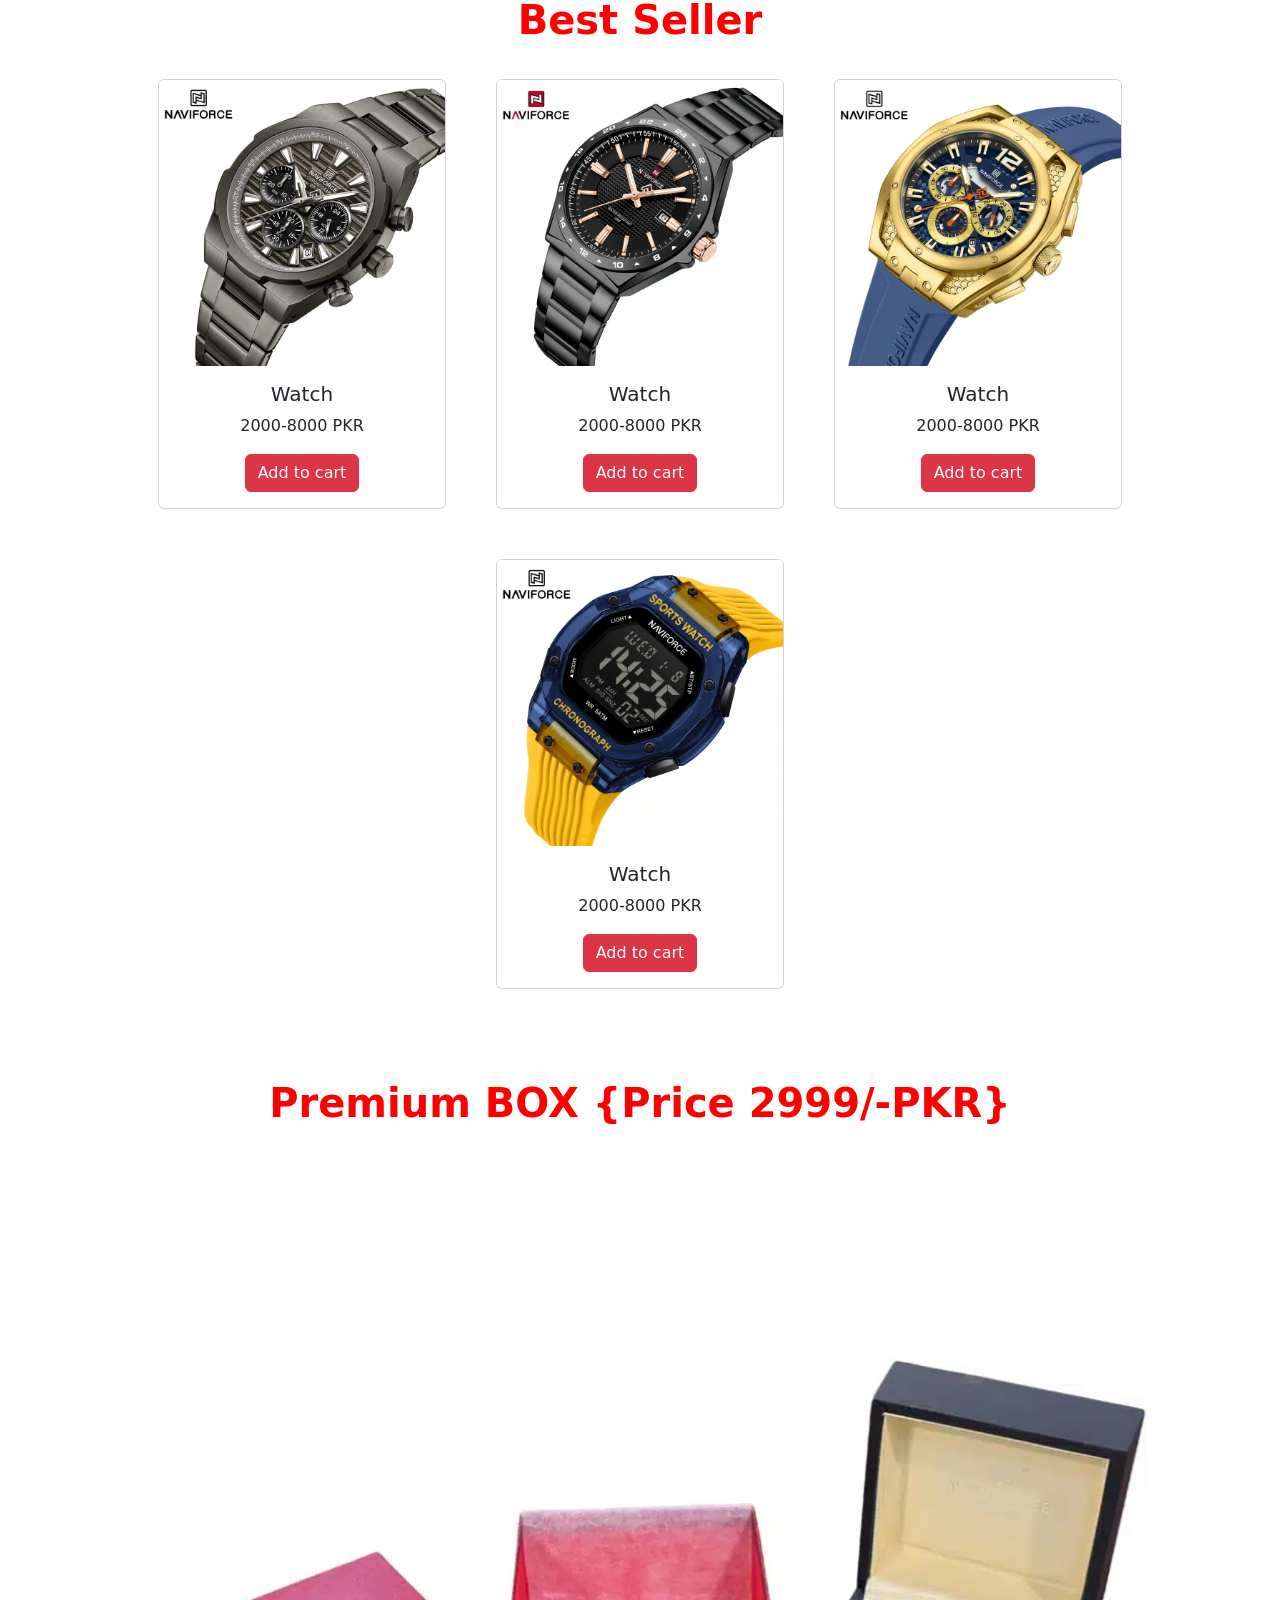
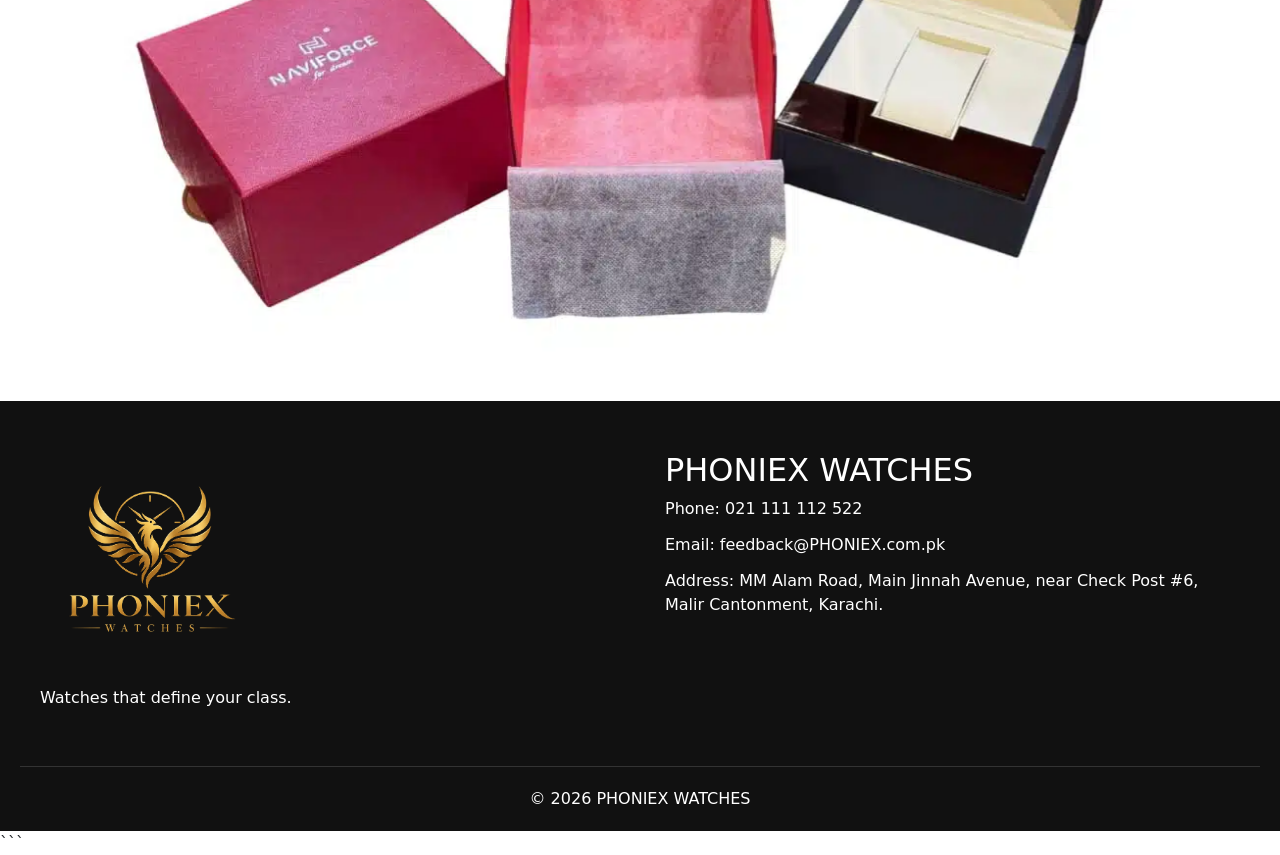
==== commit 3da4212f: "Update PHONIEX Watches index with Bootstrap and internal CSS" ====
--- a/index.html
+++ b/index.html
@@ -1,11 +1,16 @@
 ```html
 <!doctype html>
 <html lang="en">
+
 <head>
+
+    <!-- Bootstrap Starter Template -->
     <meta charset="utf-8">
     <meta name="viewport" content="width=device-width, initial-scale=1">
+
     <title>PHONIEX WATCHES</title>
 
+    <!-- Bootstrap CSS Only -->
     <link
         href="https://cdn.jsdelivr.net/npm/bootstrap@5.0.2/dist/css/bootstrap.min.css"
         rel="stylesheet"
@@ -13,89 +18,486 @@
         crossorigin="anonymous"
     >
 
-    <link rel="stylesheet" href="style.css">
+    <!-- INTERNAL CSS -->
+    <style>
+
+        /* =========================
+           GLOBAL
+        ========================= */
+
+        * {
+            box-sizing: border-box;
+        }
+
+        html,
+        body {
+            margin: 0;
+            padding: 0;
+            width: 100%;
+            overflow-x: hidden;
+        }
+
+        body {
+            background: #ffffff;
+        }
+
+
+        /* =========================
+           NAVBAR
+        ========================= */
+
+        .main-navbar {
+            width: 100%;
+            background: #f8f9fa;
+            border-bottom: 1px solid #ddd;
+        }
+
+        .navbar-brand {
+            font-size: 22px;
+            letter-spacing: 1px;
+        }
+
+        .navbar-nav .nav-link {
+            font-weight: 500;
+        }
+
+        .navbar-nav .nav-link:hover {
+            color: #dc3545 !important;
+        }
+
+        .mobile-menu {
+            display: flex;
+        }
+
+
+        /* =========================
+           HERO VIDEO
+        ========================= */
+
+        .hero-video {
+            width: 100%;
+            padding: 25px 20px;
+            display: flex;
+            justify-content: center;
+            align-items: center;
+        }
+
+        .hero-video iframe {
+            width: 1059px;
+            max-width: 100%;
+            aspect-ratio: 16 / 9;
+            height: auto;
+            border: 0;
+            display: block;
+        }
+
+
+        /* =========================
+           SECTIONS
+        ========================= */
+
+        .section {
+            width: 100%;
+            padding: 45px 20px;
+        }
+
+        .section-title {
+            text-align: center;
+            color: red;
+            font-weight: 700;
+            margin-bottom: 35px;
+        }
+
+
+        /* =========================
+           CATEGORY
+        ========================= */
+
+        .category-grid {
+            width: 100%;
+            display: flex;
+            justify-content: center;
+            align-items: center;
+            flex-wrap: wrap;
+            gap: 40px;
+        }
+
+        .category-grid img {
+            width: 500px;
+            height: 500px;
+            max-width: 100%;
+            object-fit: cover;
+            display: block;
+        }
+
+
+        /* =========================
+           PRODUCTS
+        ========================= */
+
+        .products-grid {
+            width: 100%;
+            display: flex;
+            justify-content: center;
+            align-items: stretch;
+            flex-wrap: wrap;
+            gap: 50px;
+        }
+
+        .product-card {
+            width: 18rem;
+            max-width: 100%;
+            transition: transform 0.3s ease;
+        }
+
+        .product-card:hover {
+            transform: translateY(-5px);
+        }
+
+        .product-card img {
+            width: 100%;
+            height: auto;
+            display: block;
+        }
+
+        .product-card .card-body {
+            text-align: center;
+        }
+
+
+        /* =========================
+           PREMIUM BOX
+        ========================= */
+
+        .premium-section .carousel {
+            width: 100%;
+            max-width: 1059px;
+            margin: auto;
+        }
+
+        .premium-section .carousel img {
+            width: 100%;
+            height: auto;
+            display: block;
+        }
+
+
+        /* =========================
+           FOOTER
+        ========================= */
+
+        .site-footer {
+            width: 100%;
+            background: #111;
+            color: white;
+            padding: 50px 20px 0;
+        }
+
+        .footer-container {
+            width: 100%;
+            max-width: 1200px;
+            margin: auto;
+
+            display: flex;
+            justify-content: space-between;
+            align-items: flex-start;
+
+            gap: 50px;
+        }
+
+        .footer-col {
+            flex: 1;
+        }
+
+        .footer-col img {
+            width: 100%;
+            max-width: 220px;
+            height: auto;
+            display: block;
+            margin-bottom: 15px;
+        }
+
+        .footer-col ul {
+            list-style: none;
+            padding: 0;
+            margin: 0;
+        }
+
+        .footer-col li {
+            margin-bottom: 12px;
+            word-break: break-word;
+        }
+
+        .footer-col a {
+            color: white;
+            text-decoration: none;
+        }
+
+        .footer-col a:hover {
+            text-decoration: underline;
+        }
+
+        .footer-bottom {
+            text-align: center;
+            padding: 20px 0;
+            margin-top: 40px;
+            border-top: 1px solid #333;
+        }
+
+        .footer-bottom p {
+            margin: 0;
+        }
+
+
+        /* =========================
+           TABLET
+        ========================= */
+
+        @media (max-width: 1100px) {
+
+            .category-grid {
+                gap: 25px;
+            }
+
+            .category-grid img {
+                width: 45%;
+                height: auto;
+                aspect-ratio: 1 / 1;
+            }
+
+            .products-grid {
+                gap: 30px;
+            }
+
+        }
+
+
+        /* =========================
+           MOBILE
+        ========================= */
+
+        @media (max-width: 768px) {
+
+            /* Navbar */
+
+            .main-navbar .container-fluid {
+                display: flex;
+                flex-wrap: wrap;
+            }
+
+            .mobile-menu {
+                width: 100%;
+                display: block;
+            }
+
+            .mobile-menu .navbar-nav {
+                padding-top: 10px;
+            }
+
+            .mobile-menu .search-form {
+                width: 100%;
+                margin-top: 10px;
+                margin-bottom: 10px;
+            }
+
+            .search-form input {
+                width: 100%;
+            }
+
+            .search-form button {
+                margin-top: 8px;
+                width: 100%;
+            }
+
+
+            /* Hero */
+
+            .hero-video {
+                padding: 10px;
+            }
+
+
+            /* Sections */
+
+            .section {
+                padding: 35px 15px;
+            }
+
+            .section-title {
+                font-size: 28px;
+                margin-bottom: 25px;
+            }
+
+
+            /* Categories */
+
+            .category-grid {
+                flex-direction: column;
+                gap: 20px;
+            }
+
+            .category-grid img {
+                width: 100%;
+                max-width: 500px;
+                height: auto;
+                aspect-ratio: 1 / 1;
+            }
+
+
+            /* Products */
+
+            .products-grid {
+                flex-direction: column;
+                align-items: center;
+                gap: 25px;
+            }
+
+            .product-card {
+                width: 100%;
+                max-width: 320px;
+            }
+
+
+            /* Footer */
+
+            .footer-container {
+                flex-direction: column;
+                text-align: center;
+                gap: 35px;
+            }
+
+            .footer-col {
+                width: 100%;
+            }
+
+            .footer-col img {
+                margin-left: auto;
+                margin-right: auto;
+            }
+
+        }
+
+
+        /* =========================
+           SMALL MOBILE
+        ========================= */
+
+        @media (max-width: 480px) {
+
+            .navbar-brand {
+                font-size: 18px;
+            }
+
+            .hero-video {
+                padding: 5px;
+            }
+
+            .section {
+                padding: 25px 10px;
+            }
+
+            .section-title {
+                font-size: 24px;
+            }
+
+            .product-card {
+                width: 100%;
+                max-width: 100%;
+            }
+
+            .footer-col h2 {
+                font-size: 21px;
+            }
+
+            .footer-col {
+                font-size: 14px;
+            }
+
+        }
+
+    </style>
+
 </head>
 
+
 <body>
 
-<nav class="navbar navbar-expand-lg navbar-light bg-light">
+
+<!-- =====================================
+     NAVBAR
+===================================== -->
+
+<nav class="navbar navbar-light bg-light main-navbar">
+
     <div class="container-fluid">
 
         <a class="navbar-brand fw-bold" href="#">
             PHONIEX WATCHES
         </a>
 
-        <button
-            class="navbar-toggler"
-            type="button"
-            data-bs-toggle="collapse"
-            data-bs-target="#navbarSupportedContent"
-            aria-controls="navbarSupportedContent"
-            aria-expanded="false"
-            aria-label="Toggle navigation"
-        >
-            <span class="navbar-toggler-icon"></span>
-        </button>
-
-        <div class="collapse navbar-collapse" id="navbarSupportedContent">
-
-            <ul class="navbar-nav me-auto mb-2 mb-lg-0">
+        <div class="mobile-menu">
+
+            <ul class="navbar-nav me-auto mb-2">
 
                 <li class="nav-item">
-                    <a class="nav-link active" href="#">Home</a>
+                    <a class="nav-link active" href="#">
+                        Home
+                    </a>
                 </li>
 
                 <li class="nav-item">
-                    <a class="nav-link" href="#">Link</a>
+                    <a class="nav-link" href="#">
+                        Link
+                    </a>
                 </li>
 
-                <li class="nav-item dropdown">
-                    <a
-                        class="nav-link dropdown-toggle"
-                        href="#"
-                        id="navbarDropdown"
-                        role="button"
-                        data-bs-toggle="dropdown"
-                        aria-expanded="false"
-                    >
-                        Dropdown
+                <li class="nav-item">
+                    <a class="nav-link" href="#">
+                        High Class
                     </a>
-
-                    <ul class="dropdown-menu" aria-labelledby="navbarDropdown">
-                        <li>
-                            <a class="dropdown-item" href="#">Action</a>
-                        </li>
-                        <li>
-                            <a class="dropdown-item" href="#">High class</a>
-                        </li>
-                        <li>
-                            <hr class="dropdown-divider">
-                        </li>
-                        <li>
-                            <a class="dropdown-item" href="#">Low class</a>
-                        </li>
-                    </ul>
                 </li>
 
+                <li class="nav-item">
+                    <a class="nav-link" href="#">
+                        Low Class
+                    </a>
+                </li>
+
             </ul>
 
+
             <form class="d-flex search-form">
+
                 <input
                     class="form-control me-2"
                     type="search"
                     placeholder="Search"
                     aria-label="Search"
                 >
-                <button class="btn btn-outline-success" type="submit">
+
+                <button
+                    class="btn btn-outline-success"
+                    type="submit"
+                >
                     Search
                 </button>
+
             </form>
 
         </div>
+
     </div>
+
 </nav>
 
+
+
+<!-- =====================================
+     HERO VIDEO
+===================================== -->
+
 <section class="hero-video">
+
     <iframe
         src="https://www.youtube.com/embed/JPmgUT_Bph4"
         title="Wrist Watch Commercial"
@@ -103,141 +505,410 @@
         referrerpolicy="strict-origin-when-cross-origin"
         allowfullscreen
     ></iframe>
+
 </section>
 
+
+
+<!-- =====================================
+     WATCHES CATEGORY
+===================================== -->
+
 <section class="section">
-    <h1 class="section-title">Watches Category</h1>
+
+    <h1 class="section-title">
+        Watches Category
+    </h1>
+
 
     <div class="category-grid">
-        <img src="images/292.jpg" alt="Watch Category">
-        <img src="images/MEN.jpg" alt="Men Watches">
-        <img src="images/Women-Watches-Banner.jpg" alt="Women Watches">
+
+        <img
+            src="images/292.jpg"
+            alt="Watch Category"
+        >
+
+        <img
+            src="images/MEN.jpg"
+            alt="Men Watches"
+        >
+
+        <img
+            src="images/Women-Watches-Banner.jpg"
+            alt="Women Watches"
+        >
+
     </div>
+
 </section>
 
+
+
+<!-- =====================================
+     WATCH PRODUCTS
+===================================== -->
+
 <section class="section">
-    <h1 class="section-title">Watches Category</h1>
+
+    <h1 class="section-title">
+        Watches Category
+    </h1>
+
 
     <div class="products-grid">
 
+
+        <!-- PRODUCT 1 -->
+
         <div class="card product-card">
-            <img src="IMG_1999.webp" class="card-img-top" alt="Watch">
+
+            <img
+                src="IMG_1999.webp"
+                class="card-img-top"
+                alt="Watch"
+            >
+
             <div class="card-body">
-                <h5 class="card-title">Watch</h5>
-                <p class="card-text">2000-8000 PKR</p>
-                <a href="Thank you.html" class="btn btn-danger">Add to cart</a>
+
+                <h5 class="card-title">
+                    Watch
+                </h5>
+
+                <p class="card-text">
+                    2000-8000 PKR
+                </p>
+
+                <a
+                    href="Thank you.html"
+                    class="btn btn-danger"
+                >
+                    Add to cart
+                </a>
+
             </div>
-        </div>
+
+        </div>
+
+
+        <!-- PRODUCT 2 -->
 
         <div class="card product-card">
-            <img src="IMG_2000.webp" class="card-img-top" alt="Watch">
+
+            <img
+                src="IMG_2000.webp"
+                class="card-img-top"
+                alt="Watch"
+            >
+
             <div class="card-body">
-                <h5 class="card-title">Watch</h5>
-                <p class="card-text">2000-8000 PKR</p>
-                <a href="Thank you.html" class="btn btn-danger">Add to cart</a>
+
+                <h5 class="card-title">
+                    Watch
+                </h5>
+
+                <p class="card-text">
+                    2000-8000 PKR
+                </p>
+
+                <a
+                    href="Thank you.html"
+                    class="btn btn-danger"
+                >
+                    Add to cart
+                </a>
+
             </div>
-        </div>
+
+        </div>
+
+
+        <!-- PRODUCT 3 -->
 
         <div class="card product-card">
-            <img src="IMG_2011.webp" class="card-img-top" alt="Watch">
+
+            <img
+                src="IMG_2011.webp"
+                class="card-img-top"
+                alt="Watch"
+            >
+
             <div class="card-body">
-                <h5 class="card-title">Watch</h5>
-                <p class="card-text">2000-8000 PKR</p>
-                <a href="Thank you.html" class="btn btn-danger">Add to cart</a>
+
+                <h5 class="card-title">
+                    Watch
+                </h5>
+
+                <p class="card-text">
+                    2000-8000 PKR
+                </p>
+
+                <a
+                    href="Thank you.html"
+                    class="btn btn-danger"
+                >
+                    Add to cart
+                </a>
+
             </div>
-        </div>
+
+        </div>
+
+
+        <!-- PRODUCT 4 -->
 
         <div class="card product-card">
-            <img src="IMG_2113.webp" class="card-img-top" alt="Watch">
+
+            <img
+                src="IMG_2113.webp"
+                class="card-img-top"
+                alt="Watch"
+            >
+
             <div class="card-body">
-                <h5 class="card-title">Watch</h5>
-                <p class="card-text">2000-8000 PKR</p>
-                <a href="Thank you.html" class="btn btn-danger">Add to cart</a>
+
+                <h5 class="card-title">
+                    Watch
+                </h5>
+
+                <p class="card-text">
+                    2000-8000 PKR
+                </p>
+
+                <a
+                    href="Thank you.html"
+                    class="btn btn-danger"
+                >
+                    Add to cart
+                </a>
+
             </div>
+
         </div>
 
     </div>
+
 </section>
 
+
+
+<!-- =====================================
+     BEST SELLER
+===================================== -->
+
 <section class="section">
-    <h1 class="section-title">Best Seller</h1>
+
+    <h1 class="section-title">
+        Best Seller
+    </h1>
+
 
     <div class="products-grid">
 
+
+        <!-- BEST SELLER 1 -->
+
         <div class="card product-card">
-            <img src="images/IMG_1019.webp" class="card-img-top" alt="Watch">
+
+            <img
+                src="images/IMG_1019.webp"
+                class="card-img-top"
+                alt="Watch"
+            >
+
             <div class="card-body">
-                <h5 class="card-title">Watch</h5>
-                <p class="card-text">2000-8000 PKR</p>
-                <a href="Thank you.html" class="btn btn-danger">Add to cart</a>
+
+                <h5 class="card-title">
+                    Watch
+                </h5>
+
+                <p class="card-text">
+                    2000-8000 PKR
+                </p>
+
+                <a
+                    href="Thank you.html"
+                    class="btn btn-danger"
+                >
+                    Add to cart
+                </a>
+
             </div>
-        </div>
+
+        </div>
+
+
+        <!-- BEST SELLER 2 -->
 
         <div class="card product-card">
-            <img src="images/IMG_2000 (1).webp" class="card-img-top" alt="Watch">
+
+            <img
+                src="images/IMG_2000 (1).webp"
+                class="card-img-top"
+                alt="Watch"
+            >
+
             <div class="card-body">
-                <h5 class="card-title">Watch</h5>
-                <p class="card-text">2000-8000 PKR</p>
-                <a href="Thank you.html" class="btn btn-danger">Add to cart</a>
+
+                <h5 class="card-title">
+                    Watch
+                </h5>
+
+                <p class="card-text">
+                    2000-8000 PKR
+                </p>
+
+                <a
+                    href="Thank you.html"
+                    class="btn btn-danger"
+                >
+                    Add to cart
+                </a>
+
             </div>
-        </div>
+
+        </div>
+
+
+        <!-- BEST SELLER 3 -->
 
         <div class="card product-card">
-            <img src="images/IMG_2335.webp" class="card-img-top" alt="Watch">
+
+            <img
+                src="images/IMG_2335.webp"
+                class="card-img-top"
+                alt="Watch"
+            >
+
             <div class="card-body">
-                <h5 class="card-title">Watch</h5>
-                <p class="card-text">2000-8000 PKR</p>
-                <a href="Thank you.html" class="btn btn-danger">Add to cart</a>
+
+                <h5 class="card-title">
+                    Watch
+                </h5>
+
+                <p class="card-text">
+                    2000-8000 PKR
+                </p>
+
+                <a
+                    href="Thank you.html"
+                    class="btn btn-danger"
+                >
+                    Add to cart
+                </a>
+
             </div>
-        </div>
+
+        </div>
+
+
+        <!-- BEST SELLER 4 -->
 
         <div class="card product-card">
-            <img src="images/IMG_2983.webp" class="card-img-top" alt="Watch">
+
+            <img
+                src="images/IMG_2983.webp"
+                class="card-img-top"
+                alt="Watch"
+            >
+
             <div class="card-body">
-                <h5 class="card-title">Watch</h5>
-                <p class="card-text">2000-8000 PKR</p>
-                <a href="Thank you.html" class="btn btn-danger">Add to cart</a>
+
+                <h5 class="card-title">
+                    Watch
+                </h5>
+
+                <p class="card-text">
+                    2000-8000 PKR
+                </p>
+
+                <a
+                    href="Thank you.html"
+                    class="btn btn-danger"
+                >
+                    Add to cart
+                </a>
+
             </div>
+
         </div>
 
     </div>
+
 </section>
 
+
+
+<!-- =====================================
+     PREMIUM BOX
+===================================== -->
+
 <section class="section premium-section">
-    <h1 class="section-title">Premium BOX {Price 2999/-PKR}</h1>
+
+    <h1 class="section-title">
+        Premium BOX {Price 2999/-PKR}
+    </h1>
+
 
     <div
-        id="carouselExampleSlidesOnly"
+        id="premiumBox"
         class="carousel slide"
-        data-bs-ride="carousel"
     >
+
         <div class="carousel-inner">
+
             <div class="carousel-item active">
+
                 <img
                     src="images/pb4.webp"
                     class="d-block w-100"
                     alt="Premium Watch Box"
                 >
+
             </div>
-        </div>
+
+        </div>
+
     </div>
+
 </section>
 
+
+
+<!-- =====================================
+     FOOTER
+===================================== -->
+
 <footer class="site-footer">
+
     <div class="footer-container">
 
+
+        <!-- FOOTER BRAND -->
+
         <div class="footer-col">
+
             <img
                 src="images/51af36d9-c8df-444f-9477-aa83d64194a4.png"
                 alt="PHONIEX Watches Logo"
             >
-            <p>Watches that define your class.</p>
-        </div>
+
+            <p>
+                Watches that define your class.
+            </p>
+
+        </div>
+
+
+        <!-- FOOTER INFORMATION -->
 
         <div class="footer-col">
-            <h2>PHONIEX WATCHES</h2>
+
+            <h2>
+                PHONIEX WATCHES
+            </h2>
 
             <ul>
+
                 <li>
                     <a href="tel:021111112522">
                         Phone: 021 111 112 522
@@ -257,22 +928,26 @@
                         Karachi.
                     </a>
                 </li>
+
             </ul>
+
         </div>
 
     </div>
 
+
     <div class="footer-bottom">
-        <p>© 2026 PHONIEX WATCHES</p>
+
+        <p>
+            © 2026 PHONIEX WATCHES
+        </p>
+
     </div>
+
 </footer>
 
-<script
-    src="https://cdn.jsdelivr.net/npm/bootstrap@5.0.2/dist/js/bootstrap.bundle.min.js"
-    integrity="sha384-MrcW6ZMFYlzcLA8Nl+NtUVF0sA7MsXsP1UyJoMp4YLEuNSfAP+JcXn/tWtIaxVXM"
-    crossorigin="anonymous"
-></script>
 
 </body>
+
 </html>
 ```
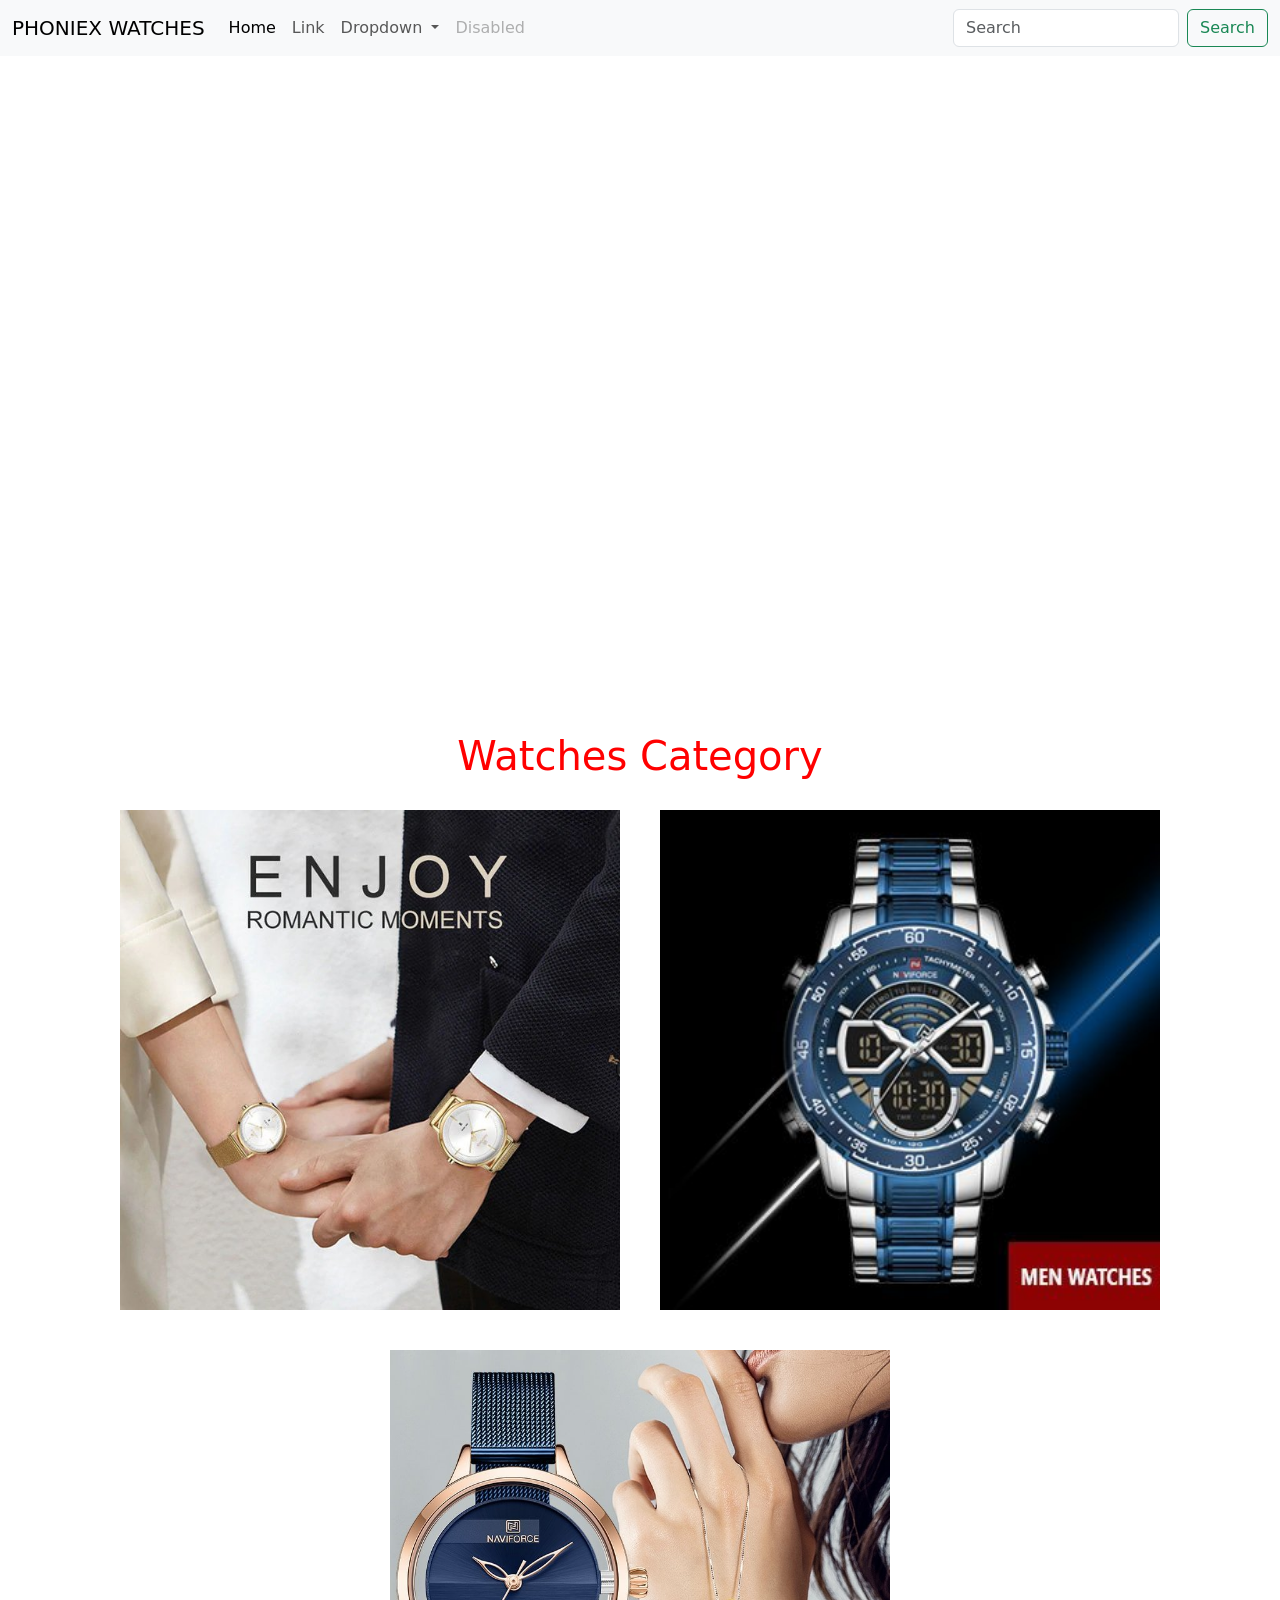
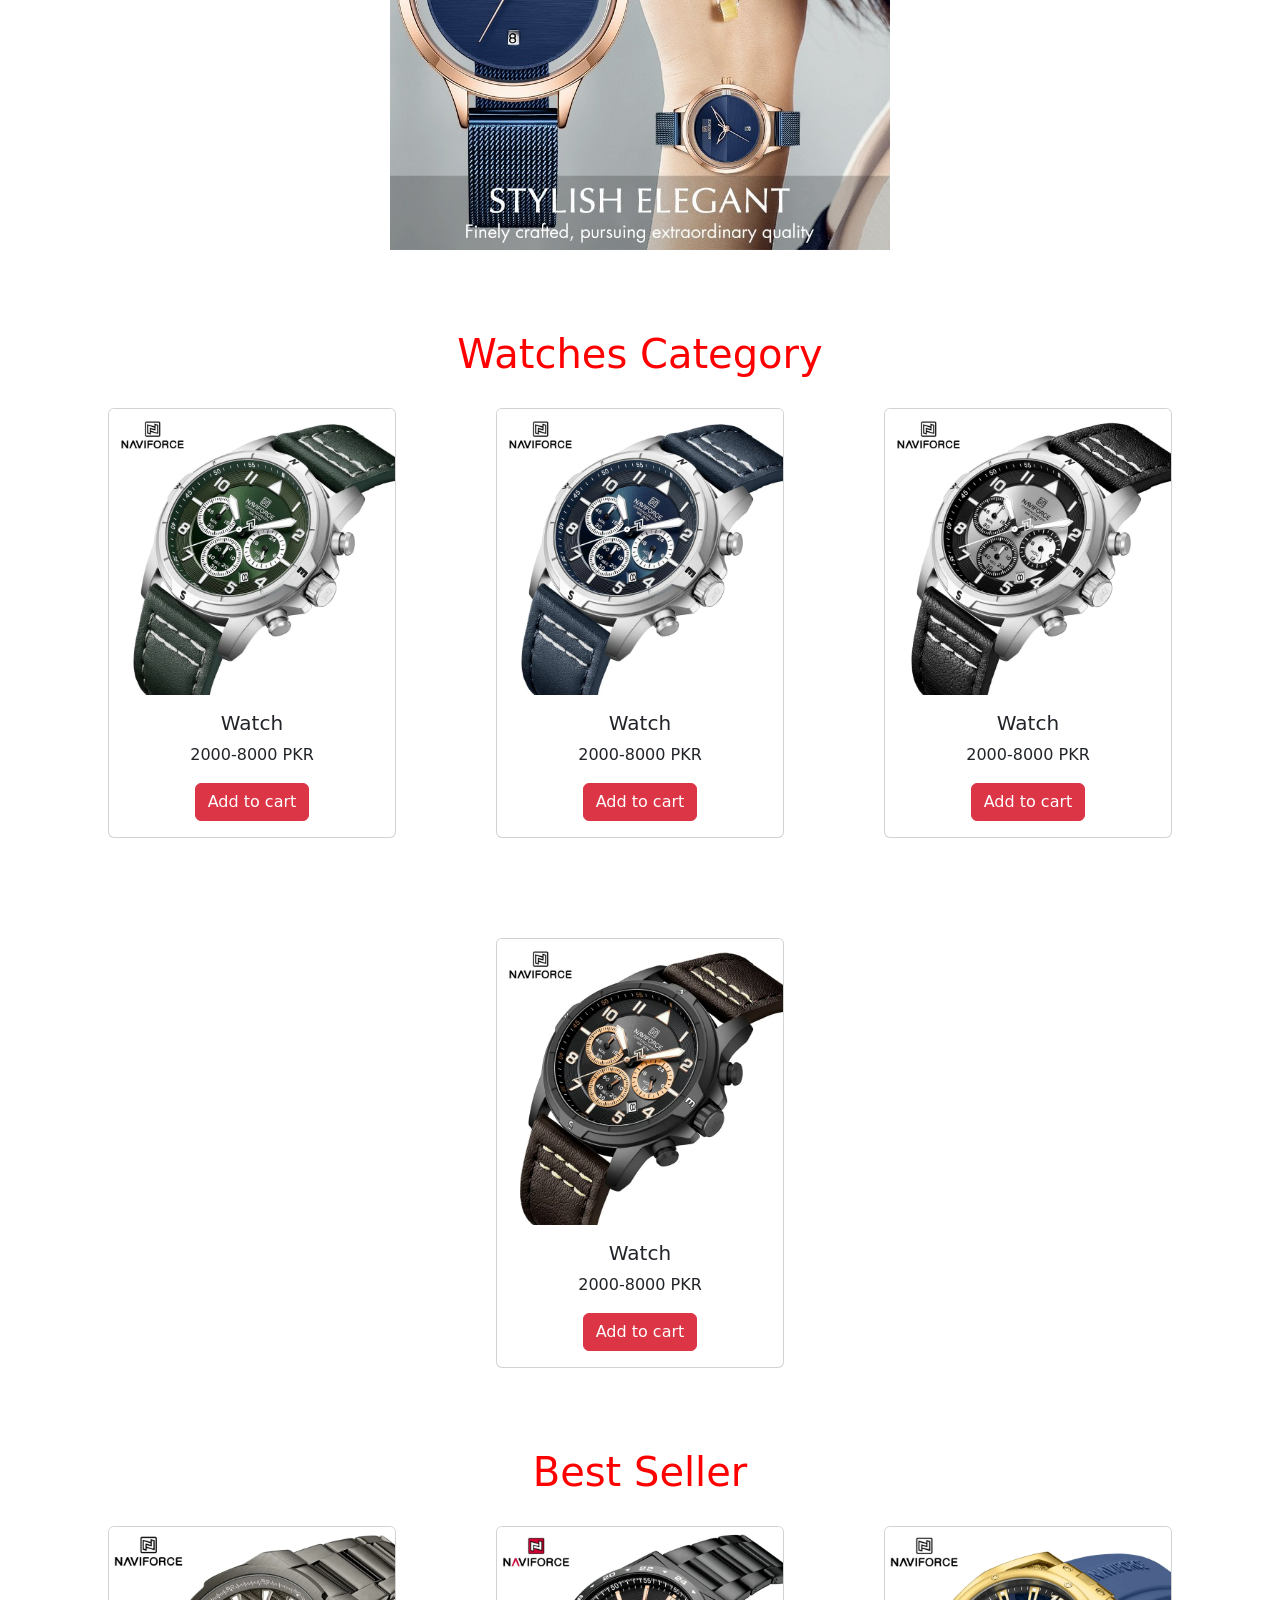
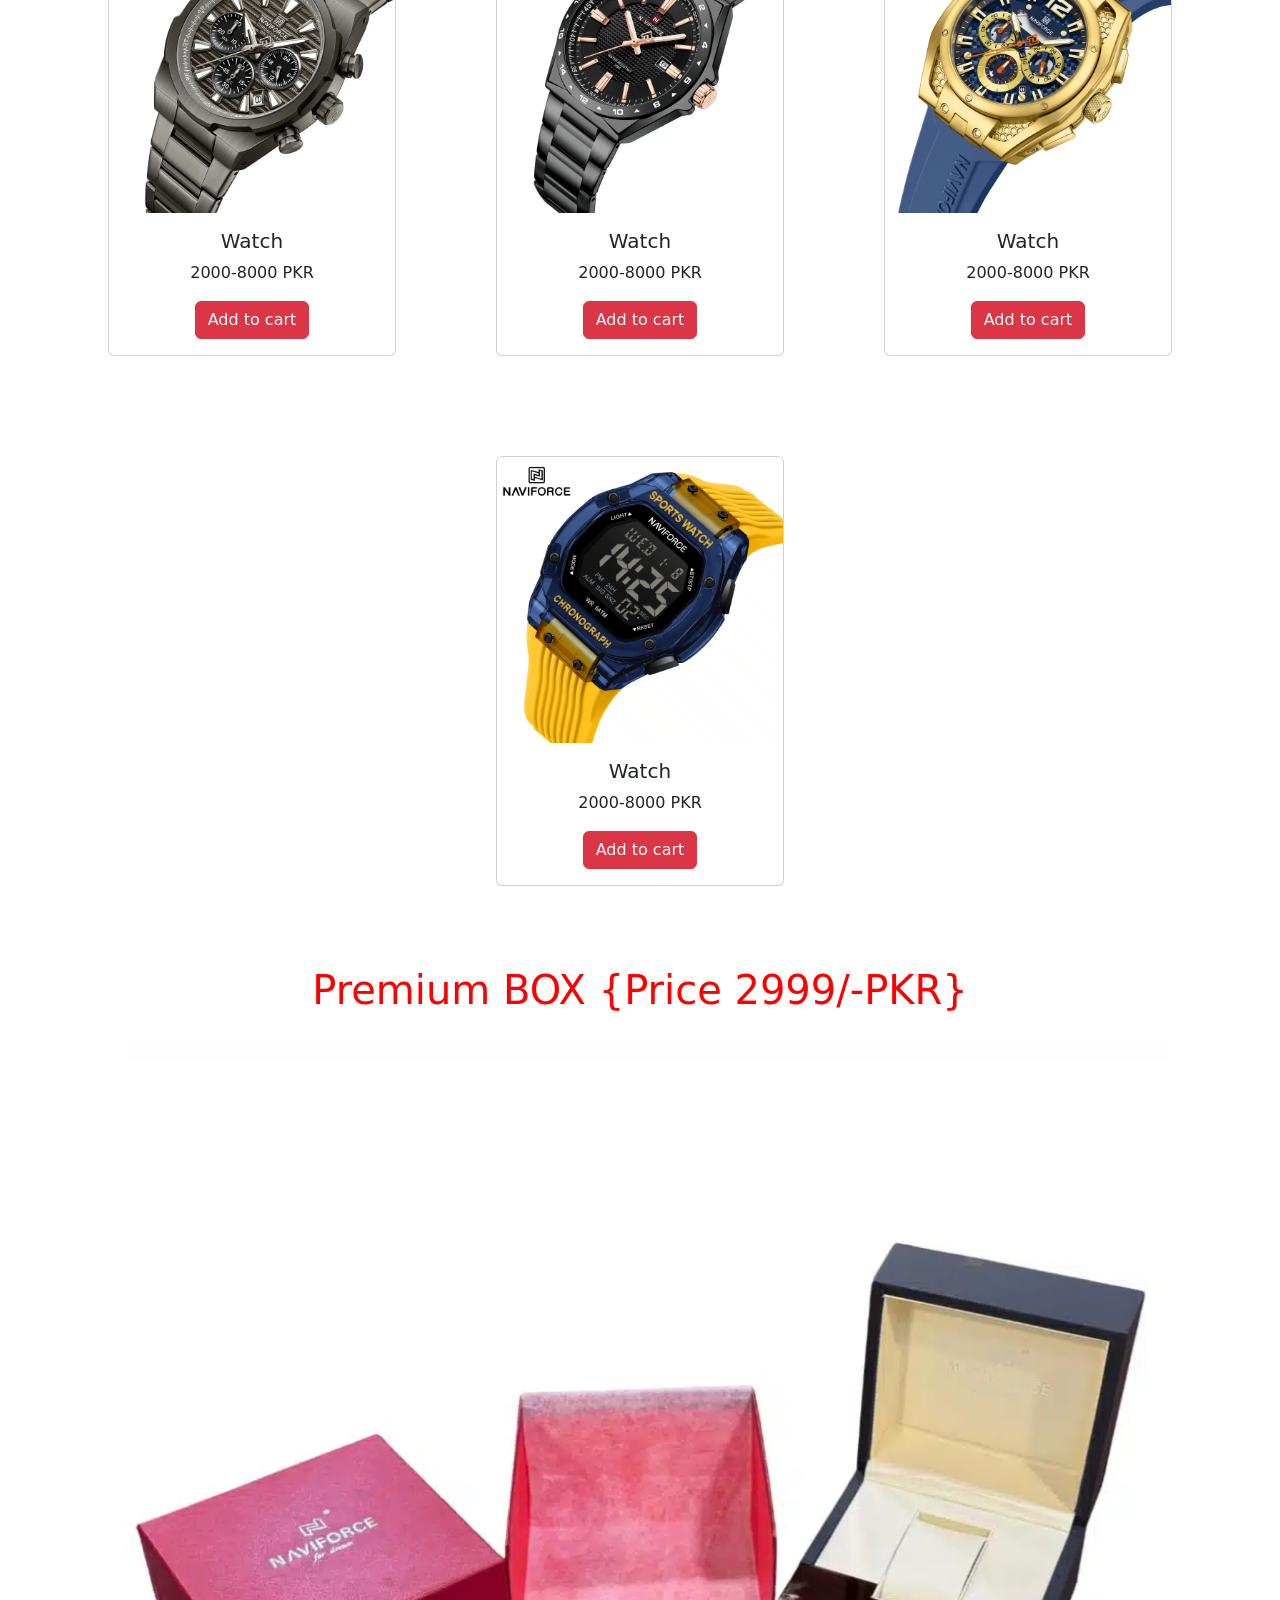
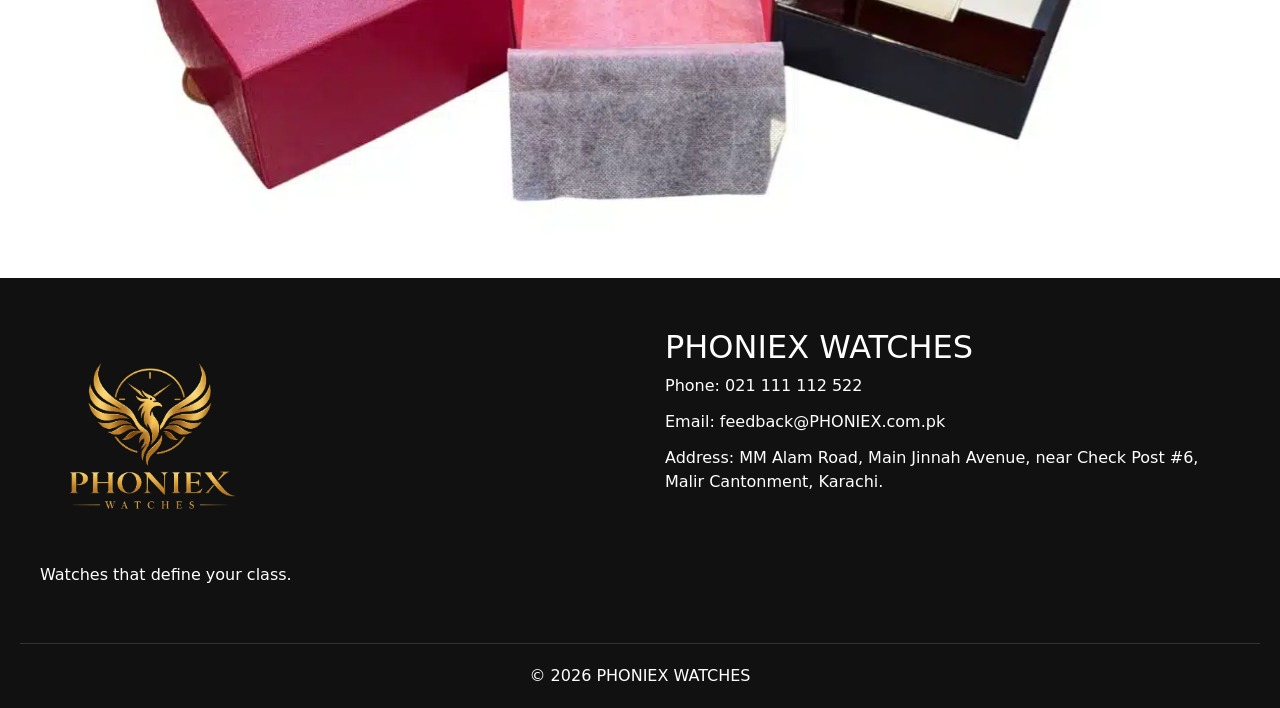
==== commit 568bc059: "Update PHONIEX Watches index with Bootstrap and internal CSS" ====
--- a/index.html
+++ b/index.html
@@ -1,4 +1,4 @@
-```html
+
 <!doctype html>
 <html lang="en">
 
@@ -18,405 +18,9 @@
         crossorigin="anonymous"
     >
 
-    <!-- INTERNAL CSS -->
-    <style>
-
-        /* =========================
-           GLOBAL
-        ========================= */
-
-        * {
-            box-sizing: border-box;
-        }
-
-        html,
-        body {
-            margin: 0;
-            padding: 0;
-            width: 100%;
-            overflow-x: hidden;
-        }
-
-        body {
-            background: #ffffff;
-        }
-
-
-        /* =========================
-           NAVBAR
-        ========================= */
-
-        .main-navbar {
-            width: 100%;
-            background: #f8f9fa;
-            border-bottom: 1px solid #ddd;
-        }
-
-        .navbar-brand {
-            font-size: 22px;
-            letter-spacing: 1px;
-        }
-
-        .navbar-nav .nav-link {
-            font-weight: 500;
-        }
-
-        .navbar-nav .nav-link:hover {
-            color: #dc3545 !important;
-        }
-
-        .mobile-menu {
-            display: flex;
-        }
-
-
-        /* =========================
-           HERO VIDEO
-        ========================= */
-
-        .hero-video {
-            width: 100%;
-            padding: 25px 20px;
-            display: flex;
-            justify-content: center;
-            align-items: center;
-        }
-
-        .hero-video iframe {
-            width: 1059px;
-            max-width: 100%;
-            aspect-ratio: 16 / 9;
-            height: auto;
-            border: 0;
-            display: block;
-        }
-
-
-        /* =========================
-           SECTIONS
-        ========================= */
-
-        .section {
-            width: 100%;
-            padding: 45px 20px;
-        }
-
-        .section-title {
-            text-align: center;
-            color: red;
-            font-weight: 700;
-            margin-bottom: 35px;
-        }
-
-
-        /* =========================
-           CATEGORY
-        ========================= */
-
-        .category-grid {
-            width: 100%;
-            display: flex;
-            justify-content: center;
-            align-items: center;
-            flex-wrap: wrap;
-            gap: 40px;
-        }
-
-        .category-grid img {
-            width: 500px;
-            height: 500px;
-            max-width: 100%;
-            object-fit: cover;
-            display: block;
-        }
-
-
-        /* =========================
-           PRODUCTS
-        ========================= */
-
-        .products-grid {
-            width: 100%;
-            display: flex;
-            justify-content: center;
-            align-items: stretch;
-            flex-wrap: wrap;
-            gap: 50px;
-        }
-
-        .product-card {
-            width: 18rem;
-            max-width: 100%;
-            transition: transform 0.3s ease;
-        }
-
-        .product-card:hover {
-            transform: translateY(-5px);
-        }
-
-        .product-card img {
-            width: 100%;
-            height: auto;
-            display: block;
-        }
-
-        .product-card .card-body {
-            text-align: center;
-        }
-
-
-        /* =========================
-           PREMIUM BOX
-        ========================= */
-
-        .premium-section .carousel {
-            width: 100%;
-            max-width: 1059px;
-            margin: auto;
-        }
-
-        .premium-section .carousel img {
-            width: 100%;
-            height: auto;
-            display: block;
-        }
-
-
-        /* =========================
-           FOOTER
-        ========================= */
-
-        .site-footer {
-            width: 100%;
-            background: #111;
-            color: white;
-            padding: 50px 20px 0;
-        }
-
-        .footer-container {
-            width: 100%;
-            max-width: 1200px;
-            margin: auto;
-
-            display: flex;
-            justify-content: space-between;
-            align-items: flex-start;
-
-            gap: 50px;
-        }
-
-        .footer-col {
-            flex: 1;
-        }
-
-        .footer-col img {
-            width: 100%;
-            max-width: 220px;
-            height: auto;
-            display: block;
-            margin-bottom: 15px;
-        }
-
-        .footer-col ul {
-            list-style: none;
-            padding: 0;
-            margin: 0;
-        }
-
-        .footer-col li {
-            margin-bottom: 12px;
-            word-break: break-word;
-        }
-
-        .footer-col a {
-            color: white;
-            text-decoration: none;
-        }
-
-        .footer-col a:hover {
-            text-decoration: underline;
-        }
-
-        .footer-bottom {
-            text-align: center;
-            padding: 20px 0;
-            margin-top: 40px;
-            border-top: 1px solid #333;
-        }
-
-        .footer-bottom p {
-            margin: 0;
-        }
-
-
-        /* =========================
-           TABLET
-        ========================= */
-
-        @media (max-width: 1100px) {
-
-            .category-grid {
-                gap: 25px;
-            }
-
-            .category-grid img {
-                width: 45%;
-                height: auto;
-                aspect-ratio: 1 / 1;
-            }
-
-            .products-grid {
-                gap: 30px;
-            }
-
-        }
-
-
-        /* =========================
-           MOBILE
-        ========================= */
-
-        @media (max-width: 768px) {
-
-            /* Navbar */
-
-            .main-navbar .container-fluid {
-                display: flex;
-                flex-wrap: wrap;
-            }
-
-            .mobile-menu {
-                width: 100%;
-                display: block;
-            }
-
-            .mobile-menu .navbar-nav {
-                padding-top: 10px;
-            }
-
-            .mobile-menu .search-form {
-                width: 100%;
-                margin-top: 10px;
-                margin-bottom: 10px;
-            }
-
-            .search-form input {
-                width: 100%;
-            }
-
-            .search-form button {
-                margin-top: 8px;
-                width: 100%;
-            }
-
-
-            /* Hero */
-
-            .hero-video {
-                padding: 10px;
-            }
-
-
-            /* Sections */
-
-            .section {
-                padding: 35px 15px;
-            }
-
-            .section-title {
-                font-size: 28px;
-                margin-bottom: 25px;
-            }
-
-
-            /* Categories */
-
-            .category-grid {
-                flex-direction: column;
-                gap: 20px;
-            }
-
-            .category-grid img {
-                width: 100%;
-                max-width: 500px;
-                height: auto;
-                aspect-ratio: 1 / 1;
-            }
-
-
-            /* Products */
-
-            .products-grid {
-                flex-direction: column;
-                align-items: center;
-                gap: 25px;
-            }
-
-            .product-card {
-                width: 100%;
-                max-width: 320px;
-            }
-
-
-            /* Footer */
-
-            .footer-container {
-                flex-direction: column;
-                text-align: center;
-                gap: 35px;
-            }
-
-            .footer-col {
-                width: 100%;
-            }
-
-            .footer-col img {
-                margin-left: auto;
-                margin-right: auto;
-            }
-
-        }
-
-
-        /* =========================
-           SMALL MOBILE
-        ========================= */
-
-        @media (max-width: 480px) {
-
-            .navbar-brand {
-                font-size: 18px;
-            }
-
-            .hero-video {
-                padding: 5px;
-            }
-
-            .section {
-                padding: 25px 10px;
-            }
-
-            .section-title {
-                font-size: 24px;
-            }
-
-            .product-card {
-                width: 100%;
-                max-width: 100%;
-            }
-
-            .footer-col h2 {
-                font-size: 21px;
-            }
-
-            .footer-col {
-                font-size: 14px;
-            }
-
-        }
-
-    </style>
-
+   <link rel="stylesheet" href="style.css">
+ <!-- Bootstrap CSS -->
+    <link href="https://cdn.jsdelivr.net/npm/bootstrap@5.0.2/dist/css/bootstrap.min.css" rel="stylesheet" integrity="sha384-EVSTQN3/azprG1Anm3QDgpJLIm9Nao0Yz1ztcQTwFspd3yD65VohhpuuCOmLASjC" crossorigin="anonymous">
 </head>
 
 
@@ -426,68 +30,41 @@
 <!-- =====================================
      NAVBAR
 ===================================== -->
-
-<nav class="navbar navbar-light bg-light main-navbar">
-
-    <div class="container-fluid">
-
-        <a class="navbar-brand fw-bold" href="#">
-            PHONIEX WATCHES
-        </a>
-
-        <div class="mobile-menu">
-
-            <ul class="navbar-nav me-auto mb-2">
-
-                <li class="nav-item">
-                    <a class="nav-link active" href="#">
-                        Home
-                    </a>
-                </li>
-
-                <li class="nav-item">
-                    <a class="nav-link" href="#">
-                        Link
-                    </a>
-                </li>
-
-                <li class="nav-item">
-                    <a class="nav-link" href="#">
-                        High Class
-                    </a>
-                </li>
-
-                <li class="nav-item">
-                    <a class="nav-link" href="#">
-                        Low Class
-                    </a>
-                </li>
-
-            </ul>
-
-
-            <form class="d-flex search-form">
-
-                <input
-                    class="form-control me-2"
-                    type="search"
-                    placeholder="Search"
-                    aria-label="Search"
-                >
-
-                <button
-                    class="btn btn-outline-success"
-                    type="submit"
-                >
-                    Search
-                </button>
-
-            </form>
-
-        </div>
-
-    </div>
-
+<nav class="navbar navbar-expand-lg navbar-light bg-light">
+  <div class="container-fluid">
+    <a class="navbar-brand" href="#">PHONIEX WATCHES</a>
+    <button class="navbar-toggler" type="button" data-bs-toggle="collapse" data-bs-target="#navbarSupportedContent" aria-controls="navbarSupportedContent" aria-expanded="false" aria-label="Toggle navigation">
+      <span class="navbar-toggler-icon"></span>
+    </button>
+    <div class="collapse navbar-collapse" id="navbarSupportedContent">
+      <ul class="navbar-nav me-auto mb-2 mb-lg-0">
+        <li class="nav-item">
+          <a class="nav-link active" aria-current="page" href="#">Home</a>
+        </li>
+        <li class="nav-item">
+          <a class="nav-link" href="#">Link</a>
+        </li>
+        <li class="nav-item dropdown">
+          <a class="nav-link dropdown-toggle" href="#" id="navbarDropdown" role="button" data-bs-toggle="dropdown" aria-expanded="false">
+            Dropdown
+          </a>
+          <ul class="dropdown-menu" aria-labelledby="navbarDropdown">
+            <li><a class="dropdown-item" href="#">Action</a></li>
+            <li><a class="dropdown-item" href="#">Another action</a></li>
+            <li><hr class="dropdown-divider"></li>
+            <li><a class="dropdown-item" href="#">Something else here</a></li>
+          </ul>
+        </li>
+        <li class="nav-item">
+          <a class="nav-link disabled" href="#" tabindex="-1" aria-disabled="true">Disabled</a>
+        </li>
+      </ul>
+      <form class="d-flex">
+        <input class="form-control me-2" type="search" placeholder="Search" aria-label="Search">
+        <button class="btn btn-outline-success" type="submit">Search</button>
+      </form>
+    </div>
+  </div>
 </nav>
 
 
@@ -949,5 +526,4 @@
 
 </body>
 
-</html>
-```
+</html>
--- a/style.css
+++ b/style.css
@@ -0,0 +1,258 @@
+
+* {
+    box-sizing: border-box;
+}
+
+html {
+    width: 100%;
+    overflow-x: hidden;
+}
+
+body {
+    margin: 0;
+    width: 100%;
+    overflow-x: hidden;
+}
+
+.hero-video {
+    width: 100%;
+    display: flex;
+    justify-content: center;
+    align-items: center;
+    padding: 20px;
+}
+
+.hero-video iframe {
+    width: 1059px;
+    max-width: 100%;
+    aspect-ratio: 16 / 9;
+    height: auto;
+    border: 0;
+}
+
+.section {
+    width: 100%;
+    padding: 40px 20px;
+    overflow: hidden;
+}
+
+.section-title {
+    text-align: center;
+    color: red;
+    margin-bottom: 30px;
+}
+
+.category-grid {
+    width: 100%;
+    display: flex;
+    justify-content: center;
+    align-items: center;
+    gap: 40px;
+    flex-wrap: wrap;
+}
+
+.category-grid img {
+    width: 500px;
+    height: 500px;
+    max-width: 100%;
+    object-fit: cover;
+}
+
+.products-grid {
+    width: 100%;
+    display: flex;
+    justify-content: center;
+    align-items: stretch;
+    gap: 100px;
+    flex-wrap: wrap;
+}
+
+.product-card {
+    width: 18rem;
+    max-width: 100%;
+}
+
+.product-card img {
+    width: 100%;
+    height: auto;
+    display: block;
+}
+
+.product-card .card-body {
+    text-align: center;
+}
+
+.premium-section .carousel {
+    width: 100%;
+    max-width: 1059px;
+    margin: auto;
+}
+
+.premium-section .carousel img {
+    width: 100%;
+    height: auto;
+    display: block;
+}
+
+.site-footer {
+    width: 100%;
+    background: #111;
+    color: #fff;
+    padding: 50px 20px 0;
+}
+
+.footer-container {
+    width: 100%;
+    max-width: 1200px;
+    margin: auto;
+    display: flex;
+    justify-content: space-between;
+    align-items: flex-start;
+    gap: 50px;
+}
+
+.footer-col {
+    flex: 1;
+    min-width: 0;
+}
+
+.footer-col img {
+    max-width: 220px;
+    width: 100%;
+    height: auto;
+    display: block;
+    margin-bottom: 15px;
+}
+
+.footer-col ul {
+    list-style: none;
+    padding: 0;
+    margin: 0;
+}
+
+.footer-col li {
+    margin-bottom: 12px;
+    word-break: break-word;
+}
+
+.footer-col a {
+    color: #fff;
+    text-decoration: none;
+}
+
+.footer-bottom {
+    text-align: center;
+    padding: 20px 0;
+    margin-top: 40px;
+    border-top: 1px solid #333;
+}
+
+.footer-bottom p {
+    margin: 0;
+}
+
+@media (max-width: 1100px) {
+    .products-grid {
+        gap: 40px;
+    }
+
+    .category-grid {
+        gap: 25px;
+    }
+
+    .category-grid img {
+        width: 45%;
+        height: auto;
+        aspect-ratio: 1 / 1;
+    }
+}
+
+@media (max-width: 768px) {
+    .hero-video {
+        padding: 10px;
+    }
+
+    .section {
+        padding: 30px 15px;
+    }
+
+    .category-grid {
+        flex-direction: column;
+        gap: 20px;
+    }
+
+    .category-grid img {
+        width: 100%;
+        max-width: 500px;
+        height: auto;
+        aspect-ratio: 1 / 1;
+    }
+
+    .products-grid {
+        gap: 25px;
+    }
+
+    .product-card {
+        width: 100%;
+        max-width: 320px;
+    }
+
+    .search-form {
+        width: 100%;
+        margin-top: 10px;
+        flex-direction: column;
+    }
+
+    .search-form .form-control {
+        width: 100%;
+        margin-right: 0 !important;
+        margin-bottom: 8px;
+    }
+
+    .search-form .btn {
+        width: 100%;
+    }
+
+    .footer-container {
+        flex-direction: column;
+        text-align: center;
+        gap: 35px;
+    }
+
+    .footer-col {
+        width: 100%;
+    }
+
+    .footer-col img {
+        margin-left: auto;
+        margin-right: auto;
+    }
+}
+
+@media (max-width: 480px) {
+    .section {
+        padding: 25px 10px;
+    }
+
+    .section-title {
+        font-size: 25px;
+    }
+
+    .hero-video {
+        padding: 5px;
+    }
+
+    .product-card {
+        width: 100%;
+        max-width: 100%;
+    }
+
+    .premium-section .carousel {
+        width: 100%;
+    }
+
+    .footer-col h2 {
+        font-size: 22px;
+    }
+}
+
